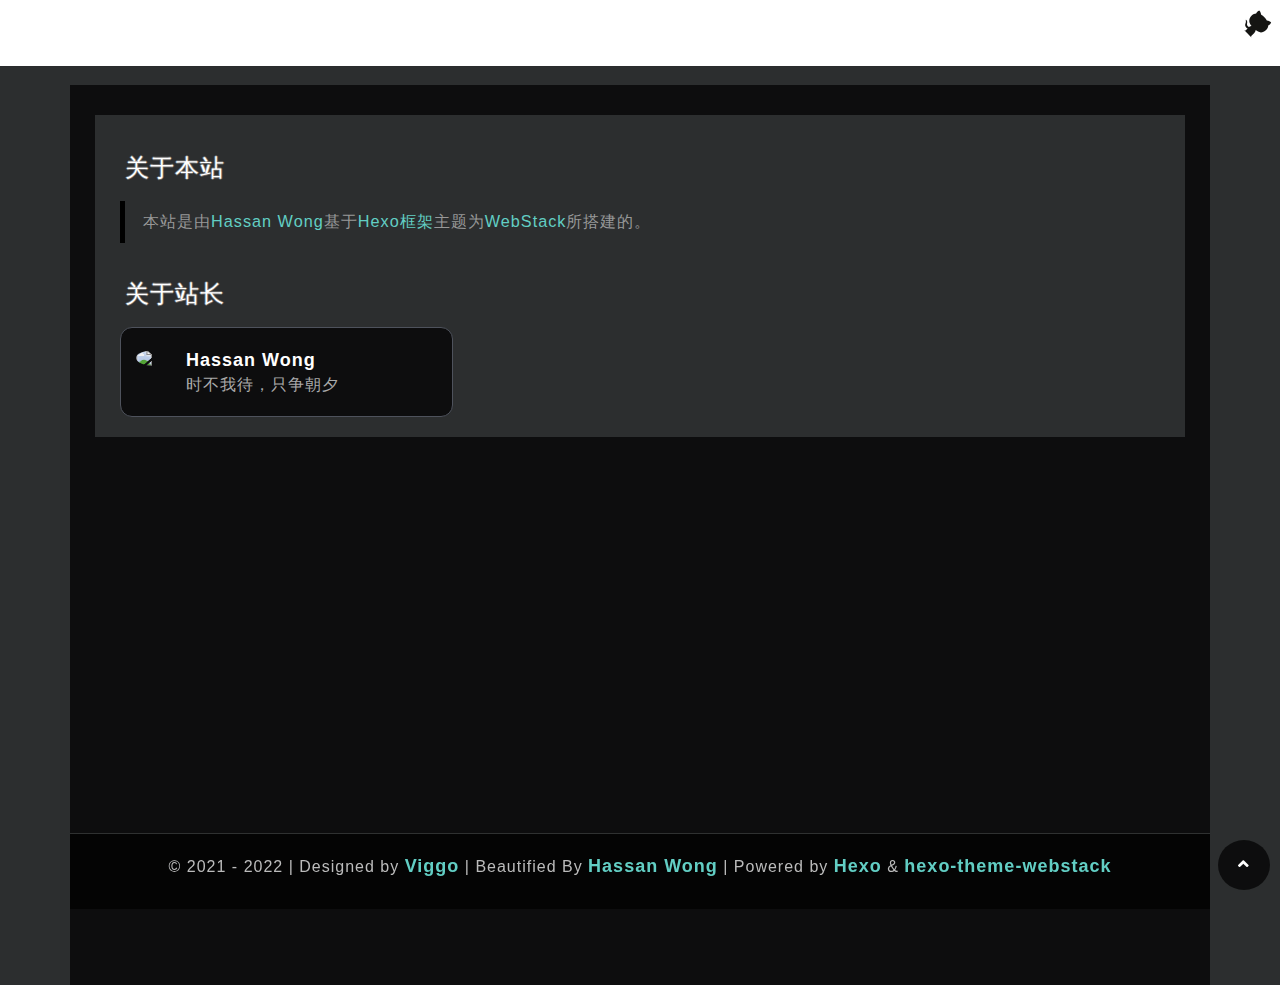
==== about_website/index.html @ 568fd417 "Site updated: 2022-05-25 13:49:47" ====
<!DOCTYPE html>
<html lang="en">

<head>
  <head>
  <meta charset="utf-8">
  <meta http-equiv="X-UA-Compatible" content="IE=edge">
  <meta name="viewport" content="width=device-width, initial-scale=1.0" />
  <meta name="author" content="viggo" />
  <title>诗颂的网址导航 - Hassan Wong</title>
  <meta name="keywords" content="网址收藏,常用网址,网址导航,网址大全,Hassan&#39;s Blog,常用网站,私人导航,诗颂,HassanWong">
  <meta name="description" content="网站包含 Hassan Wong 本人常用网站，同时提供多站点导航功能，若是喜欢赶紧收藏吧">
  <link rel="shortcut icon" href="https://npm.elemecdn.com/hassan-assets/navi/favicon.ico">
  
<link rel="stylesheet" href="/css/hclonely.css">
<link rel="stylesheet" href="/css/fonts/linecons/css/linecons.min.css">
<link rel="stylesheet" href="/css/fonts/fontawesome/css/all.min.css">
<link rel="stylesheet" href="/css/bootstrap.min.css">
<link rel="stylesheet" href="/css/xenon-core.min.css">
<link rel="stylesheet" href="/css/xenon-components.min.css">
<link rel="stylesheet" href="/css/xenon-skins.min.css">
<link rel="stylesheet" href="/css/nav.min.css">

  
<script src="/js/jquery-1.11.1.min.js"></script>

  
<script src="/js/header.js"></script>

  <!-- HTML5 shim and Respond.js IE8 support of HTML5 elements and media queries -->
  <!--[if lt IE 9]>
        
<script src="/js/html5shiv.min.js"></script>

        
<script src="/js/respond.min.js"></script>

    <![endif]-->
  <!-- / FB Open Graph -->
  <meta property="og:type" content="article">
  <meta property="og:url" content="https://navi.hassanwong.top/about_website/index.html">
  <meta property="og:title" content="诗颂的网址导航 - Hassan Wong">
  <meta property="og:description" content="网站包含 Hassan Wong 本人常用网站，同时提供多站点导航功能，若是喜欢赶紧收藏吧">
  <meta property="og:site_name" content="诗颂的网址导航 - Hassan Wong">
  
  <meta property="og:image" content="https://npm.elemecdn.com/hassan-assets/navi/webstack_banner_cn.png">
  
  <!-- / Twitter Cards -->
  <meta name="twitter:card" content="summary_large_image">
  <meta name="twitter:title" content="诗颂的网址导航 - Hassan Wong">
  <meta name="twitter:description" content="网站包含 Hassan Wong 本人常用网站，同时提供多站点导航功能，若是喜欢赶紧收藏吧">
  
  <meta name="twitter:image" content="https://npm.elemecdn.com/hassan-assets/navi/webstack_banner_cn.png">
  
  
  <link rel="stylesheet" type="text/css" href="/css/custom.css"> <link rel="stylesheet" type="text/css" href="//at.alicdn.com/t/font_2204525_jxth1d6fs6o.css"> <link rel="stylesheet" href="//s1.hdslb.com/bfs/static/jinkela/long/font/regular.css" media="all" onload="this.media='all'" />
  
<meta name="generator" content="Hexo 5.3.0"></head>

</head>

 <body class="page-body boxed-container">
  <nav class="navbar horizontal-menu navbar-fixed-top">
    <div class="navbar-inner">
      <div class="navbar-brand">
        <a href="/index.html" class="logo">
          <img src="https://npm.elemecdn.com/hassan-assets/navi/logo_dark@2x.png" width="180px" alt="" class="hidden-xs">
          <img src="https://npm.elemecdn.com/hassan-assets/navi/logo@2x.png" width="180px" alt="" class="visible-xs">
        </a>
      </div>
      <div class="navbar-mobile-clear"></div>
      
      <a target="_blank" rel="noopener" href="https://github.com/hassanblog/navigation" class="github-corner" aria-label="View source on GitHub"><svg width="66" height="66" viewBox="0 0 250 250" style="fill:#151513; color:#fff; position: absolute; top: 0; border: 0; right: 0;" aria-hidden="true"><path d="M0,0 L115,115 L130,115 L142,142 L250,250 L250,0 Z"></path><path d="M128.3,109.0 C113.8,99.7 119.0,89.6 119.0,89.6 C122.0,82.7 120.5,78.6 120.5,78.6 C119.2,72.0 123.4,76.3 123.4,76.3 C127.3,80.9 125.5,87.3 125.5,87.3 C122.9,97.6 130.6,101.9 134.4,103.2" fill="currentColor" style="transform-origin: 130px 106px;" class="octo-arm"></path><path d="M115.0,115.0 C114.9,115.1 118.7,116.5 119.8,115.4 L133.7,101.6 C136.9,99.2 139.9,98.4 142.2,98.6 C133.8,88.0 127.5,74.4 143.8,58.0 C148.5,53.4 154.0,51.2 159.7,51.0 C160.3,49.4 163.2,43.6 171.4,40.1 C171.4,40.1 176.1,42.5 178.8,56.2 C183.1,58.6 187.2,61.8 190.9,65.4 C194.5,69.0 197.7,73.2 200.1,77.6 C213.8,80.2 216.3,84.9 216.3,84.9 C212.7,93.1 206.9,96.0 205.4,96.6 C205.1,102.4 203.0,107.8 198.3,112.5 C181.9,128.9 168.3,122.5 157.7,114.1 C157.9,116.9 156.7,120.9 152.7,124.9 L141.0,136.5 C139.8,137.7 141.6,141.9 141.8,141.8 Z" fill="currentColor" class="octo-body"></path></svg></a><style>.github-corner:hover .octo-arm{animation:octocat-wave 560ms ease-in-out}@keyframes octocat-wave{0%,100%{transform:rotate(0)}20%,60%{transform:rotate(-25deg)}40%,80%{transform:rotate(10deg)}}@media (max-width:500px){.github-corner:hover .octo-arm{animation:none}.github-corner .octo-arm{animation:octocat-wave 560ms ease-in-out}}</style>
      
    </div>
  </nav>
  <div class="page-container">
    <div class="main-content">
      <div class="row">
        <div class="col-md-12">
          <div class="panel panel-default">
            
            <h4 class="text-gray">关于本站</h4>
            <div class="panel-body">
              <div class="row">
                <div class="col-sm-12">
                  <blockquote><p>本站是由<a target="_blank" rel="noopener" href="https://github.com/hassanblog">Hassan Wong</a>基于<a target="_blank" rel="noopener" href="https://hexo.io/">Hexo框架</a>主题为<a target="_blank" rel="noopener" href="https://github.com/HCLonely/hexo-theme-webstack">WebStack</a>所搭建的。</p></blockquote>
                </div>
              </div>
            
            
            <h4 class="text-gray">关于站长</h4>
            <div class="row">
              <div class="col-sm-4">
                <div class="xe-widget xe-conversations box2 label-info" onclick="window.open('https://hassanwong.top', '_blank')" data-toggle="tooltip" data-placement="bottom" title="" data-original-title="https://hassanwong.top">
                  <div class="xe-comment-entry">
                    <a class="xe-user-img">
                      <img src="https://npm.elemecdn.com/hassan-assets/navi/logos/myblog.png" class="img-circle" width="40">
                    </a>
                    <div class="xe-comment">
                      <a href="#" class="xe-user-name overflowClip_1">
                        <strong>Hassan Wong</strong>
                      </a>
                      <p class="overflowClip_2">时不我待，只争朝夕</p>
                    </div>
                  </div>
                </div>
              </div>
              <div class="col-md-8">
                <div class="row">
                  <div class="col-sm-12">
                    
                  </div>
                </div>
                <br>
              </div>
            </div>
            
            </div>
          </div>
        </div>
      </div>
 

  <footer class="main-footer sticky footer-type-1">
  <div class="footer-inner">
    <!-- Add your copyright text here -->
    <p>
      
      &copy; 2021 - 2022
      | Designed by <a href="http://viggoz.com" target="_blank"><strong>Viggo</strong></a> | Beautified By <a href="hassanwong.top"><strong>Hassan Wong</strong></a> | Powered by <a href="https://hexo.io/" target="_blank"><strong>Hexo</strong></a> & <a href="https://github.com/HCLonely/hexo-theme-webstack/" target="_blank"><strong>hexo-theme-webstack</strong></a>
    </p>
    
    <div class="go-up">
      <a href="#" rel="go-top">
        <i class="fas fa-angle-up"></i>
      </a>
    </div>
  </div>
</footer>
</div>
</div>

<script src="/js/bootstrap.min.js"></script>
<script src="/js/TweenMax.min.js"></script>
<script src="/js/resizeable.min.js"></script>
<script src="/js/joinable.js"></script>
<script src="/js/xenon-api.min.js"></script>
<script src="/js/xenon-toggles.min.js"></script>
<script src="/js/xenon-custom.min.js"></script>


<script async src="https://busuanzi.ibruce.info/busuanzi/2.3/busuanzi.pure.mini.js"></script>


<textarea tabindex="-1" style="position: absolute; top: -999px; left: 0px; right: auto; bottom: auto; border: 0px; padding: 0px; box-sizing: content-box; word-wrap: break-word; overflow: hidden; transition: none; height: 0px !important; min-height: 0px !important; font-family: Arimo, &quot;Helvetica Neue&quot;, Helvetica, Arial, sans-serif; font-size: 13px; font-weight: 400; font-style: normal; letter-spacing: 0px; text-transform: none; word-spacing: 0px; text-indent: 0px; line-height: 18.5714px; width: 53px;" class="autosizejs" id="autosizejs"></textarea>


  
  <div class="bg"></div> <script src="/js/custom.js"></script> <script src="/js/lozad.min.js"></script>
  
</body>

</html>
---- css/hclonely.css ----
.sousuo {
  padding: 25px 0 35px 0;
  max-width: 717px;
  margin: 0 auto;
}
.search {
  position: relative;
  width: 100%;
  margin: 0 auto;
}
.search-box {
  position: relative;
}
.search-icon {
  position: absolute;
  left: 3px;
  top: 5px;
  width: 40px;
  height: 40px;
  overflow: hidden;
  border-radius: 25px;
  cursor: pointer;
  opacity: 0;
}
.search-input {
  width: 100%;
  height: 50px;
  line-height: 50px;
  font-size: 16px;
  color: #999;
  border: none;
  outline: none;
  padding-left: 45px;
  border: 1px solid #e6e6e6;
  border-radius: 10px;
}
.search-input:focus {
  outline: none;
  border: 1px solid #2188ff;
  -webkit-box-shadow: 0 0 5px 0px rgba(71, 158, 245, 0.5);
  box-shadow: 0 0 5px 0px rgba(71, 158, 245, 0.5);
}
input::-webkit-input-placeholder {
  font-size: 12px;
  letter-spacing: 1px;
  color: #ccc;
}
.search-btn {
  position: absolute;
  right: 0;
  top: 0;
  width: 50px;
  line-height: 48px;
  background: transparent;
  border: none;
  font-size: 25px;
  color: #ddd;
  font-weight: bold;
  outline: none;
  padding: 0 10px;
}
.search-btn:hover {
  color: #6b7184;
}
.search-btn i {
  margin: 0;
}
.search-hot-text {
  position: absolute;
  z-index: 100;
  width: 100%;
  border-radius: 0 0 10px 10px;
  background: #fff;
  box-shadow: 0px 4px 5px 0px #cccccc94;
  overflow: hidden;
}
.search-hot-text ul {
  margin: 0;
  padding: 5px 0;
}
.search-hot-text ul li {
  border-top: 1px solid #f2f2f2;
  line-height: 30px;
  font-size: 14px;
  padding: 0px 25px;
  color: #777;
  cursor: pointer;
}
.search-hot-text ul li.current {
  background: #f1f1f1;
  color: #2196f3;
}
.search-hot-text ul li:hover {
  background: #f1f1f1;
  color: #2196f3;
  cursor: pointer;
}
.search-hot-text ul li span {
  display: inline-block;
  width: 20px;
  height: 20px;
  font-size: 12px;
  line-height: 20px;
  text-align: center;
  background: #e5e5e5;
  margin-right: 10px;
  border-radius: 10px;
  color: #999;
}
/* 搜索引擎 */
.search-engine {
  position: absolute;
  top: 60px;
  left: 0;
  width: 100%;
  background: #fff;
  padding: 15px 0 0 15px;
  border-radius: 5px;
  box-shadow: 0px 5px 20px 0px #d8d7d7;
  transition: all 0.3s;
  -moz-transition: all 0.3s;
  -webkit-transition: all 0.3s;
  -o-transition: all 0.3s;
  display: none;
  z-index: 999;
}
.search-engine-head {
  overflow: hidden;
  margin-bottom: 10px;
  padding-right: 15px;
}
.search-engine-tit {
  float: left;
  margin: 0;
  font-size: 14px;
  color: #999;
}
.search-engine-tool {
  float: right;
  font-size: 12px;
  color: #999;
}
.search-engine-tool > span {
  float: right;
  display: inline-block;
  width: 25px;
  height: 15px;
  background: url("https://npm.elemecdn.com/hassan-assets/navi//off_on.png")
    no-repeat 0px 0px;
  cursor: pointer;
}
.search-engine-tool > span.off {
  background-position: -30px 0px;
}

.search-engine ul::before {
  content: "";
  width: 0px;
  height: 0px;
  position: absolute;
  top: -15px;
  border-top: 8px solid transparent;
  border-right: 8px solid transparent;
  border-bottom: 8px solid #fff;
  border-left: 8px solid transparent;
}
.search-engine-list::after {
  content: "";
  width: 90px;
  height: 20px;
  position: absolute;
  top: -20px;
  left: 1px;
}
.search-engine-list li {
  float: left;
  width: 30%;
  line-height: 30px;
  font-size: 14px;
  padding: 5px 10px 5px 10px;
  margin: 0 10px 10px 0;
  background: #f9f9f9;
  color: #999;
  cursor: pointer;
  padding: 0;
}
.search-engine-list li span {
  width: 25px;
  height: 25px;
  border-radius: 15px;
  float: left;
  margin-right: 5px;
  margin-top: 2.5px;
}
body.night .board {
  background: #2c2e2f;
  box-shadow: 0px 0px 6px #00000061;
}

body.night .board a {
  color: #d6d6d6;
}

body.night .tpwidget_title_hook,
body.night .tpwidget_text_hook {
  color: #fdfdfd;
}

body.night .sidebar-menu {
  border-right: #7f8080 1px solid;
}

body.night .user-info-navbar {
  background-color: #232323 !important;
}
body.night .dropdown-menu {
  background-color: #232323 !important;
  border: 1px solid #888686 !important;
}

body.night .user-info-navbar .user-info-menu > li > a {
  border-bottom: 1px solid #232323 !important;
  border-right: 1px solid #232323 !important;
  border-left: 1px solid #232323 !important;
}

body.night .user-info-navbar .user-info-menu > li > a,
.user-info-navbar .user-info-menu > li > a {
  height: 76px !important;
}

body.night .user-info-navbar .user-info-menu > li > a:hover {
  border-right: 1px solid #888686 !important;
  border-left: 1px solid #888686 !important;
}

body.night .user-info-navbar .user-info-menu > li {
  border: 1px solid #232323 !important;
}

body.night
  .user-info-navbar
  .user-info-menu
  > li
  .dropdown-menu.languages
  li.active
  a {
  background-color: #232323 !important;
  color: #979898 !important;
}

body.night,
body.night #body {
  background-color: #2c2e2f !important;
  color: #a9a9a9 !important;
}

body.night .text-gray {
  color: #f8f8f8;
}

body.night .xe-widget.xe-conversations {
  background: #2c2e2f;
}

body.night .box2 {
  border: 1px solid #3f4142;
}

body.night .xe-comment a {
  color: #d8d8d8;
}

body.night .xe-comment p {
  color: #979898 !important;
}

body.night .box2:hover {
  box-shadow: 0 26px 40px -24px rgb(255, 255, 255);
  -webkit-box-shadow: 0 26px 40px -24px rgba(130, 130, 130, 0.13);
  -moz-box-shadow: 0 26px 40px -24px rgba(0, 36, 100, 0.3);
  -webkit-transition: all 0.3s cubic-bezier(0.25, 0.1, 0.14, 1.43);
  -moz-transition: all 0.3s ease;
  -o-transition: all 0.3s ease;
  transition: all 0.3s ease-out;
  background-color: #232323 !important;
}

body.night .tpwthwidt .front_37Zqj25,
body.night .tpwthwidt .widget_ctONpAN {
  background: #535656;
  color: red !important;
}

body.night .tpwthwidt .weakText_3SLbaEo {
  color: rgb(253, 253, 253);
}

body.night .tpwthwidt .baseText_31obwQ4 {
  color: #cccccc;
}

body.night footer.main-footer {
  border-top: 1px solid #414344b5;
  background-color: #2c2e2f;
}

body.night .footer-text a {
  color: #a9a9a9;
}

body.night .footer-text a:hover,
body.night footer-text a:focus {
  color: #ffffff;
  text-decoration: none;
}

body.night .panel {
  background: #2c2e2f;
}

body.night blockquote {
  border-left: 5px solid #000;
}

body.night .respond a {
  color: #cecece;
}

body.night .respond .textarea {
  background-color: #2b2b2b;
  margin-top: 50px;
  border-radius: 15px;
  padding: 10px;
}

body.night .submit {
  color: #a5a5a5;
  background-color: #0000008f;
  border: 0px;
  border-radius: 5px;
  padding: 5px 10px;
  font-size: 15px;
  float: right;
  margin-top: 10px;
}

body.night #search button i {
  color: #b1b1b1;
}

body.night #search-text {
  background-color: #464646;
  color: #bdbdbd;
}

body.night .search-type input:checked + label,
.search-type input:hover + label {
  background-color: #969696;
}

body.night .s-type-list {
  display: none;
  position: absolute;
  top: 31px;
  padding: 9pt 0;
  width: 20pc;
  background: #535656;
  border-radius: 4px;
  box-shadow: 0 0 6px rgba(0, 0, 0, 0.16);
}

body.night .xe-comment-entry img {
  filter: brightness(95%);
}

body.night .search-input {
  border: 1px solid #424242;
  border-radius: 10px;
  background-color: #424242;
}

body.night .search-engine {
  background: #424242;
  box-shadow: 0px 5px 20px 0px #2c2e2f;
}

body.night .search-engine-list li {
  background: #424242;
}

.go-up {
  right: 10px !important;
  position: fixed !important;
  bottom: 20px !important;
  height: 20px;
}

body.night .go-up a {
  background-color: rgba(0, 0, 0, 0.7) !important;
  padding: 15px 20px !important;
  border-radius: 50% !important;
}

body.night .go-up a:hover {
  background-color: rgb(123 123 123) !important;
}

.footer-inner #busuanzi_container_site_pv,
.footer-inner #busuanzi_container_site_uv {
  font-weight: bold;
}

.footer-inner #busuanzi_value_site_pv,
.footer-inner #busuanzi_value_site_uv {
  color: #373e4a;
}

.main-menu #busuanzi_value_site_pv,
.main-menu #busuanzi_value_site_uv {
  float: right;
}
---- css/fonts/linecons/css/linecons.min.css ----
@font-face{font-family:linecons;src:url(../font/linecons.eot?24293614);src:url(../font/linecons.eot?24293614#iefix) format('embedded-opentype'),url(../font/linecons.woff?24293614) format('woff'),url(../font/linecons.ttf?24293614) format('truetype'),url(../font/linecons.svg?24293614#linecons) format('svg');font-weight:400;font-style:normal}[class*=" linecons-"]:before,[class^=linecons-]:before{font-family:linecons;font-style:normal;font-weight:400;speak:none;display:inline-block;text-decoration:inherit;width:1em;margin-right:.2em;text-align:center;font-variant:normal;text-transform:none;line-height:1em;margin-left:.2em}.linecons-music:before{content:'\e800'}.linecons-search:before{content:'\e801'}.linecons-mail:before{content:'\e802'}.linecons-heart:before{content:'\e803'}.linecons-star:before{content:'\e804'}.linecons-user:before{content:'\e805'}.linecons-videocam:before{content:'\e806'}.linecons-camera:before{content:'\e807'}.linecons-photo:before{content:'\e808'}.linecons-attach:before{content:'\e809'}.linecons-lock:before{content:'\e80a'}.linecons-eye:before{content:'\e80b'}.linecons-tag:before{content:'\e80c'}.linecons-thumbs-up:before{content:'\e80d'}.linecons-pencil:before{content:'\e80e'}.linecons-comment:before{content:'\e80f'}.linecons-location:before{content:'\e810'}.linecons-cup:before{content:'\e811'}.linecons-trash:before{content:'\e812'}.linecons-doc:before{content:'\e813'}.linecons-note:before{content:'\e814'}.linecons-cog:before{content:'\e815'}.linecons-params:before{content:'\e816'}.linecons-calendar:before{content:'\e817'}.linecons-sound:before{content:'\e818'}.linecons-clock:before{content:'\e819'}.linecons-lightbulb:before{content:'\e81a'}.linecons-tv:before{content:'\e81b'}.linecons-desktop:before{content:'\e81c'}.linecons-mobile:before{content:'\e81d'}.linecons-cd:before{content:'\e81e'}.linecons-inbox:before{content:'\e81f'}.linecons-globe:before{content:'\e820'}.linecons-cloud:before{content:'\e821'}.linecons-paper-plane:before{content:'\e822'}.linecons-fire:before{content:'\e823'}.linecons-graduation-cap:before{content:'\e824'}.linecons-megaphone:before{content:'\e825'}.linecons-database:before{content:'\e826'}.linecons-key:before{content:'\e827'}.linecons-beaker:before{content:'\e828'}.linecons-truck:before{content:'\e829'}.linecons-money:before{content:'\e82a'}.linecons-food:before{content:'\e82b'}.linecons-shop:before{content:'\e82c'}.linecons-diamond:before{content:'\e82d'}.linecons-t-shirt:before{content:'\e82e'}.linecons-wallet:before{content:'\e82f'}
---- css/xenon-core.min.css ----
.ps-container .ps-scrollbar-x-rail{position:absolute;bottom:3px;height:5px;zoom:1;-webkit-opacity:0;-moz-opacity:0;opacity:0;-webkit-transition:background-color .2s linear,opacity .2s linear;-moz-transition:background-color .2s linear,opacity .2s linear;-o-transition:background-color .2s linear,opacity .2s linear;transition:background-color .2s linear,opacity .2s linear}.ps-container.hover .ps-scrollbar-x-rail,.ps-container:hover .ps-scrollbar-x-rail{zoom:1;-webkit-opacity:.6;-moz-opacity:.6;opacity:.6}.ps-container .ps-scrollbar-x-rail.hover,.ps-container .ps-scrollbar-x-rail:hover{background-color:rgba(255,255,255,.5)}.ps-container .ps-scrollbar-x-rail.in-scrolling{background-color:rgba(255,255,255,.9)}.ps-container .ps-scrollbar-y-rail{position:absolute;right:2px;width:5px;zoom:1;-webkit-opacity:0;-moz-opacity:0;opacity:0;-webkit-transition:background-color .2s linear,opacity .2s linear;-moz-transition:background-color .2s linear,opacity .2s linear;-o-transition:background-color .2s linear,opacity .2s linear;transition:background-color .2s linear,opacity .2s linear}.ps-container.hover .ps-scrollbar-y-rail,.ps-container:hover .ps-scrollbar-y-rail{zoom:1;-webkit-opacity:.6;-moz-opacity:.6;opacity:.6}.ps-container .ps-scrollbar-y-rail.hover,.ps-container .ps-scrollbar-y-rail:hover{background-color:rgba(255,255,255,.5)}.ps-container .ps-scrollbar-y-rail.in-scrolling{background-color:#eee;zoom:1;-webkit-opacity:.9;-moz-opacity:.9;opacity:.9}.ps-container .ps-scrollbar-x{position:absolute;bottom:0;height:5px;background-color:#aaa;-o-transition:background-color .2s linear;-webkit-transition:background-color .2s linear;-moz-transition:background-color .2s linear;transition:background-color .2s linear}.ps-container.ie6 .ps-scrollbar-x{font-size:0}.ps-container .ps-scrollbar-x-rail.hover .ps-scrollbar-x,.ps-container .ps-scrollbar-x-rail:hover .ps-scrollbar-x{background-color:#999}.ps-container .ps-scrollbar-y{position:absolute;right:0;width:5px;background-color:#aaa;-webkit-transition:background-color .2s linear;-moz-transition:background-color .2s linear;-o-transition:background-color .2s linear;transition:background-color .2s linear}.ps-container.ie6 .ps-scrollbar-y{font-size:0}.ps-container .ps-scrollbar-y-rail.hover .ps-scrollbar-y,.ps-container .ps-scrollbar-y-rail:hover .ps-scrollbar-y{background-color:#fafafa}.ps-container.ie .ps-scrollbar-x,.ps-container.ie .ps-scrollbar-y{visibility:hidden}.ps-container.ie.hover .ps-scrollbar-x,.ps-container.ie.hover .ps-scrollbar-y,.ps-container.ie:hover .ps-scrollbar-x,.ps-container.ie:hover .ps-scrollbar-y{visibility:visible}.cbp_tmtimeline{margin:30px 0 0 0;padding:0;list-style:none;position:relative}.cbp_tmtimeline:before{content:'';position:absolute;top:0;bottom:0;width:10px;background:#afdcf8;left:20%;margin-left:-10px}.cbp_tmtimeline>li{position:relative}.cbp_tmtimeline>li .cbp_tmtime{display:block;width:25%;padding-right:100px;position:absolute}.cbp_tmtimeline>li .cbp_tmtime span{display:block;text-align:right}.cbp_tmtimeline>li .cbp_tmtime span:first-child{font-size:.9em;color:#bdd0db}.cbp_tmtimeline>li .cbp_tmtime span:last-child{font-size:2.9em;color:#3594cb}.cbp_tmtimeline>li:nth-child(odd) .cbp_tmtime span:last-child{color:#6cbfee}.cbp_tmtimeline>li .cbp_tmlabel{margin:0 0 15px 25%;background:#3594cb;color:#fff;padding:2em;font-size:1.2em;font-weight:300;line-height:1.4;position:relative;border-radius:5px}.cbp_tmtimeline>li:nth-child(odd) .cbp_tmlabel{background:#6cbfee}.cbp_tmtimeline>li .cbp_tmlabel h2{margin-top:0;padding:0 0 10px 0;border-bottom:1px solid rgba(255,255,255,.4)}.cbp_tmtimeline>li .cbp_tmlabel:after{right:100%;border:solid transparent;content:" ";height:0;width:0;position:absolute;pointer-events:none;border-right-color:#3594cb;border-width:10px;top:10px}.cbp_tmtimeline>li:nth-child(odd) .cbp_tmlabel:after{border-right-color:#6cbfee}.cbp_tmtimeline>li .cbp_tmicon{width:40px;height:40px;speak:none;font-style:normal;font-weight:400;font-variant:normal;text-transform:none;font-size:1.4em;line-height:40px;-webkit-font-smoothing:antialiased;position:absolute;color:#fff;background:#46a4da;border-radius:50%;box-shadow:0 0 0 8px #afdcf8;text-align:center;left:20%;top:0;margin:0 0 0 -25px}@media screen and (max-width:65.375em){.cbp_tmtimeline>li .cbp_tmtime span:last-child{font-size:1.5em}}@media screen and (max-width:47.2em){.cbp_tmtimeline:before{display:none}.cbp_tmtimeline>li .cbp_tmtime{width:100%;position:relative;padding:0 0 20px 0}.cbp_tmtimeline>li .cbp_tmtime span{text-align:left}.cbp_tmtimeline>li .cbp_tmlabel{margin:0 0 30px 0;padding:1em;font-weight:400;font-size:95%}.cbp_tmtimeline>li .cbp_tmlabel:after{right:auto;left:20px;border-right-color:transparent;border-bottom-color:#3594cb;top:-20px}.cbp_tmtimeline>li:nth-child(odd) .cbp_tmlabel:after{border-right-color:transparent;border-bottom-color:#6cbfee}.cbp_tmtimeline>li .cbp_tmicon{position:relative;float:right;left:auto;margin:-55px 5px 0 0}}.dropdown-menu>li.checkbox-row{padding:5px 20px}.dropdown-menu li.checkbox-row{display:block;clear:both;font-weight:400;line-height:18px;color:#333;white-space:nowrap}.dropdown-menu li.checkbox-row label{font-weight:400}.dropdown-menu li.checkbox-row input:hover,.dropdown-menu li.checkbox-row label:hover,.dropdown-menu li.checkbox-row:hover{cursor:pointer}.no-touch .dropdown-menu>.checkbox-row:active,.no-touch .dropdown-menu>.checkbox-row:hover{text-decoration:none;color:#262626;background-color:#f5f5f5}.btn-toolbar{margin-bottom:5px}.btn-toolbar .btn-default{background-color:#68b828;color:#fff;border:1px solid transparent}.btn-toolbar .btn-default.dropdown-toggle{-webkit-box-shadow:none;-moz-box-shadow:none;box-shadow:none;border-color:transparent}.btn-toolbar .btn-primary{background-color:#508e1f}.btn-toolbar .btn-group.open .dropdown-toggle{background-color:#508e1f;color:#fff}.btn-toolbar .dropdown-menu{margin-top:0}.btn-toolbar .dropdown-menu .checkbox-row{-webkit-user-select:none;-moz-user-select:none;-ms-user-select:none;user-select:none}.btn-toolbar .dropdown-menu .checkbox-row .cbr-replaced{margin:0;margin-right:5px}.btn-toolbar .dropdown-menu .checkbox-row label{color:#979898;font-size:12px;margin:0}.lt-ie8 .btn-toolbar{display:none}.table-responsive{border-radius:0;border:1px solid #eee;margin-bottom:18px}.table-responsive>.table{margin-bottom:0}.table-responsive>.table-bordered{border:0}.table-responsive>.table-bordered>tbody>tr>td:first-child,.table-responsive>.table-bordered>tbody>tr>th:first-child,.table-responsive>.table-bordered>tfoot>tr>td:first-child,.table-responsive>.table-bordered>tfoot>tr>th:first-child,.table-responsive>.table-bordered>thead>tr>td:first-child,.table-responsive>.table-bordered>thead>tr>th:first-child{border-left:0}.table-responsive>.table-bordered>tbody>tr>td:last-child,.table-responsive>.table-bordered>tbody>tr>th:last-child,.table-responsive>.table-bordered>tfoot>tr>td:last-child,.table-responsive>.table-bordered>tfoot>tr>th:last-child,.table-responsive>.table-bordered>thead>tr>td:last-child,.table-responsive>.table-bordered>thead>tr>th:last-child{border-right:0}.table-responsive>.table-bordered>tbody>tr:last-child>td,.table-responsive>.table-bordered>tbody>tr:last-child>th,.table-responsive>.table-bordered>tfoot>tr:last-child>td,.table-responsive>.table-bordered>tfoot>tr:last-child>th{border-bottom:0}.table-responsive[data-pattern=priority-columns]{position:relative;width:100%;margin-bottom:18px;overflow-y:hidden;overflow-x:auto;-ms-overflow-style:-ms-autohiding-scrollbar;border-radius:0;border:1px solid #eee;-webkit-overflow-scrolling:touch}.table-responsive[data-pattern=priority-columns]>.table{margin-bottom:0}.table-responsive[data-pattern=priority-columns]>.table>tbody>tr>td,.table-responsive[data-pattern=priority-columns]>.table>tbody>tr>th,.table-responsive[data-pattern=priority-columns]>.table>tfoot>tr>td,.table-responsive[data-pattern=priority-columns]>.table>tfoot>tr>th,.table-responsive[data-pattern=priority-columns]>.table>thead>tr>td,.table-responsive[data-pattern=priority-columns]>.table>thead>tr>th{white-space:nowrap}.table-responsive[data-pattern=priority-columns]>.table-bordered{border:0}.table-responsive[data-pattern=priority-columns]>.table-bordered>tbody>tr>td:first-child,.table-responsive[data-pattern=priority-columns]>.table-bordered>tbody>tr>th:first-child,.table-responsive[data-pattern=priority-columns]>.table-bordered>tfoot>tr>td:first-child,.table-responsive[data-pattern=priority-columns]>.table-bordered>tfoot>tr>th:first-child,.table-responsive[data-pattern=priority-columns]>.table-bordered>thead>tr>td:first-child,.table-responsive[data-pattern=priority-columns]>.table-bordered>thead>tr>th:first-child{border-left:0}.table-responsive[data-pattern=priority-columns]>.table-bordered>tbody>tr>td:last-child,.table-responsive[data-pattern=priority-columns]>.table-bordered>tbody>tr>th:last-child,.table-responsive[data-pattern=priority-columns]>.table-bordered>tfoot>tr>td:last-child,.table-responsive[data-pattern=priority-columns]>.table-bordered>tfoot>tr>th:last-child,.table-responsive[data-pattern=priority-columns]>.table-bordered>thead>tr>td:last-child,.table-responsive[data-pattern=priority-columns]>.table-bordered>thead>tr>th:last-child{border-right:0}.table-responsive[data-pattern=priority-columns]>.table-bordered>tbody>tr:last-child>td,.table-responsive[data-pattern=priority-columns]>.table-bordered>tbody>tr:last-child>th,.table-responsive[data-pattern=priority-columns]>.table-bordered>tfoot>tr:last-child>td,.table-responsive[data-pattern=priority-columns]>.table-bordered>tfoot>tr:last-child>th{border-bottom:0}.mq.js .table-responsive[data-pattern=priority-columns] td[data-priority],.mq.js .table-responsive[data-pattern=priority-columns] th[data-priority],.mq.js.lt-ie10 .sticky-table-header td[data-priority],.mq.js.lt-ie10 .sticky-table-header th[data-priority]{display:none}.lt-ie9.mq.js .table-responsive[data-pattern=priority-columns] td[data-priority="1"],.lt-ie9.mq.js .table-responsive[data-pattern=priority-columns] th[data-priority="1"],.lt-ie9.mq.js.lt-ie10 .sticky-table-header td[data-priority="1"],.lt-ie9.mq.js.lt-ie10 .sticky-table-header th[data-priority="1"]{display:inline}.mq.js .table-responsive[data-pattern=priority-columns] td[data-priority="1"],.mq.js .table-responsive[data-pattern=priority-columns] th[data-priority="1"],.mq.js.lt-ie10 .sticky-table-header td[data-priority="1"],.mq.js.lt-ie10 .sticky-table-header th[data-priority="1"]{display:table-cell}@media screen and (min-width:480px){.lt-ie9.mq.js .table-responsive[data-pattern=priority-columns] td[data-priority="2"],.lt-ie9.mq.js .table-responsive[data-pattern=priority-columns] th[data-priority="2"],.lt-ie9.mq.js.lt-ie10 .sticky-table-header td[data-priority="2"],.lt-ie9.mq.js.lt-ie10 .sticky-table-header th[data-priority="2"]{display:inline}.mq.js .table-responsive[data-pattern=priority-columns] td[data-priority="2"],.mq.js .table-responsive[data-pattern=priority-columns] th[data-priority="2"],.mq.js.lt-ie10 .sticky-table-header td[data-priority="2"],.mq.js.lt-ie10 .sticky-table-header th[data-priority="2"]{display:table-cell}}@media screen and (min-width:640px){.lt-ie9.mq.js .table-responsive[data-pattern=priority-columns] td[data-priority="3"],.lt-ie9.mq.js .table-responsive[data-pattern=priority-columns] th[data-priority="3"],.lt-ie9.mq.js.lt-ie10 .sticky-table-header td[data-priority="3"],.lt-ie9.mq.js.lt-ie10 .sticky-table-header th[data-priority="3"]{display:inline}.mq.js .table-responsive[data-pattern=priority-columns] td[data-priority="3"],.mq.js .table-responsive[data-pattern=priority-columns] th[data-priority="3"],.mq.js.lt-ie10 .sticky-table-header td[data-priority="3"],.mq.js.lt-ie10 .sticky-table-header th[data-priority="3"]{display:table-cell}}@media screen and (min-width:800px){.lt-ie9.mq.js .table-responsive[data-pattern=priority-columns] td[data-priority="4"],.lt-ie9.mq.js .table-responsive[data-pattern=priority-columns] th[data-priority="4"],.lt-ie9.mq.js.lt-ie10 .sticky-table-header td[data-priority="4"],.lt-ie9.mq.js.lt-ie10 .sticky-table-header th[data-priority="4"]{display:inline}.mq.js .table-responsive[data-pattern=priority-columns] td[data-priority="4"],.mq.js .table-responsive[data-pattern=priority-columns] th[data-priority="4"],.mq.js.lt-ie10 .sticky-table-header td[data-priority="4"],.mq.js.lt-ie10 .sticky-table-header th[data-priority="4"]{display:table-cell}}@media screen and (min-width:960px){.lt-ie9.mq.js .table-responsive[data-pattern=priority-columns] td[data-priority="5"],.lt-ie9.mq.js .table-responsive[data-pattern=priority-columns] th[data-priority="5"],.lt-ie9.mq.js.lt-ie10 .sticky-table-header td[data-priority="5"],.lt-ie9.mq.js.lt-ie10 .sticky-table-header th[data-priority="5"]{display:inline}.mq.js .table-responsive[data-pattern=priority-columns] td[data-priority="5"],.mq.js .table-responsive[data-pattern=priority-columns] th[data-priority="5"],.mq.js.lt-ie10 .sticky-table-header td[data-priority="5"],.mq.js.lt-ie10 .sticky-table-header th[data-priority="5"]{display:table-cell}}@media screen and (min-width:1120px){.lt-ie9.mq.js .table-responsive[data-pattern=priority-columns] td[data-priority="6"],.lt-ie9.mq.js .table-responsive[data-pattern=priority-columns] th[data-priority="6"],.lt-ie9.mq.js.lt-ie10 .sticky-table-header td[data-priority="6"],.lt-ie9.mq.js.lt-ie10 .sticky-table-header th[data-priority="6"]{display:inline}.mq.js .table-responsive[data-pattern=priority-columns] td[data-priority="6"],.mq.js .table-responsive[data-pattern=priority-columns] th[data-priority="6"],.mq.js.lt-ie10 .sticky-table-header td[data-priority="6"],.mq.js.lt-ie10 .sticky-table-header th[data-priority="6"]{display:table-cell}}table.table-small-font{font-size:12px;-webkit-text-size-adjust:none;line-height:1.5em}table.focus-on tbody tr:hover{cursor:pointer}table.focus-on tbody tr.unfocused td,table.focus-on tbody tr.unfocused th{color:#777;color:rgba(0,0,0,.4)}table.focus-on tbody tr.focused td,table.focus-on tbody tr.focused th{background-color:#68b828;color:#fff;border-color:#63b026}table td.col-hide,table th.col-hide{display:none}table td.col-show,table th.col-show{display:inline}.lt-ie9 table td.col-show,.lt-ie9 table th.col-show{display:table-cell}.lt-ie9 table.display-all td,.lt-ie9 table.display-all th{display:inline!important}table.display-all td,table.display-all th{display:table-cell!important}.sticky-table-header{background-color:#fff;border:none;border-radius:0;border-top:1px solid #eee;border-bottom:1px solid #eee;position:absolute;top:0;visibility:hidden;z-index:990;overflow:hidden;min-width:100%}.sticky-table-header.fixed-solution{min-width:0;position:fixed}.lt-ie10 .sticky-table-header.fixed-solution{border-left:1px solid #eee;border-right:1px solid #eee;box-sizing:content-box;border-bottom:none}.sticky-table-header.border-radius-fix{border-bottom-left-radius:3px;border-bottom-right-radius:3px}.sticky-table-header>.table{margin-bottom:0}.sticky-table-header>.table>tbody>tr>td,.sticky-table-header>.table>tbody>tr>th,.sticky-table-header>.table>tfoot>tr>td,.sticky-table-header>.table>tfoot>tr>th,.sticky-table-header>.table>thead>tr>td,.sticky-table-header>.table>thead>tr>th{white-space:nowrap}.sticky-table-header>.table-bordered{border:0}.sticky-table-header>.table-bordered>tbody>tr>td:first-child,.sticky-table-header>.table-bordered>tbody>tr>th:first-child,.sticky-table-header>.table-bordered>tfoot>tr>td:first-child,.sticky-table-header>.table-bordered>tfoot>tr>th:first-child,.sticky-table-header>.table-bordered>thead>tr>td:first-child,.sticky-table-header>.table-bordered>thead>tr>th:first-child{border-left:0}.sticky-table-header>.table-bordered>tbody>tr>td:last-child,.sticky-table-header>.table-bordered>tbody>tr>th:last-child,.sticky-table-header>.table-bordered>tfoot>tr>td:last-child,.sticky-table-header>.table-bordered>tfoot>tr>th:last-child,.sticky-table-header>.table-bordered>thead>tr>td:last-child,.sticky-table-header>.table-bordered>thead>tr>th:last-child{border-right:0}.sticky-table-header>.table-bordered>tbody>tr:last-child>td,.sticky-table-header>.table-bordered>tbody>tr:last-child>th,.sticky-table-header>.table-bordered>tfoot>tr:last-child>td,.sticky-table-header>.table-bordered>tfoot>tr:last-child>th{border-bottom:0}.breadcrumb.auto-hidden li a,.footer-sticked-chat .chat-conversations>li .chat-user,.footer-sticked-chat .chat-conversations>li.browse-more .other-conversations-list li a span,.footer-sticked-chat .chat-conversations>li.open .conversation-window,.icon-collection .fontawesome-icon-list .fa-hover .icon-str>i,.icon-collection .fontawesome-icon-list .fa-hover .icon-str>span,.navbar.horizontal-menu .navbar-inner .navbar-brand a[data-toggle=settings-pane],.navbar.horizontal-menu .navbar-inner .navbar-brand a[data-toggle=settings-pane] i,.sidebar-menu .main-menu a,.transall,.user-info-navbar .user-info-menu>li>a,footer.main-footer .go-up a{-webkit-transition:all 220ms ease-in-out;-moz-transition:all 220ms ease-in-out;-o-transition:all 220ms ease-in-out;transition:all 220ms ease-in-out}#chat .chat-conversation .conversation-body>li:after,#chat .chat-conversation .conversation-body>li:before,.breadcrumb.auto-hidden:after,.breadcrumb.auto-hidden:before,.clearfix:after,.clearfix:before,.dataTables_wrapper .DTTT_container:after,.dataTables_wrapper .DTTT_container:before,.dataTables_wrapper .dataTables_filter:after,.dataTables_wrapper .dataTables_filter:before,.dataTables_wrapper .dataTables_length:after,.dataTables_wrapper .dataTables_length:before,.highlights li:after,.highlights li:before,.icon-collection .fontawesome-icon-list .fa-hover .icon-str:after,.icon-collection .fontawesome-icon-list .fa-hover .icon-str:before,.icon-collection .fontawesome-icon-list:after,.icon-collection .fontawesome-icon-list:before,.navbar.horizontal-menu .navbar-inner:after,.navbar.horizontal-menu .navbar-inner:before,.navbar.horizontal-menu .navbar-inner>.nav>li .dropdown-menu>.external a:after,.navbar.horizontal-menu .navbar-inner>.nav>li .dropdown-menu>.external a:before,.page-container .main-content .page-title:after,.page-container .main-content .page-title:before,.panel .panel-heading:after,.panel .panel-heading:before,.sidebar-menu .logo-env:after,.sidebar-menu .logo-env:before,.skin-color-palette:after,.skin-color-palette:before,.user-info-navbar .user-info-menu>li .dropdown-menu>.external a:after,.user-info-navbar .user-info-menu>li .dropdown-menu>.external a:before,footer.main-footer .footer-inner:after,footer.main-footer .footer-inner:before{content:" ";display:table}#chat .chat-conversation .conversation-body>li:after,.breadcrumb.auto-hidden:after,.clearfix:after,.dataTables_wrapper .DTTT_container:after,.dataTables_wrapper .dataTables_filter:after,.dataTables_wrapper .dataTables_length:after,.highlights li:after,.icon-collection .fontawesome-icon-list .fa-hover .icon-str:after,.icon-collection .fontawesome-icon-list:after,.navbar.horizontal-menu .navbar-inner:after,.navbar.horizontal-menu .navbar-inner>.nav>li .dropdown-menu>.external a:after,.page-container .main-content .page-title:after,.panel .panel-heading:after,.sidebar-menu .logo-env:after,.skin-color-palette:after,.user-info-navbar .user-info-menu>li .dropdown-menu>.external a:after,footer.main-footer .footer-inner:after{clear:both}body{background-color:#f9f9f9}a{outline:0!important}p{color:#979898}body,html{height:100%;margin:0;padding:0;border:none}.boxed-container{background:#f9f9f9}.boxed-container #chat .chat-inner{position:absolute!important}.page-container{display:table;width:100%;height:100%;vertical-align:top;border-collapse:collapse;border-spacing:0;table-layout:fixed}.boxed-container .page-container{max-width:1140px;margin:20px auto}@media screen and (max-width:768px){.boxed-container .page-container{margin:0}}.page-container.container{max-width:1140px;table-layout:auto}.page-container .main-content{display:table-cell;position:relative;z-index:1;padding:30px;padding-bottom:0;vertical-align:top;word-break:break-word;width:100%;-webkit-transition:opacity .1s ease-in-out;-moz-transition:opacity .1s ease-in-out;-o-transition:opacity .1s ease-in-out;transition:opacity .1s ease-in-out}.page-container .main-content.is-loading{zoom:1;-webkit-opacity:.5;-moz-opacity:.5;opacity:.5;-webkit-transition:opacity .3s ease-in-out;-moz-transition:opacity .3s ease-in-out;-o-transition:opacity .3s ease-in-out;transition:opacity .3s ease-in-out}.boxed-container .page-container .main-content{background-color:#f9f9f9}.page-container .main-content:hover{z-index:15}.page-container .main-content .page-title{background:#f8f8f8;margin:-30px;margin-bottom:30px;padding:20px 0;-webkit-box-shadow:0 1px 0 rgba(0,1,1,.08),inset 0 1px 0 #ededed;-moz-box-shadow:0 1px 0 rgba(0,1,1,.08),inset 0 1px 0 #ededed;box-shadow:0 1px 0 rgba(0,1,1,.08),inset 0 1px 0 #ededed}@media screen and (max-width:768px){.page-container .main-content .page-title{padding:15px 0}}.page-container .main-content .page-title.full-width .title-env{width:100%;padding-right:30px}.page-container .main-content .page-title .breadcrumb-env,.page-container .main-content .page-title .title-env{display:block}.page-container .main-content .page-title .title-env{float:left;padding-left:30px}.page-container .main-content .page-title .title-env .title{margin:0;font-size:27px}@media screen and (max-width:768px){.page-container .main-content .page-title .title-env .title{font-size:23px}.page-container .main-content .page-title .title-env .title+p{font-size:12px}}@media screen and (max-width:480px){.page-container .main-content .page-title .title-env .title{font-size:19px}}.page-container .main-content .page-title .title-env .title+p{margin:0;margin-top:5px;color:#979898}.page-container .main-content .page-title .breadcrumb-env{float:right;padding-right:30px}@media screen and (max-width:480px){.page-container .main-content .page-title .breadcrumb-env{clear:both;float:none;padding:0 10px}}.page-container .main-content .page-title .breadcrumb-env .breadcrumb{margin-bottom:0;margin-top:8px}@media screen and (max-width:768px){.page-container .main-content .page-title .breadcrumb-env .breadcrumb{margin-top:4px}.page-container .main-content .page-title .breadcrumb-env .breadcrumb li a{font-size:12px}}.sidebar-menu{display:table-cell;position:relative;width:280px;background:#2c2e2f;z-index:1}.sidebar-menu .logo-env{padding:19px 45px;border-bottom:1px solid #313437}.sidebar-menu .logo-env .logo{float:left}.sidebar-menu .logo-env .logo .logo-collapsed{display:none}.sidebar-menu .logo-env .settings-icon{float:right;position:relative;top:1px}.sidebar-menu .logo-env .settings-icon a{color:#979898;line-height:1}.sidebar-menu .logo-env .settings-icon a i{line-height:1;font-size:18px}.sidebar-menu .logo-env .settings-icon a:hover{color:#fff}.sidebar-menu .main-menu{padding-left:40px;padding-right:40px;margin-top:20px;margin-bottom:20px;list-style:none}@media screen and (max-width:768px){.sidebar-menu .main-menu{margin-top:10px;margin-bottom:10px}}.sidebar-menu .main-menu a{color:#979898;text-decoration:none;display:block;padding:13px 5px;border-bottom:1px solid #313437}.sidebar-menu .main-menu a>i{display:inline-block;margin-right:10px}.sidebar-menu .main-menu a>i+span{padding-right:10px}.sidebar-menu .main-menu a>span{display:inline-block}.sidebar-menu .main-menu a>.label{margin-top:1px}.sidebar-menu .main-menu a>.badge{font-size:75%;line-height:1.2}.sidebar-menu .main-menu a:hover{color:#fff}.sidebar-menu .main-menu li.active>a{color:#fff}.sidebar-menu .main-menu li.has-sub>a:before{position:relative;display:inline-block;font-family:"Font Awesome 5 Free";content:'\f107';float:right;color:#6d747a;margin-left:10px;-webkit-transform:rotate(-90deg);-moz-transform:rotate(-90deg);-o-transform:rotate(-90deg);-ms-transform:rotate(-90deg);transform:rotate(-90deg);-webkit-transition:all 150ms ease-in-out;-moz-transition:all 150ms ease-in-out;-o-transition:all 150ms ease-in-out;transition:all 150ms ease-in-out}.sidebar-menu .main-menu li.has-sub.expanded>a:before,.sidebar-menu .main-menu li.has-sub.opened>a:before{-webkit-transform:rotate(0);-moz-transform:rotate(0);-o-transform:rotate(0);-ms-transform:rotate(0);transform:rotate(0)}.sidebar-menu .main-menu>li.opened>ul{display:block}.sidebar-menu .main-menu>li.opened .opened>ul{display:block}.sidebar-menu .main-menu ul{display:none;margin:0;padding:0;overflow:hidden;list-style:none}.sidebar-menu .main-menu ul li{position:relative}@media screen and (min-width:768px){.sidebar-menu .main-menu ul li.is-hidden{left:-20px;zoom:1;-webkit-opacity:0;-moz-opacity:0;opacity:0}}.sidebar-menu .main-menu ul li.is-shown{left:0;zoom:1;-webkit-opacity:1;-moz-opacity:1;opacity:1;-webkit-transition:all .2s ease-in-out;-moz-transition:all .2s ease-in-out;-o-transition:all .2s ease-in-out;transition:all .2s ease-in-out}.sidebar-menu .main-menu ul li.is-shown+.is-shown{-webkit-transition-delay:80ms;-moz-transition-delay:80ms;-o-transition-delay:80ms;transition-delay:80ms}.sidebar-menu .main-menu ul li.is-shown+.is-shown+.is-shown{-webkit-transition-delay:120ms;-moz-transition-delay:120ms;-o-transition-delay:120ms;transition-delay:120ms}.sidebar-menu .main-menu ul li.is-shown+.is-shown+.is-shown+.is-shown{-webkit-transition-delay:160ms;-moz-transition-delay:160ms;-o-transition-delay:160ms;transition-delay:160ms}.sidebar-menu .main-menu ul li.is-shown+.is-shown+.is-shown+.is-shown+.is-shown{-webkit-transition-delay:.2s;-moz-transition-delay:.2s;-o-transition-delay:.2s;transition-delay:.2s}.sidebar-menu .main-menu ul li.is-shown+.is-shown+.is-shown+.is-shown+.is-shown+.is-shown{-webkit-transition-delay:240ms;-moz-transition-delay:240ms;-o-transition-delay:240ms;transition-delay:240ms}.sidebar-menu .main-menu ul li.is-shown+.is-shown+.is-shown+.is-shown+.is-shown+.is-shown+.is-shown{-webkit-transition-delay:280ms;-moz-transition-delay:280ms;-o-transition-delay:280ms;transition-delay:280ms}.sidebar-menu .main-menu ul li.is-shown+.is-shown+.is-shown+.is-shown+.is-shown+.is-shown+.is-shown+.is-shown{-webkit-transition-delay:320ms;-moz-transition-delay:320ms;-o-transition-delay:320ms;transition-delay:320ms}.sidebar-menu .main-menu ul li.is-shown+.is-shown+.is-shown+.is-shown+.is-shown+.is-shown+.is-shown+.is-shown+.is-shown{-webkit-transition-delay:360ms;-moz-transition-delay:360ms;-o-transition-delay:360ms;transition-delay:360ms}.sidebar-menu .main-menu ul li.is-shown+.is-shown+.is-shown+.is-shown+.is-shown+.is-shown+.is-shown+.is-shown+.is-shown+.is-shown{-webkit-transition-delay:.4s;-moz-transition-delay:.4s;-o-transition-delay:.4s;transition-delay:.4s}.sidebar-menu .main-menu ul li.is-shown+.is-shown+.is-shown+.is-shown+.is-shown+.is-shown+.is-shown+.is-shown+.is-shown+.is-shown+.is-shown{-webkit-transition-delay:440ms;-moz-transition-delay:440ms;-o-transition-delay:440ms;transition-delay:440ms}.sidebar-menu .main-menu ul li.hidden-item{visibility:hidden;zoom:1;-webkit-opacity:0;-moz-opacity:0;opacity:0;-webkit-transition:all 250ms ease-in-out;-moz-transition:all 250ms ease-in-out;-o-transition:all 250ms ease-in-out;transition:all 250ms ease-in-out}.sidebar-menu .main-menu ul li a{padding-left:35px}.sidebar-menu .main-menu ul li ul li a{padding-left:60px}.sidebar-menu .main-menu ul li ul li ul li a{padding-left:85px}.sidebar-menu .main-menu ul li ul li ul li ul li a{padding-left:110px}.sidebar-menu .ps-scrollbar-x-rail .ps-scrollbar-x,.sidebar-menu .ps-scrollbar-y-rail .ps-scrollbar-y{background-color:rgba(255,255,255,.6)}.sidebar-menu.fixed{height:100%}.sidebar-menu.fixed .sidebar-menu-inner{position:fixed;left:0;top:0;bottom:0;width:inherit;overflow:hidden}.page-body.right-sidebar .sidebar-menu.fixed .sidebar-menu-inner{left:auto;right:0}@media screen and (min-width:768px){.sidebar-menu.collapsed{width:80px;z-index:10;overflow:visible}.sidebar-menu.collapsed .hidden-collapsed{display:none!important}.sidebar-menu.collapsed+.main-content .user-info-navbar .user-info-menu a[data-toggle=sidebar]{color:#606161}.sidebar-menu.collapsed+.main-content .main-footer{left:80px}.sidebar-menu.collapsed .sidebar-menu-inner{overflow:visible;position:relative}.sidebar-menu.collapsed .logo-env{padding:18px 0}.sidebar-menu.collapsed .logo-env .logo-collapsed{display:block;text-align:center}.sidebar-menu.collapsed .logo-env .logo-collapsed img{display:inline-block}.sidebar-menu.collapsed .logo-env .logo-expanded,.sidebar-menu.collapsed .logo-env .settings-icon{display:none}.sidebar-menu.collapsed .logo-env .logo{float:none}.sidebar-menu.collapsed .main-menu{padding-left:0;padding-right:0}.sidebar-menu.collapsed .main-menu>li{text-align:center;position:relative}.sidebar-menu.collapsed .main-menu>li li.active,.sidebar-menu.collapsed .main-menu>li.active{background-color:#252627}.sidebar-menu.collapsed .main-menu>li>a>i{margin-right:0;font-size:16px}.sidebar-menu.collapsed .main-menu>li>a>span{display:none!important}.sidebar-menu.collapsed .main-menu>li>a>span.label{display:block;position:absolute;right:0;top:0}.sidebar-menu.collapsed .main-menu>li.has-sub>a:before{display:none}.sidebar-menu.collapsed .main-menu>li.opened>ul{display:none}.sidebar-menu.collapsed .main-menu>li>ul{position:absolute;background:#2c2e2f;width:250px;top:0;left:100%;text-align:left}.page-body.right-sidebar .sidebar-menu.collapsed .main-menu>li>ul{left:auto;right:100%}.sidebar-menu.collapsed .main-menu>li>ul>li>a{padding-left:20px}.sidebar-menu.collapsed .main-menu>li>ul>li>ul>li>a{padding-left:35px}.sidebar-menu.collapsed .main-menu>li>ul>li>ul>li>ul>li>a{padding-left:50px}.sidebar-menu.collapsed .main-menu>li>ul>li>ul>li>ul>li>ul>li>a{padding-left:65px}.sidebar-menu.collapsed .main-menu>li>ul>li>ul>li>ul>li>ul>li>ul>li>a{padding-left:80px}.sidebar-menu.collapsed .main-menu>li>ul li.has-sub>a:before{margin-right:10px}.sidebar-menu.collapsed .main-menu>li:hover>ul{display:block}}.page-body.right-sidebar .page-container{direction:rtl}.page-body.right-sidebar .page-container>*{direction:ltr}.navbar.horizontal-menu{position:relative;height:85px;background:#fff;margin:0;padding:0;z-index:101;min-height:0;-webkit-box-shadow:0 0 1px rgba(0,0,0,.15);-moz-box-shadow:0 0 1px rgba(0,0,0,.15);box-shadow:0 0 1px rgba(0,0,0,.15)}.navbar.horizontal-menu.navbar-fixed-top{position:fixed;left:0;right:0;top:0}.navbar.horizontal-menu.navbar-fixed-top+.page-container{margin-top:85px}.navbar.horizontal-menu.navbar-fixed-top+.page-container>.sidebar-menu.fixed .sidebar-menu-inner{top:85px}.settings-pane-open .navbar.horizontal-menu.navbar-fixed-top{position:relative}.settings-pane-open .navbar.horizontal-menu.navbar-fixed-top+.page-container{margin-top:0}.settings-pane-open .navbar.horizontal-menu.navbar-fixed-top+.page-container>.sidebar-menu.fixed .sidebar-menu-inner{top:0}.settings-pane-open .navbar.horizontal-menu.navbar-minimal+.page-container{margin-top:0!important}.navbar.horizontal-menu+.page-container>.sidebar-menu.fixed .sidebar-menu-inner{top:85px}.navbar.horizontal-menu .navbar-inner .navbar-brand{padding:0 30px;margin:0;float:left;height:85px;display:table}.navbar.horizontal-menu .navbar-inner .navbar-brand:hover a[data-toggle=settings-pane]{zoom:1;-webkit-opacity:1;-moz-opacity:1;opacity:1}.settings-pane-open .navbar.horizontal-menu .navbar-inner .navbar-brand a[data-toggle=settings-pane]{zoom:1;-webkit-opacity:1;-moz-opacity:1;opacity:1}.settings-pane-open .navbar.horizontal-menu .navbar-inner .navbar-brand a[data-toggle=settings-pane] i{color:#2c2e2f}.navbar.horizontal-menu .navbar-inner .navbar-brand a{display:table-cell;vertical-align:middle}.navbar.horizontal-menu .navbar-inner .navbar-brand a.logo img{margin:0}.navbar.horizontal-menu .navbar-inner .navbar-brand a[data-toggle=settings-pane]{padding-left:10px;zoom:1;-webkit-opacity:0;-moz-opacity:0;opacity:0}.navbar.horizontal-menu .navbar-inner .navbar-brand a[data-toggle=settings-pane] i{display:block;line-height:1;font-size:12px;color:#979898;margin-top:1px}.navbar.horizontal-menu .navbar-inner .navbar-brand a[data-toggle=settings-pane]:hover i{color:#2c2e2f}@media screen and (min-width:768px){.navbar.horizontal-menu .navbar-inner .navbar-nav{list-style:none;padding:0;margin:0}.navbar.horizontal-menu .navbar-inner .navbar-nav.click-to-expand .has-sub:hover>a:before{-webkit-transform:rotate(0);-moz-transform:rotate(0);-o-transform:rotate(0);-ms-transform:rotate(0);transform:rotate(0)}.navbar.horizontal-menu .navbar-inner .navbar-nav.click-to-expand .has-sub.expanded>a:before{-webkit-transform:rotate(90deg);-moz-transform:rotate(90deg);-o-transform:rotate(90deg);-ms-transform:rotate(90deg);transform:rotate(90deg)}.navbar.horizontal-menu .navbar-inner .navbar-nav a{position:relative;display:inline-block;line-height:1;color:#7d7f7f;z-index:1}.navbar.horizontal-menu .navbar-inner .navbar-nav a>i{display:inline-block;margin-right:5px}.navbar.horizontal-menu .navbar-inner .navbar-nav a>.label.pull-right{margin-top:0}.navbar.horizontal-menu .navbar-inner .navbar-nav a>.title{display:inline-block}.navbar.horizontal-menu .navbar-inner .navbar-nav a>.title+.badge{margin-left:7px}.navbar.horizontal-menu .navbar-inner .navbar-nav li.active>a,.navbar.horizontal-menu .navbar-inner .navbar-nav li:hover>a{color:#313232}.navbar.horizontal-menu .navbar-inner .navbar-nav>li{position:relative;z-index:1;line-height:85px;border:1px solid transparent;border-top:0;border-bottom:0}.navbar.horizontal-menu .navbar-inner .navbar-nav>li:hover{z-index:2}.navbar.horizontal-menu .navbar-inner .navbar-nav>li.active,.navbar.horizontal-menu .navbar-inner .navbar-nav>li:hover{border-color:#f3f3f3;background-color:#fafafa}.navbar.horizontal-menu .navbar-inner .navbar-nav>li.active{margin-left:-1px}.navbar.horizontal-menu .navbar-inner .navbar-nav>li.active+li:hover{border-left-color:transparent}.navbar.horizontal-menu .navbar-inner .navbar-nav>li>a{padding:0 15px;line-height:85px}.navbar.horizontal-menu .navbar-inner .navbar-nav>li>ul{position:absolute;min-width:270px;border:1px solid #eee;visibility:hidden;display:block;left:-1px;-webkit-border-radius:0;-webkit-background-clip:padding-box;-moz-border-radius:0;-moz-background-clip:padding;border-radius:0;background-clip:padding-box;-webkit-box-shadow:0 2px 8px rgba(0,1,1,.05);-moz-box-shadow:0 2px 8px rgba(0,1,1,.05);box-shadow:0 2px 8px rgba(0,1,1,.05);-webkit-transition:opacity 180ms linear,visibility 180ms linear;-moz-transition:opacity 180ms linear,visibility 180ms linear;-o-transition:opacity 180ms linear,visibility 180ms linear;transition:opacity 180ms linear,visibility 180ms linear;zoom:1;-webkit-opacity:0;-moz-opacity:0;opacity:0}.navbar.horizontal-menu .navbar-inner .navbar-nav>li.hover>ul{visibility:visible;zoom:1;-webkit-opacity:1;-moz-opacity:1;opacity:1}.navbar.horizontal-menu .navbar-inner .navbar-nav ul{position:relative;display:none;list-style:none;padding:0;margin:0;top:100%;min-width:100%;background:#fff;z-index:2}.navbar.horizontal-menu .navbar-inner .navbar-nav ul ul{display:block;height:0;overflow:hidden;visibility:hidden;zoom:1;-webkit-opacity:0;-moz-opacity:0;opacity:0;-webkit-transition:opacity 350ms linear;-moz-transition:opacity 350ms linear;-o-transition:opacity 350ms linear;transition:opacity 350ms linear}.navbar.horizontal-menu .navbar-inner .navbar-nav ul ul.is-visible{height:auto;visibility:visible;zoom:1;-webkit-opacity:1;-moz-opacity:1;opacity:1}.navbar.horizontal-menu .navbar-inner .navbar-nav ul>li:last-child>a:after{display:none}.navbar.horizontal-menu .navbar-inner .navbar-nav ul>li{line-height:1;margin:0}.navbar.horizontal-menu .navbar-inner .navbar-nav ul>li>a{position:relative;display:block;white-space:nowrap;padding:15px 25px;color:#979898}.navbar.horizontal-menu .navbar-inner .navbar-nav ul>li>a:after{content:'';position:absolute;left:25px;right:25px;bottom:0;background:#eee;height:1px}.navbar.horizontal-menu .navbar-inner .navbar-nav ul>li.active>a{color:#313232;background:#fafafa;border-top:1px solid #eee;margin-top:-2px}.navbar.horizontal-menu .navbar-inner .navbar-nav ul>li.active>a:after{left:0;right:0}.navbar.horizontal-menu .navbar-inner .navbar-nav ul>li.has-sub>a:before{content:'\f105';font-family:"Font Awesome 5 Free";display:block;float:right;color:#979898;position:relative;margin-left:10px;line-height:1.3;-webkit-transform-origin:center center;-moz-transform-origin:center center;-o-transform-origin:center center;-ms-transform-origin:center center;transform-origin:center center}.navbar.horizontal-menu .navbar-inner .navbar-nav ul>li.has-sub.expanded>a:before,.navbar.horizontal-menu .navbar-inner .navbar-nav ul>li.has-sub:hover>a:before{-webkit-transform:rotate(90deg);-moz-transform:rotate(90deg);-o-transform:rotate(90deg);-ms-transform:rotate(90deg);transform:rotate(90deg)}.navbar.horizontal-menu .navbar-inner .navbar-nav ul>li ul{background:#f6f6f6;border-top:1px solid #eee;border-bottom:1px solid #eee;margin-top:-1px}.navbar.horizontal-menu .navbar-inner .navbar-nav ul>li ul ul{background:#f1f1f1;border-top-color:#e7e7e7;border-bottom-color:#e7e7e7}.navbar.horizontal-menu .navbar-inner .navbar-nav ul>li ul ul a:after{background-color:#e7e7e7}.navbar.horizontal-menu .navbar-inner .navbar-nav ul>li ul ul ul{background:#ececec;border-top-color:#e2e2e2;border-bottom-color:#e2e2e2}.navbar.horizontal-menu .navbar-inner .navbar-nav ul>li ul ul ul a:after{background-color:#e2e2e2}}.navbar.horizontal-menu .navbar-inner .navbar-mobile-clear{display:block}.navbar.horizontal-menu .navbar-inner>.nav{list-style:none;margin:0;padding:0}.navbar.horizontal-menu .navbar-inner>.nav.navbar-mobile{display:none}.navbar.horizontal-menu .navbar-inner>.nav>li{line-height:85px;display:inline-block}.navbar.horizontal-menu .navbar-inner>.nav>li i{font-size:15px;color:#979898;line-height:1}.navbar.horizontal-menu .navbar-inner>.nav>li>a{position:relative;padding:0 15px;margin:0;border:1px solid transparent;border-top:0;border-bottom:0;z-index:2}.navbar.horizontal-menu .navbar-inner>.nav>li>a:hover{background:#fafafa}.navbar.horizontal-menu .navbar-inner>.nav>li>a:hover i{color:#717272}.navbar.horizontal-menu .navbar-inner>.nav>li>a.notification-icon{padding:0 20px}.navbar.horizontal-menu .navbar-inner>.nav>li>a.notification-icon:before{content:'';position:absolute;height:2px;top:0;left:0;right:0;background:#68b828;display:none}.navbar.horizontal-menu .navbar-inner>.nav>li>a.notification-icon:hover:before{display:block}.navbar.horizontal-menu .navbar-inner>.nav>li>a.notification-icon i{margin-right:2px}.navbar.horizontal-menu .navbar-inner>.nav>li>a.notification-icon .badge{font-size:9px;position:absolute;top:50%;right:10px;padding:4px;min-width:18px;font-weight:400;line-height:1;margin-top:-20px}.navbar.horizontal-menu .navbar-inner>.nav>li>a.notification-icon.notification-icon-messages:before{background-color:#7c38bc}.navbar.horizontal-menu .navbar-inner>.nav>li>a[data-toggle=chat]{padding:0 20px}.chat-open .navbar.horizontal-menu .navbar-inner>.nav>li>a[data-toggle=chat] i{color:#717272}.navbar.horizontal-menu .navbar-inner>.nav>li.open>a.notification-icon{background-color:#fff;border-color:#f3f3f3;color:#717272}.navbar.horizontal-menu .navbar-inner>.nav>li.open>a.notification-icon i{color:#717272}.navbar.horizontal-menu .navbar-inner>.nav>li.open>a.notification-icon:before{display:block}.navbar.horizontal-menu .navbar-inner>.nav>li>ul{z-index:1;border-color:#f3f3f3}.navbar.horizontal-menu .navbar-inner>.nav>li.search-form{padding:0 20px}.navbar.horizontal-menu .navbar-inner>.nav>li.user-profile>a{border:1px solid transparent;border-top:0;border-bottom:0}.navbar.horizontal-menu .navbar-inner>.nav>li.user-profile>a:focus{background-color:#fff}.navbar.horizontal-menu .navbar-inner>.nav>li.user-profile.open>a{background-color:#fff;border-color:#f3f3f3}.navbar.horizontal-menu .navbar-inner>.nav>li.user-profile.open>.dropdown-menu{margin-left:-1px}.navbar.horizontal-menu .navbar-inner>.nav>li .dropdown-menu{line-height:1.42857143}.navbar.horizontal-menu .navbar-inner>.nav>li .dropdown-menu.messages,.navbar.horizontal-menu .navbar-inner>.nav>li .dropdown-menu.notifications,.navbar.horizontal-menu .navbar-inner>.nav>li .dropdown-menu.user-profile-menu{z-index:1;margin-top:-1px}.navbar.horizontal-menu .navbar-inner>.nav>li .dropdown-menu.user-profile-menu{right:0!important}@media screen and (min-width:767px) and (max-width:992px){.navbar.horizontal-menu .navbar-inner .navbar-brand{padding:0 15px}.navbar.horizontal-menu .navbar-inner .navbar-nav>li{line-height:84px}.navbar.horizontal-menu .navbar-inner .navbar-nav>li>a{padding:0 10px;font-size:12px}.navbar.horizontal-menu .navbar-inner .navbar-nav>li>a>.badge{display:none}.navbar.horizontal-menu .navbar-inner>.nav>li i{font-size:13px}.navbar.horizontal-menu .navbar-inner>.nav>li>a.notification-icon{padding-left:15px;padding-right:15px}.navbar.horizontal-menu .navbar-inner>.nav>li.user-profile>a>span{display:none!important}}.navbar.horizontal-menu.click-to-expand .has-sub:hover>a:before{-webkit-transform:rotate(0)!important;-moz-transform:rotate(0)!important;-o-transform:rotate(0)!important;-ms-transform:rotate(0)!important;transform:rotate(0)!important}.navbar.horizontal-menu.click-to-expand .has-sub.expanded>a:before{-webkit-transform:rotate(90deg)!important;-moz-transform:rotate(90deg)!important;-o-transform:rotate(90deg)!important;-ms-transform:rotate(90deg)!important;transform:rotate(90deg)!important}@media screen and (min-width:768px){.navbar.horizontal-menu.navbar-minimal{height:55px}}.navbar.horizontal-menu.navbar-minimal.navbar-fixed-top+.page-container{margin-top:55px}@media screen and (max-width:768px){.navbar.horizontal-menu.navbar-minimal.navbar-fixed-top+.page-container{margin-top:0}}.navbar.horizontal-menu.navbar-minimal.navbar-fixed-top+.page-container>.sidebar-menu.fixed .sidebar-menu-inner{top:55px}.navbar.horizontal-menu.navbar-minimal+.page-container>.sidebar-menu.fixed .sidebar-menu-inner{top:55px}@media screen and (min-width:768px){.navbar.horizontal-menu.navbar-minimal .navbar-inner .navbar-brand{height:55px}.navbar.horizontal-menu.navbar-minimal .navbar-inner .navbar-nav>li{line-height:55px}.navbar.horizontal-menu.navbar-minimal .navbar-inner .navbar-nav>li>a{line-height:55px}}.navbar.horizontal-menu.navbar-minimal .navbar-inner>.nav>li{line-height:55px}@media screen and (min-width:767px) and (max-width:992px){.navbar.horizontal-menu.navbar-minimal .navbar-inner .navbar-nav>li{line-height:54px}}@media screen and (max-width:768px){.navbar.horizontal-menu{background:#2c2e2f;color:#fff;height:auto}.chat-open .navbar.horizontal-menu{left:-340px}.navbar.horizontal-menu.navbar-fixed-top{position:relative}.navbar.horizontal-menu.navbar-fixed-top+.page-container{margin-top:0}.navbar.horizontal-menu.navbar-fixed-top+.page-container>.sidebar-menu.fixed .sidebar-menu-inner{top:0}.settings-pane-open .navbar.horizontal-menu.navbar-fixed-top{position:relative}.settings-pane-open .navbar.horizontal-menu.navbar-fixed-top+.page-container{margin-top:0}.settings-pane-open .navbar.horizontal-menu.navbar-fixed-top+.page-container>.sidebar-menu.fixed .sidebar-menu-inner{top:0}.navbar.horizontal-menu+.page-container>.sidebar-menu.fixed .sidebar-menu-inner{top:85px}.navbar.horizontal-menu .navbar-inner{padding:20px 0}.navbar.horizontal-menu .navbar-inner .navbar-brand{height:auto;padding-left:20px}.navbar.horizontal-menu .navbar-inner .navbar-brand a[data-toggle=settings-pane]{display:none}.navbar.horizontal-menu .navbar-inner .navbar-mobile-clear{display:block;clear:both}.navbar.horizontal-menu .navbar-inner .navbar-nav{display:none;padding-left:40px;padding-right:40px;margin-top:20px;margin-bottom:20px;list-style:none;margin-bottom:0}.navbar.horizontal-menu .navbar-inner .navbar-nav a{color:#979898;text-decoration:none;display:block;padding:13px 5px;border-bottom:1px solid #313437}.navbar.horizontal-menu .navbar-inner .navbar-nav a>i{display:inline-block;margin-right:10px}.navbar.horizontal-menu .navbar-inner .navbar-nav a>i+span{padding-right:10px}.navbar.horizontal-menu .navbar-inner .navbar-nav a>span{display:inline-block}.navbar.horizontal-menu .navbar-inner .navbar-nav a>.label{margin-top:1px}.navbar.horizontal-menu .navbar-inner .navbar-nav a>.badge{font-size:75%;line-height:1.2}.navbar.horizontal-menu .navbar-inner .navbar-nav a:hover{color:#fff}.navbar.horizontal-menu .navbar-inner .navbar-nav li.active>a{color:#fff}.navbar.horizontal-menu .navbar-inner .navbar-nav li.has-sub>a:before{position:relative;display:inline-block;font-family:"Font Awesome 5 Free";content:'\f107';float:right;color:#6d747a;margin-left:10px;-webkit-transform:rotate(-90deg);-moz-transform:rotate(-90deg);-o-transform:rotate(-90deg);-ms-transform:rotate(-90deg);transform:rotate(-90deg);-webkit-transition:all 150ms ease-in-out;-moz-transition:all 150ms ease-in-out;-o-transition:all 150ms ease-in-out;transition:all 150ms ease-in-out}.navbar.horizontal-menu .navbar-inner .navbar-nav li.has-sub.expanded>a:before,.navbar.horizontal-menu .navbar-inner .navbar-nav li.has-sub.opened>a:before{-webkit-transform:rotate(0);-moz-transform:rotate(0);-o-transform:rotate(0);-ms-transform:rotate(0);transform:rotate(0)}.navbar.horizontal-menu .navbar-inner .navbar-nav>li.opened>ul{display:block}.navbar.horizontal-menu .navbar-inner .navbar-nav>li.opened .opened>ul{display:block}.navbar.horizontal-menu .navbar-inner .navbar-nav ul{display:none;margin:0;padding:0;overflow:hidden;list-style:none}.navbar.horizontal-menu .navbar-inner .navbar-nav ul li{position:relative}.navbar.horizontal-menu .navbar-inner .navbar-nav ul li.is-shown{left:0;zoom:1;-webkit-opacity:1;-moz-opacity:1;opacity:1;-webkit-transition:all .2s ease-in-out;-moz-transition:all .2s ease-in-out;-o-transition:all .2s ease-in-out;transition:all .2s ease-in-out}.navbar.horizontal-menu .navbar-inner .navbar-nav ul li.is-shown+.is-shown{-webkit-transition-delay:80ms;-moz-transition-delay:80ms;-o-transition-delay:80ms;transition-delay:80ms}.navbar.horizontal-menu .navbar-inner .navbar-nav ul li.is-shown+.is-shown+.is-shown{-webkit-transition-delay:120ms;-moz-transition-delay:120ms;-o-transition-delay:120ms;transition-delay:120ms}.navbar.horizontal-menu .navbar-inner .navbar-nav ul li.is-shown+.is-shown+.is-shown+.is-shown{-webkit-transition-delay:160ms;-moz-transition-delay:160ms;-o-transition-delay:160ms;transition-delay:160ms}.navbar.horizontal-menu .navbar-inner .navbar-nav ul li.is-shown+.is-shown+.is-shown+.is-shown+.is-shown{-webkit-transition-delay:.2s;-moz-transition-delay:.2s;-o-transition-delay:.2s;transition-delay:.2s}.navbar.horizontal-menu .navbar-inner .navbar-nav ul li.is-shown+.is-shown+.is-shown+.is-shown+.is-shown+.is-shown{-webkit-transition-delay:240ms;-moz-transition-delay:240ms;-o-transition-delay:240ms;transition-delay:240ms}.navbar.horizontal-menu .navbar-inner .navbar-nav ul li.is-shown+.is-shown+.is-shown+.is-shown+.is-shown+.is-shown+.is-shown{-webkit-transition-delay:280ms;-moz-transition-delay:280ms;-o-transition-delay:280ms;transition-delay:280ms}.navbar.horizontal-menu .navbar-inner .navbar-nav ul li.is-shown+.is-shown+.is-shown+.is-shown+.is-shown+.is-shown+.is-shown+.is-shown{-webkit-transition-delay:320ms;-moz-transition-delay:320ms;-o-transition-delay:320ms;transition-delay:320ms}.navbar.horizontal-menu .navbar-inner .navbar-nav ul li.is-shown+.is-shown+.is-shown+.is-shown+.is-shown+.is-shown+.is-shown+.is-shown+.is-shown{-webkit-transition-delay:360ms;-moz-transition-delay:360ms;-o-transition-delay:360ms;transition-delay:360ms}.navbar.horizontal-menu .navbar-inner .navbar-nav ul li.is-shown+.is-shown+.is-shown+.is-shown+.is-shown+.is-shown+.is-shown+.is-shown+.is-shown+.is-shown{-webkit-transition-delay:.4s;-moz-transition-delay:.4s;-o-transition-delay:.4s;transition-delay:.4s}.navbar.horizontal-menu .navbar-inner .navbar-nav ul li.is-shown+.is-shown+.is-shown+.is-shown+.is-shown+.is-shown+.is-shown+.is-shown+.is-shown+.is-shown+.is-shown{-webkit-transition-delay:440ms;-moz-transition-delay:440ms;-o-transition-delay:440ms;transition-delay:440ms}.navbar.horizontal-menu .navbar-inner .navbar-nav ul li.hidden-item{visibility:hidden;zoom:1;-webkit-opacity:0;-moz-opacity:0;opacity:0;-webkit-transition:all 250ms ease-in-out;-moz-transition:all 250ms ease-in-out;-o-transition:all 250ms ease-in-out;transition:all 250ms ease-in-out}.navbar.horizontal-menu .navbar-inner .navbar-nav ul li a{padding-left:35px}.navbar.horizontal-menu .navbar-inner .navbar-nav ul li ul li a{padding-left:60px}.navbar.horizontal-menu .navbar-inner .navbar-nav ul li ul li ul li a{padding-left:85px}.navbar.horizontal-menu .navbar-inner .navbar-nav ul li ul li ul li ul li a{padding-left:110px}.navbar.horizontal-menu .navbar-inner .navbar-nav.mobile-is-visible{display:block}.navbar.horizontal-menu .navbar-inner>.nav{display:none}.navbar.horizontal-menu .navbar-inner>.nav>li{line-height:65px}.navbar.horizontal-menu .navbar-inner>.nav.nav-userinfo{float:none;width:100%;display:none;background:#fff;position:relative;top:20px;text-align:right}.navbar.horizontal-menu .navbar-inner>.nav.nav-userinfo.mobile-is-visible{display:block}.navbar.horizontal-menu .navbar-inner>.nav.nav-userinfo>.xs-left{float:left}.navbar.horizontal-menu .navbar-inner>.nav.nav-userinfo>.xs-left.open>.dropdown-menu{left:1px}.navbar.horizontal-menu .navbar-inner>.nav.nav-userinfo .notification-icon .badge{top:50%}.navbar.horizontal-menu .navbar-inner>.nav.nav-userinfo .user-profile>a span{display:none}.navbar.horizontal-menu .navbar-inner>.nav.nav-userinfo .user-profile.open>a{background-color:#fafafa}.navbar.horizontal-menu .navbar-inner>.nav.navbar-mobile{display:block;float:right;padding-right:20px}.navbar.horizontal-menu .navbar-inner>.nav.navbar-mobile a{position:relative;display:inline-block;color:#979898;line-height:1;margin-left:20px}.navbar.horizontal-menu .navbar-inner>.nav.navbar-mobile a i{line-height:1;font-size:18px;position:relative;top:1px}.navbar.horizontal-menu .navbar-inner>.nav.navbar-mobile a:active,.navbar.horizontal-menu .navbar-inner>.nav.navbar-mobile a:focus,.navbar.horizontal-menu .navbar-inner>.nav.navbar-mobile a:hover{color:#fff}.navbar.horizontal-menu .navbar-inner>.nav.navbar-mobile a .badge{position:absolute;right:-3px;top:-8px;font-size:8px;padding:1px 2px;min-width:14px}}@media screen and (max-width:768px) and screen and (max-width:768px){.navbar.horizontal-menu .navbar-inner .navbar-nav{margin-top:10px;margin-bottom:10px}}@media screen and (max-width:768px) and screen and (min-width:768px){.navbar.horizontal-menu .navbar-inner .navbar-nav ul li.is-hidden{left:-20px;zoom:1;-webkit-opacity:0;-moz-opacity:0;opacity:0}}footer.main-footer{padding:20px 30px;border-top:1px solid #ddd;font-size:12px;margin-left:-30px;margin-right:-30px;margin-top:10px;background-color:#f9f9f9}footer.main-footer:after,footer.main-footer:before{content:" ";display:table}footer.main-footer:after{clear:both}footer.main-footer:after,footer.main-footer:before{content:" ";display:table}footer.main-footer:after{clear:both}.page-container+footer.main-footer{margin-left:0;margin-right:0}.page-container+footer.main-footer .footer-inner{max-width:1080px;margin-left:auto;margin-right:auto}footer.main-footer .footer-text{float:left}footer.main-footer .go-up{float:right;margin-bottom:20px}footer.main-footer .go-up a{display:inline-block;background-color:rgb(210 211 212);padding:15px 20px;border-radius:50%;}footer.main-footer .go-up a:hover{background-color:rgb(123 123 123)}footer.main-footer.footer-type-2{background-color:#252729;border-top:0;color:#fff}footer.main-footer.footer-type-2 a{color:#fff}footer.main-footer.footer-type-2 .go-up a{background-color:rgba(255,255,255,.05)}footer.main-footer.footer-type-2 .go-up a:hover{background-color:rgba(255,255,255,.1)}footer.main-footer.fixed{position:fixed;left:0;right:0;bottom:0;margin-left:0;margin-right:0;margin-top:10px!important}body.chat-open .user-info-navbar a[data-toggle=chat]{color:#606161}.user-info-navbar{background-color:#fff;min-height:0;border:0;padding:0;margin:-30px;margin-bottom:30px}.user-info-navbar .user-info-menu{margin:0}.user-info-navbar .user-info-menu.left-links{float:left}.user-info-navbar .user-info-menu.right-links{float:right}.user-info-navbar .user-info-menu li{line-height:1}.user-info-navbar .user-info-menu li a{line-height:1}.user-info-navbar .user-info-menu li a img{line-height:1}.user-info-navbar .user-info-menu>li{position:relative;margin:0;padding:0;border:1px solid #fff;border-top:0;border-bottom:0;display:block;float:left}.user-info-navbar .user-info-menu>li.hover-line:before{content:'';position:absolute;display:block;height:2px;top:0;left:0;right:0;background:#68b828;display:none}.user-info-navbar .user-info-menu>li.hover-line.open:before,.user-info-navbar .user-info-menu>li.hover-line:hover:before{display:block}.user-info-navbar .user-info-menu>li>a{position:relative;display:block;padding:30px 20px;color:#979898;border-bottom:1px solid #fff;top:1px;z-index:5;text-decoration:none}.user-info-navbar .user-info-menu>li>a i{font-size:15px;line-height:1}.user-info-navbar .user-info-menu>li>a:hover{color:#606161}.user-info-navbar .user-info-menu>li>a .badge{font-size:9px;position:absolute;top:20px;right:10px;padding:4px;min-width:18px;font-weight:400;line-height:1}.user-info-navbar .user-info-menu>li>form{position:relative;display:block;padding:30px 20px;padding-bottom:26px;margin:0;border-bottom:1px solid #fff}.user-info-navbar .user-info-menu>li a[data-toggle=sidebar]{padding-left:25px}.user-info-navbar .user-info-menu>li.fullscreen{position:relative;z-index:1}.user-info-navbar .user-info-menu>li.fullscreen:hover a{background-color:#fafafa;color:#2c2e2f}.navbar.horizontal-menu .navbar-inner>.nav>li.search-form,.user-info-navbar .user-info-menu>li.search-form{position:relative;z-index:5}.navbar.horizontal-menu .navbar-inner>.nav>li.search-form .btn,.user-info-navbar .user-info-menu>li.search-form .btn{position:relative;padding:0;margin:0;height:auto;color:#979898;z-index:2}.navbar.horizontal-menu .navbar-inner>.nav>li.search-form .btn:hover,.user-info-navbar .user-info-menu>li.search-form .btn:hover{color:#606161}.navbar.horizontal-menu .navbar-inner>.nav>li.search-form .btn:active,.navbar.horizontal-menu .navbar-inner>.nav>li.search-form .btn:focus,.user-info-navbar .user-info-menu>li.search-form .btn:active,.user-info-navbar .user-info-menu>li.search-form .btn:focus{-webkit-box-shadow:none;-moz-box-shadow:none;box-shadow:none}.navbar.horizontal-menu .navbar-inner>.nav>li.search-form .search-field,.user-info-navbar .user-info-menu>li.search-form .search-field{position:absolute;top:50%;right:15px;margin-top:-15.5px;line-height:1;height:31px;border:1px solid #ddd;border:0;padding:0 10px;width:170px;padding-right:30px;font-size:12px;z-index:1;visibility:hidden;background:#f3f3f3;zoom:1;-webkit-opacity:0;-moz-opacity:0;opacity:0}.navbar.horizontal-menu .navbar-inner>.nav>li.search-form .search-field::-moz-placeholder,.user-info-navbar .user-info-menu>li.search-form .search-field::-moz-placeholder{color:#979898;opacity:1}.navbar.horizontal-menu .navbar-inner>.nav>li.search-form .search-field:-ms-input-placeholder,.user-info-navbar .user-info-menu>li.search-form .search-field:-ms-input-placeholder{color:#979898}.navbar.horizontal-menu .navbar-inner>.nav>li.search-form .search-field::-webkit-input-placeholder,.user-info-navbar .user-info-menu>li.search-form .search-field::-webkit-input-placeholder{color:#979898}.navbar.horizontal-menu .navbar-inner>.nav>li.search-form .search-field::-webkit-input-placeholder,.user-info-navbar .user-info-menu>li.search-form .search-field::-webkit-input-placeholder{color:#979898}.navbar.horizontal-menu .navbar-inner>.nav>li.search-form .search-field:-moz-placeholder,.user-info-navbar .user-info-menu>li.search-form .search-field:-moz-placeholder{color:#979898}.navbar.horizontal-menu .navbar-inner>.nav>li.search-form .search-field::-moz-placeholder,.user-info-navbar .user-info-menu>li.search-form .search-field::-moz-placeholder{color:#979898}.navbar.horizontal-menu .navbar-inner>.nav>li.search-form .search-field:-ms-input-placeholder,.user-info-navbar .user-info-menu>li.search-form .search-field:-ms-input-placeholder{color:#979898}.navbar.horizontal-menu .navbar-inner>.nav>li.search-form .search-field:focus+.btn,.user-info-navbar .user-info-menu>li.search-form .search-field:focus+.btn{color:#606161}.navbar.horizontal-menu .navbar-inner>.nav>li.search-form.focused .search-field,.user-info-navbar .user-info-menu>li.search-form.focused .search-field{visibility:visible;zoom:1;-webkit-opacity:1;-moz-opacity:1;opacity:1;-webkit-transition:all .1s ease-in-out;-moz-transition:all .1s ease-in-out;-o-transition:all .1s ease-in-out;transition:all .1s ease-in-out}.navbar.horizontal-menu .navbar-inner>.nav>li.search-form.always-visible .search-field,.user-info-navbar .user-info-menu>li.search-form.always-visible .search-field{visibility:visible;zoom:1;-webkit-opacity:1;-moz-opacity:1;opacity:1}.navbar.horizontal-menu .navbar-inner>.nav>li.user-profile>a,.user-info-navbar .user-info-menu>li.user-profile>a{text-decoration:none}.navbar.horizontal-menu .navbar-inner>.nav>li.user-profile>a>img,.user-info-navbar .user-info-menu>li.user-profile>a>img{position:relative}.navbar.horizontal-menu .navbar-inner>.nav>li.user-profile>a>img+span,.user-info-navbar .user-info-menu>li.user-profile>a>img+span{margin-left:5px}.navbar.horizontal-menu .navbar-inner>.nav>li.user-profile>a span,.user-info-navbar .user-info-menu>li.user-profile>a span{display:inline-block}.navbar.horizontal-menu .navbar-inner>.nav>li.user-profile .userpic-32,.user-info-navbar .user-info-menu>li.user-profile .userpic-32{margin-top:-17px;top:8px}.user-info-navbar .user-info-menu>li.language-switcher a>img{display:inline-block;margin-right:5px;position:relative;top:-2px}.user-info-navbar .user-info-menu>li.open{border-left-color:#ddd;border-right-color:#ddd;z-index:15}.user-info-navbar .user-info-menu>li.open>a{color:#606161}.navbar.horizontal-menu .navbar-inner>.nav>li .dropdown-menu,.user-info-navbar .user-info-menu>li .dropdown-menu{margin:0;padding:0;margin-top:0;margin-left:-1px;z-index:3;-webkit-box-shadow:0 2px 8px rgba(0,1,1,.05);-moz-box-shadow:0 2px 8px rgba(0,1,1,.05);box-shadow:0 2px 8px rgba(0,1,1,.05)}.navbar.horizontal-menu .navbar-inner>.nav>li .dropdown-menu .dropdown-menu-list,.user-info-navbar .user-info-menu>li .dropdown-menu .dropdown-menu-list{position:relative;max-height:300px;overflow:auto}.navbar.horizontal-menu .navbar-inner>.nav>li .dropdown-menu .dropdown-menu-list.ps-scrollbar,.user-info-navbar .user-info-menu>li .dropdown-menu .dropdown-menu-list.ps-scrollbar{overflow:hidden}.navbar.horizontal-menu .navbar-inner>.nav>li .dropdown-menu .dropdown-menu-list li,.user-info-navbar .user-info-menu>li .dropdown-menu .dropdown-menu-list li{position:relative}.navbar.horizontal-menu .navbar-inner>.nav>li .dropdown-menu .dropdown-menu-list li a,.user-info-navbar .user-info-menu>li .dropdown-menu .dropdown-menu-list li a{position:relative;display:block;padding:20px 30px;color:#979898}.navbar.horizontal-menu .navbar-inner>.nav>li .dropdown-menu .dropdown-menu-list li a .line,.user-info-navbar .user-info-menu>li .dropdown-menu .dropdown-menu-list li a .line{display:block}.navbar.horizontal-menu .navbar-inner>.nav>li .dropdown-menu .dropdown-menu-list li a .line.desc,.user-info-navbar .user-info-menu>li .dropdown-menu .dropdown-menu-list li a .line.desc{margin-top:10px;overflow:hidden;text-overflow:ellipsis;white-space:nowrap;max-width:100%;margin-right:10px}.navbar.horizontal-menu .navbar-inner>.nav>li .dropdown-menu .dropdown-menu-list li a .line .light,.user-info-navbar .user-info-menu>li .dropdown-menu .dropdown-menu-list li a .line .light{zoom:1;-webkit-opacity:.6;-moz-opacity:.6;opacity:.6}.navbar.horizontal-menu .navbar-inner>.nav>li .dropdown-menu .dropdown-menu-list li a .line .small,.navbar.horizontal-menu .navbar-inner>.nav>li .dropdown-menu .dropdown-menu-list li a .line.small,.user-info-navbar .user-info-menu>li .dropdown-menu .dropdown-menu-list li a .line .small,.user-info-navbar .user-info-menu>li .dropdown-menu .dropdown-menu-list li a .line.small{font-size:12px}.navbar.horizontal-menu .navbar-inner>.nav>li .dropdown-menu .dropdown-menu-list li a .line.time,.user-info-navbar .user-info-menu>li .dropdown-menu .dropdown-menu-list li a .line.time{font-size:11px;margin-top:5px}.navbar.horizontal-menu .navbar-inner>.nav>li .dropdown-menu .dropdown-menu-list li a:after,.user-info-navbar .user-info-menu>li .dropdown-menu .dropdown-menu-list li a:after{content:'';display:block;position:absolute;height:1px;background:#ededed;bottom:0;left:30px;right:30px}.navbar.horizontal-menu .navbar-inner>.nav>li .dropdown-menu .dropdown-menu-list li a:hover,.user-info-navbar .user-info-menu>li .dropdown-menu .dropdown-menu-list li a:hover{color:#606161}.navbar.horizontal-menu .navbar-inner>.nav>li .dropdown-menu .dropdown-menu-list li.active a,.user-info-navbar .user-info-menu>li .dropdown-menu .dropdown-menu-list li.active a{color:#606161}.navbar.horizontal-menu .navbar-inner>.nav>li .dropdown-menu>.top,.user-info-navbar .user-info-menu>li .dropdown-menu>.top{padding:20px 30px;padding-bottom:0}.navbar.horizontal-menu .navbar-inner>.nav>li .dropdown-menu>.top a,.user-info-navbar .user-info-menu>li .dropdown-menu>.top a{color:#979898}.navbar.horizontal-menu .navbar-inner>.nav>li .dropdown-menu>.top a:hover,.user-info-navbar .user-info-menu>li .dropdown-menu>.top a:hover{color:#606161}.navbar.horizontal-menu .navbar-inner>.nav>li .dropdown-menu>.top p,.user-info-navbar .user-info-menu>li .dropdown-menu>.top p{margin:0;color:#979898;padding-bottom:15px;border-bottom:1px solid #ededed}.navbar.horizontal-menu .navbar-inner>.nav>li .dropdown-menu>.external,.user-info-navbar .user-info-menu>li .dropdown-menu>.external{position:relative}.navbar.horizontal-menu .navbar-inner>.nav>li .dropdown-menu>.external:after,.user-info-navbar .user-info-menu>li .dropdown-menu>.external:after{content:'';display:block;position:absolute;left:0;right:0;top:-1px;background-color:none;height:1px;background-color:#ededed}.navbar.horizontal-menu .navbar-inner>.nav>li .dropdown-menu>.external a,.user-info-navbar .user-info-menu>li .dropdown-menu>.external a{display:block;padding:20px 30px;color:#979898;background-color:#f5f5f5}.navbar.horizontal-menu .navbar-inner>.nav>li .dropdown-menu>.external a span,.user-info-navbar .user-info-menu>li .dropdown-menu>.external a span{float:left}.navbar.horizontal-menu .navbar-inner>.nav>li .dropdown-menu>.external a i,.user-info-navbar .user-info-menu>li .dropdown-menu>.external a i{float:right}.navbar.horizontal-menu .navbar-inner>.nav>li .dropdown-menu>.external a:hover,.user-info-navbar .user-info-menu>li .dropdown-menu>.external a:hover{color:#6a6b6c}.navbar.horizontal-menu .navbar-inner>.nav>li .dropdown-menu.messages,.user-info-navbar .user-info-menu>li .dropdown-menu.messages{width:370px}.navbar.horizontal-menu .navbar-inner>.nav>li .dropdown-menu.messages .dropdown-menu-list li:after,.user-info-navbar .user-info-menu>li .dropdown-menu.messages .dropdown-menu-list li:after{content:'';display:block;position:absolute;background-color:#ccc;top:50%;margin-top:-2.5px;right:30px;width:5px;height:5px;-webkit-border-radius:50%;-webkit-background-clip:padding-box;-moz-border-radius:50%;-moz-background-clip:padding;border-radius:50%;background-clip:padding-box}.navbar.horizontal-menu .navbar-inner>.nav>li .dropdown-menu.messages .dropdown-menu-list li.active:after,.user-info-navbar .user-info-menu>li .dropdown-menu.messages .dropdown-menu-list li.active:after{background-color:#8dc63f}.navbar.horizontal-menu .navbar-inner>.nav>li .dropdown-menu.notifications,.user-info-navbar .user-info-menu>li .dropdown-menu.notifications{width:370px}.navbar.horizontal-menu .navbar-inner>.nav>li .dropdown-menu.notifications .dropdown-menu-list,.user-info-navbar .user-info-menu>li .dropdown-menu.notifications .dropdown-menu-list{max-height:276px}.navbar.horizontal-menu .navbar-inner>.nav>li .dropdown-menu.notifications .dropdown-menu-list>li>a>i,.user-info-navbar .user-info-menu>li .dropdown-menu.notifications .dropdown-menu-list>li>a>i{float:left;background:#ddd;color:#fff;padding:5px;line-height:17px;width:27px;text-align:center;-webkit-border-radius:50%;-webkit-background-clip:padding-box;-moz-border-radius:50%;-moz-background-clip:padding;border-radius:50%;background-clip:padding-box}.navbar.horizontal-menu .navbar-inner>.nav>li .dropdown-menu.notifications .dropdown-menu-list>li>a .line,.user-info-navbar .user-info-menu>li .dropdown-menu.notifications .dropdown-menu-list>li>a .line{padding-left:45px}.navbar.horizontal-menu .navbar-inner>.nav>li .dropdown-menu.notifications .dropdown-menu-list>li.notification-primary>a>i,.user-info-navbar .user-info-menu>li .dropdown-menu.notifications .dropdown-menu-list>li.notification-primary>a>i{background-color:#2c2e2f}.navbar.horizontal-menu .navbar-inner>.nav>li .dropdown-menu.notifications .dropdown-menu-list>li.notification-success>a>i,.user-info-navbar .user-info-menu>li .dropdown-menu.notifications .dropdown-menu-list>li.notification-success>a>i{background-color:#8dc63f}.navbar.horizontal-menu .navbar-inner>.nav>li .dropdown-menu.notifications .dropdown-menu-list>li.notification-danger>a>i,.user-info-navbar .user-info-menu>li .dropdown-menu.notifications .dropdown-menu-list>li.notification-danger>a>i{background-color:#cc3f44}.navbar.horizontal-menu .navbar-inner>.nav>li .dropdown-menu.notifications .dropdown-menu-list>li.notification-warning>a>i,.user-info-navbar .user-info-menu>li .dropdown-menu.notifications .dropdown-menu-list>li.notification-warning>a>i{background-color:#ffba00}.navbar.horizontal-menu .navbar-inner>.nav>li .dropdown-menu.notifications .dropdown-menu-list>li.notification-info>a>i,.user-info-navbar .user-info-menu>li .dropdown-menu.notifications .dropdown-menu-list>li.notification-info>a>i{background-color:#40bbea}.navbar.horizontal-menu .navbar-inner>.nav>li .dropdown-menu.notifications .dropdown-menu-list>li.notification-secondary>a>i,.user-info-navbar .user-info-menu>li .dropdown-menu.notifications .dropdown-menu-list>li.notification-secondary>a>i{background-color:#fff;color:#444;-webkit-box-shadow:0 0 0 1px #eee;-moz-box-shadow:0 0 0 1px #eee;box-shadow:0 0 0 1px #eee}.navbar.horizontal-menu .navbar-inner>.nav>li .dropdown-menu.user-profile-menu,.user-info-navbar .user-info-menu>li .dropdown-menu.user-profile-menu{right:-1px;left:auto;width:250px}.navbar.horizontal-menu .navbar-inner>.nav>li .dropdown-menu.user-profile-menu li,.user-info-navbar .user-info-menu>li .dropdown-menu.user-profile-menu li{position:relative;display:block;padding:0;margin:0;padding:15px 20px;padding-bottom:0}.navbar.horizontal-menu .navbar-inner>.nav>li .dropdown-menu.user-profile-menu li a,.user-info-navbar .user-info-menu>li .dropdown-menu.user-profile-menu li a{display:block;color:#979898;padding:0;padding-bottom:15px;border-bottom:1px solid #f0f0f0}.navbar.horizontal-menu .navbar-inner>.nav>li .dropdown-menu.user-profile-menu li a:hover,.user-info-navbar .user-info-menu>li .dropdown-menu.user-profile-menu li a:hover{background:0 0}.navbar.horizontal-menu .navbar-inner>.nav>li .dropdown-menu.user-profile-menu li a:hover,.user-info-navbar .user-info-menu>li .dropdown-menu.user-profile-menu li a:hover{color:#606161}.navbar.horizontal-menu .navbar-inner>.nav>li .dropdown-menu.user-profile-menu li.last,.user-info-navbar .user-info-menu>li .dropdown-menu.user-profile-menu li.last{background:#fafafa}.navbar.horizontal-menu .navbar-inner>.nav>li .dropdown-menu.user-profile-menu li.last:after,.user-info-navbar .user-info-menu>li .dropdown-menu.user-profile-menu li.last:after{content:'';display:block;position:absolute;height:1px;background:#f0f0f0;top:-1px;left:0;right:0}.navbar.horizontal-menu .navbar-inner>.nav>li .dropdown-menu.user-profile-menu li.last>a,.user-info-navbar .user-info-menu>li .dropdown-menu.user-profile-menu li.last>a{border-bottom:0}.navbar.horizontal-menu .navbar-inner>.nav>li .dropdown-menu.languages,.user-info-navbar .user-info-menu>li .dropdown-menu.languages{width:200px}@media screen and (max-width:991px){.navbar.horizontal-menu .navbar-inner>.nav>li .dropdown-menu.languages,.user-info-navbar .user-info-menu>li .dropdown-menu.languages{width:auto}}.navbar.horizontal-menu .navbar-inner>.nav>li .dropdown-menu.languages li a,.user-info-navbar .user-info-menu>li .dropdown-menu.languages li a{padding-top:10px;padding-bottom:10px;color:#777879}.navbar.horizontal-menu .navbar-inner>.nav>li .dropdown-menu.languages li:hover a,.user-info-navbar .user-info-menu>li .dropdown-menu.languages li:hover a{background-color:#fbfbfb}.navbar.horizontal-menu .navbar-inner>.nav>li .dropdown-menu.languages li.active a,.user-info-navbar .user-info-menu>li .dropdown-menu.languages li.active a{background-color:#f6f6f6;color:#2c2e2f}.navbar.horizontal-menu .navbar-inner>.nav>li .dropdown-menu.languages li+li,.user-info-navbar .user-info-menu>li .dropdown-menu.languages li+li{border-top:1px solid #eee}.badge{position:relative;font-size:9px;line-height:12px}.badge.pull-right{margin-top:4px;margin-left:5px}.badge.pull-left{margin-top:4px;margin-right:5px}.badge.badge-default{background-color:#777}.badge.badge-danger,.badge.badge-red{background-color:#cc3f44}.badge.badge-blue,.badge.badge-info{background-color:#40bbea}.badge.badge-warning,.badge.badge-yellow{background-color:#ffba00}.badge.badge-green,.badge.badge-success{background-color:#8dc63f}.badge.badge-primary{background-color:#2c2e2f}.badge.badge-secondary{background-color:#68b828}.badge.badge-purple{background-color:#7c38bc}.badge.badge-pink{background-color:#ff6264}.badge.badge-yellow{background-color:#fcd036}.badge.badge-orange{background-color:#f7aa47}.badge.badge-turquoise{background-color:#00b19d}.badge.badge-red{background-color:#d5080f}.badge.badge-blue{background-color:#0e62c7}.badge.badge-black{background-color:#222}.badge.badge-white{background-color:#fff;color:#333;-webkit-box-shadow:0 0 0 1px #ddd;-moz-box-shadow:0 0 0 1px #ddd;box-shadow:0 0 0 1px #ddd}#chat{display:table-cell;position:relative;z-index:100;width:280px;background:#fff;vertical-align:top;display:none}body.chat-open #chat{display:table-cell}#chat.fixed .chat-inner{position:fixed;right:0;width:inherit}.page-body.right-sidebar #chat.fixed .chat-inner{right:auto;left:0}#chat .chat-inner{overflow:auto;height:100%;border-left:1px solid #ddd}.page-body.right-sidebar #chat .chat-inner{border-left:0;border-right:1px solid #ddd}#chat .chat-inner.ps-container{overflow:hidden}#chat .chat-header{font-size:16px;color:#979898;padding:29px 35px;padding-bottom:0;line-height:1;margin:0;position:relative}#chat .chat-header .badge{position:relative;top:-1px;margin-left:5px;-webkit-transform:scale(1);-moz-transform:scale(1);-o-transform:scale(1);-ms-transform:scale(1);transform:scale(1);zoom:1;-webkit-opacity:1;-moz-opacity:1;opacity:1;-webkit-transition:all 220ms ease-in-out;-moz-transition:all 220ms ease-in-out;-o-transition:all 220ms ease-in-out;transition:all 220ms ease-in-out}#chat .chat-header .badge.is-hidden{zoom:1;-webkit-opacity:0;-moz-opacity:0;opacity:0;-webkit-transform:scale(0);-moz-transform:scale(0);-o-transform:scale(0);-ms-transform:scale(0);transform:scale(0)}#chat .chat-header .chat-close{position:absolute;right:0;font-size:15px;right:25px;margin-top:0;color:#ddd;font-weight:400;zoom:1;-webkit-opacity:.8;-moz-opacity:.8;opacity:.8}#chat .chat-header .chat-close:hover{zoom:1;-webkit-opacity:1;-moz-opacity:1;opacity:1}#chat .chat-group{margin-top:24px}#chat .chat-group>a,#chat .chat-group>strong{display:block;padding:6px 35px;font-weight:400;font-size:12px}#chat .chat-group>strong{text-transform:uppercase;color:#979898}#chat .chat-group>a{position:relative;color:#979898;-webkit-transition:background 250ms ease-in-out;-moz-transition:background 250ms ease-in-out;-o-transition:background 250ms ease-in-out;transition:background 250ms ease-in-out}#chat .chat-group>a.active,#chat .chat-group>a:hover{color:#717272}#chat .chat-group>a:before{content:'';display:block;position:absolute;width:0;height:0;border-style:solid;border-width:4px 0 4px 4px;border-color:transparent transparent transparent #111;left:0;top:50%;margin-top:-4px;zoom:1;-webkit-opacity:0;-moz-opacity:0;opacity:0;-webkit-transition:all 220ms ease-in-out;-moz-transition:all 220ms ease-in-out;-o-transition:all 220ms ease-in-out;transition:all 220ms ease-in-out}#chat .chat-group>a.active:before{zoom:1;-webkit-opacity:1;-moz-opacity:1;opacity:1}#chat .chat-group>a .badge{font-size:9px;margin-left:5px;-webkit-transform:scale(1);-moz-transform:scale(1);-o-transform:scale(1);-ms-transform:scale(1);transform:scale(1);zoom:1;-webkit-opacity:1;-moz-opacity:1;opacity:1;-webkit-transition:all 220ms ease-in-out;-moz-transition:all 220ms ease-in-out;-o-transition:all 220ms ease-in-out;transition:all 220ms ease-in-out}#chat .chat-group>a .badge.is-hidden{zoom:1;-webkit-opacity:0;-moz-opacity:0;opacity:0;-webkit-transform:scale(0);-moz-transform:scale(0);-o-transform:scale(0);-ms-transform:scale(0);transform:scale(0)}#chat .chat-group>a em{font-style:normal}#chat .user-status{display:inline-block;background:#b7b7b7;margin-right:5px;width:8px;height:8px;-webkit-border-radius:8px;-webkit-background-clip:padding-box;-moz-border-radius:8px;-moz-background-clip:padding;border-radius:8px;background-clip:padding-box;-webkit-transition:all 220ms ease-in-out;-moz-transition:all 220ms ease-in-out;-o-transition:all 220ms ease-in-out;transition:all 220ms ease-in-out}#chat .user-status.is-online{background-color:#8dc63f}#chat .user-status.is-offline{background-color:#b7b7b7}#chat .user-status.is-idle{background-color:#ffba00}#chat .user-status.is-busy{background-color:#cc3f44}#chat .chat-conversation{position:absolute;right:279px;width:340px;background:#fff;border:1px solid #dedede;top:166px;display:none}.page-body.right-sidebar #chat .chat-conversation{right:auto;left:279px}#chat .chat-conversation.is-open{display:block}#chat .chat-conversation .conversation-header{position:relative;padding:20px 24px;font-size:14px;color:#979898;border-bottom:1px solid #ededed}#chat .chat-conversation .conversation-header small{color:rgba(151,152,152,.6);font-size:12px;padding-left:8px}#chat .chat-conversation .conversation-header .conversation-close{float:right;color:#979898;zoom:1;-webkit-opacity:1;-moz-opacity:1;opacity:1;position:relative;top:-2px}#chat .chat-conversation .conversation-header:after{position:absolute;display:block;content:'';width:0;height:0;border-style:solid;border-width:7px 0 7px 9.1px;border-color:transparent transparent transparent #dedede;right:-9.1px;top:50%;margin-top:-3.5px}.page-body.right-sidebar #chat .chat-conversation .conversation-header:after{right:auto;left:-8.1px;border-width:7px 7px 9.1px 0;border-color:transparent #dedede transparent transparent}#chat .chat-conversation .conversation-body{list-style:none;margin:0;padding:0;overflow:auto;height:245px}#chat .chat-conversation .conversation-body::-webkit-scrollbar{width:5px}#chat .chat-conversation .conversation-body::-webkit-scrollbar-track{width:5px;background-color:#fff}#chat .chat-conversation .conversation-body::-webkit-scrollbar-thumb{background-color:#dedede}#chat .chat-conversation .conversation-body>li{padding:0 30px;margin:0;padding-top:15px;padding-bottom:15px;border-bottom:1px solid #f1f1f1;color:#979898}#chat .chat-conversation .conversation-body>li.odd{background:rgba(250,250,250,.55)}#chat .chat-conversation .conversation-body>li .user{font-weight:700;color:#7d7f7f}#chat .chat-conversation .conversation-body>li .time{float:right;color:rgba(151,152,152,.8);font-size:10px;position:relative;top:3px}#chat .chat-conversation .conversation-body>li p{padding-top:5px}#chat .chat-conversation .conversation-body>li:last-child{border-bottom:0}#chat .chat-conversation .chat-textarea{padding:20px 24px;background:#fafafa;position:relative;border-top:1px solid #ededed;padding:0}#chat .chat-conversation .chat-textarea:after{content:'\f075';font-family:"Font Awesome 5 Free";color:#979898;right:15px;top:10px;font-size:15px;position:absolute}#chat .chat-conversation .chat-textarea textarea{background:#fafafa;border:0;max-height:100px!important;padding-right:35px;padding-top:10px;height:32px;resize:none}#chat .chat-conversation .chat-textarea textarea::-moz-placeholder{color:rgba(151,152,152,.85);opacity:1}#chat .chat-conversation .chat-textarea textarea:-ms-input-placeholder{color:rgba(151,152,152,.85)}#chat .chat-conversation .chat-textarea textarea::-webkit-input-placeholder{color:rgba(151,152,152,.85)}#chat .chat-conversation .chat-textarea textarea::-webkit-input-placeholder{color:rgba(151,152,152,.85)}#chat .chat-conversation .chat-textarea textarea:-moz-placeholder{color:rgba(151,152,152,.85)}#chat .chat-conversation .chat-textarea textarea::-moz-placeholder{color:rgba(151,152,152,.85)}#chat .chat-conversation .chat-textarea textarea:-ms-input-placeholder{color:rgba(151,152,152,.85)}#chat .chat-conversation .chat-textarea textarea::-webkit-scrollbar{width:5px}#chat .chat-conversation .chat-textarea textarea::-webkit-scrollbar-track{width:5px;background-color:#ededed}#chat .chat-conversation .chat-textarea textarea::-webkit-scrollbar-thumb{background-color:#ccc}.chat-history{display:none}@media (max-width:767px){.chat-visible #chat,.chat-visible #chat.fixed{display:none}.chat-visible.toggle-click #chat,.chat-visible.toggle-click #chat.fixed{display:block}#chat,#chat.fixed{position:fixed;width:auto;top:0;left:0;right:0;bottom:0;margin:10px}#chat .chat-conversation,#chat.fixed .chat-conversation{position:fixed;width:auto;left:0;right:0;top:0!important;bottom:0;margin:10px;overflow:auto}#chat .chat-conversation .conversation-body,#chat.fixed .chat-conversation .conversation-body{height:auto;max-height:450px}#chat .chat-conversation::-webkit-scrollbar,#chat.fixed .chat-conversation::-webkit-scrollbar{width:5px}#chat .chat-conversation::-webkit-scrollbar-track,#chat.fixed .chat-conversation::-webkit-scrollbar-track{width:5px;background-color:#343a45}#chat .chat-conversation::-webkit-scrollbar-thumb,#chat.fixed .chat-conversation::-webkit-scrollbar-thumb{background-color:#4a5262}}.footer-sticked-chat{position:fixed;right:30px;bottom:0;z-index:1000}.chat-open .footer-sticked-chat{right:310px}@media screen and (max-width:768px){.chat-open .footer-sticked-chat{right:30px}}.right-sidebar .footer-sticked-chat{left:30px;right:auto}@media screen and (max-width:768px){.footer-sticked-chat.mobile-is-visible .chat-conversations{display:block!important}}@media screen and (max-width:768px){.footer-sticked-chat{left:0;right:0}}.footer-sticked-chat .chat-conversations{display:block;margin:0;padding:0;z-index:5;position:relative}@media screen and (max-width:768px){.footer-sticked-chat .chat-conversations{padding:15px 30px;background:#fff;border-top:1px solid #e4e4e4;display:none}}.footer-sticked-chat .chat-conversations>li{display:block;position:relative;float:left;margin:0}@media screen and (max-width:768px){.footer-sticked-chat .chat-conversations>li{float:none;width:100%}}.footer-sticked-chat .chat-conversations>li .chat-user{display:block;position:relative;z-index:5;background-color:#fff;border:1px solid #e4e4e4;color:#888;font-size:12px;line-height:1;padding:8px 10px;width:150px;text-decoration:none;overflow:hidden;text-overflow:ellipsis;white-space:nowrap;max-width:100%}@media screen and (max-width:768px){.footer-sticked-chat .chat-conversations>li .chat-user{width:100%}}.footer-sticked-chat .chat-conversations>li .chat-user .user-status{display:inline-block;vertical-align:middle;background:#b7b7b7;margin-right:5px;position:relative;top:-1px;width:8px;height:8px;-webkit-border-radius:8px;-webkit-background-clip:padding-box;-moz-border-radius:8px;-moz-background-clip:padding;border-radius:8px;background-clip:padding-box;-webkit-transition:all 220ms ease-in-out;-moz-transition:all 220ms ease-in-out;-o-transition:all 220ms ease-in-out;transition:all 220ms ease-in-out}.footer-sticked-chat .chat-conversations>li .chat-user .user-status.is-online{background-color:#8dc63f}.footer-sticked-chat .chat-conversations>li .chat-user .user-status.is-offline{background-color:#b7b7b7}.footer-sticked-chat .chat-conversations>li .chat-user .user-status.is-idle{background-color:#ffba00}.footer-sticked-chat .chat-conversations>li .chat-user .user-status.is-busy{background-color:#cc3f44}.footer-sticked-chat .chat-conversations>li .chat-user:hover{color:#2c2e2f}.footer-sticked-chat .chat-conversations>li .badge{position:absolute;top:0;right:0;z-index:15;-webkit-transform:translate(25%,-25%);-moz-transform:translate(25%,-25%);-o-transform:translate(25%,-25%);-ms-transform:translate(25%,-25%);transform:translate(25%,-25%)}.footer-sticked-chat .chat-conversations>li .conversation-window{position:absolute;bottom:0;left:0;right:0;background:#fff;border:1px solid #fff;z-index:20;border:1px solid #e4e4e4;visibility:hidden;zoom:1;-webkit-opacity:0;-moz-opacity:0;opacity:0}.footer-sticked-chat .chat-conversations>li .conversation-window>.chat-user{width:100%;border:0;background:#f5f5f5}.footer-sticked-chat .chat-conversations>li .conversation-window>.chat-user .close{position:absolute;right:0;top:50%;font-size:15px;-webkit-transform:translate(-100%,-50%);-moz-transform:translate(-100%,-50%);-o-transform:translate(-100%,-50%);-ms-transform:translate(-100%,-50%);transform:translate(-100%,-50%)}.footer-sticked-chat .chat-conversations>li .conversation-window .conversation-messages{list-style:none;margin:0;padding:0;border-top:1px solid #e4e4e4;border-bottom:1px solid #e4e4e4;max-height:250px;overflow:hidden;position:relative}.footer-sticked-chat .chat-conversations>li .conversation-window .conversation-messages.full-height{overflow:visible}.footer-sticked-chat .chat-conversations>li .conversation-window .conversation-messages li{display:table;width:100%;table-layout:auto}.footer-sticked-chat .chat-conversations>li .conversation-window .conversation-messages li .message-entry,.footer-sticked-chat .chat-conversations>li .conversation-window .conversation-messages li .user-info{display:table-cell;vertical-align:top;padding:10px 0}.footer-sticked-chat .chat-conversations>li .conversation-window .conversation-messages li .user-info{padding-left:10px;padding-right:10px}.footer-sticked-chat .chat-conversations>li .conversation-window .conversation-messages li .user-info+.message-entry{padding-left:0}.footer-sticked-chat .chat-conversations>li .conversation-window .conversation-messages li .message-entry{width:99%;color:#666;font-size:11px;padding-right:10px;padding-left:10px;word-break:break-all;white-space:normal}.footer-sticked-chat .chat-conversations>li .conversation-window .conversation-messages li .message-entry>p{color:#666}.footer-sticked-chat .chat-conversations>li .conversation-window .conversation-messages li .message-entry>p:last-child{margin-bottom:0}.footer-sticked-chat .chat-conversations>li .conversation-window .conversation-messages li.me{background-color:#f4f4f4}.footer-sticked-chat .chat-conversations>li .conversation-window .conversation-messages li.time{text-align:center;display:block;font-size:9px;background:#f0f0f0;text-transform:uppercase;color:#888;padding:4px 0 2px 0;line-height:1;margin-bottom:1px}.footer-sticked-chat .chat-conversations>li .conversation-window .chat-form .form-control{border:0;font-size:12px}.footer-sticked-chat .chat-conversations>li.open>a{width:250px}@media screen and (max-width:768px){.footer-sticked-chat .chat-conversations>li.open>a{width:100%}}.footer-sticked-chat .chat-conversations>li.open .conversation-window{bottom:0;visibility:visible;zoom:1;-webkit-opacity:1;-moz-opacity:1;opacity:1;-webkit-transition-delay:120ms;-moz-transition-delay:120ms;-o-transition-delay:120ms;transition-delay:120ms}.footer-sticked-chat .chat-conversations>li.open .badge{display:none}.right-sidebar .footer-sticked-chat .chat-conversations>li.browse-more{float:right;margin-right:0;margin-left:10px}.footer-sticked-chat .chat-conversations>li.browse-more>a{width:auto;-webkit-transition:none;-moz-transition:none;-o-transition:none;transition:none}@media screen and (max-width:768px){.footer-sticked-chat .chat-conversations>li.browse-more>a{background-color:#f4f4f4}}.footer-sticked-chat .chat-conversations>li.browse-more .other-conversations-list{position:absolute;bottom:100%;right:0;margin:0;padding:0;list-style:none;background-color:#fff;border:1px solid #e4e4e4;margin-bottom:-2px;z-index:1;display:none}.right-sidebar .footer-sticked-chat .chat-conversations>li.browse-more .other-conversations-list{right:auto;left:auto}@media screen and (max-width:768px){.footer-sticked-chat .chat-conversations>li.browse-more .other-conversations-list{position:relative;width:100%;border-top:0}}.footer-sticked-chat .chat-conversations>li.browse-more .other-conversations-list li{display:block;text-align:right}@media screen and (max-width:768px){.footer-sticked-chat .chat-conversations>li.browse-more .other-conversations-list li{text-align:left}}.footer-sticked-chat .chat-conversations>li.browse-more .other-conversations-list li a{display:block;font-size:11px;font-weight:700;padding:5px 10px;white-space:nowrap;color:#888}.footer-sticked-chat .chat-conversations>li.browse-more .other-conversations-list li a span{position:relative;left:2px;zoom:1;-webkit-opacity:0;-moz-opacity:0;opacity:0}@media screen and (max-width:768px){.footer-sticked-chat .chat-conversations>li.browse-more .other-conversations-list li a span{float:right;left:0}}.footer-sticked-chat .chat-conversations>li.browse-more .other-conversations-list li a:hover{color:#2c2e2f}.footer-sticked-chat .chat-conversations>li.browse-more .other-conversations-list li a:hover span{zoom:1;-webkit-opacity:.5;-moz-opacity:.5;opacity:.5}.footer-sticked-chat .chat-conversations>li.browse-more .other-conversations-list li+li{border-top:1px solid rgba(228,228,228,.15)}@media screen and (min-width:768px){.footer-sticked-chat .chat-conversations>li.browse-more:hover>a{border-top:0;top:1px}}.footer-sticked-chat .chat-conversations>li.browse-more:hover .other-conversations-list{display:block}.footer-sticked-chat .chat-conversations>li+li{margin-left:10px}@media screen and (max-width:768px){.footer-sticked-chat .chat-conversations>li+li{margin-left:0;margin-top:5px}}.footer-sticked-chat .mobile-chat-toggle{position:absolute;right:30px;bottom:100%;border:1px solid #e4e4e4;background-color:#fff;font-size:12px;line-height:1;padding:10px 12px;text-decoration:none;z-index:1;border-bottom:0;display:none}.footer-sticked-chat .mobile-chat-toggle i{font-size:14px}@media screen and (max-width:768px){.footer-sticked-chat .mobile-chat-toggle{display:block}}.footer-sticked-chat .mobile-chat-toggle .badge{position:absolute;top:0;left:0;z-index:15;-webkit-transform:translate(-25%,-25%);-moz-transform:translate(-25%,-25%);-o-transform:translate(-25%,-25%);-ms-transform:translate(-25%,-25%);transform:translate(-25%,-25%)}@media screen and (max-width:768px){.page-container{display:block}.page-container .main-content,.page-container .sidebar-menu{display:block;width:100%;height:auto}.page-container .sidebar-menu{position:relative}.page-container .sidebar-menu .sidebar-menu-inner{position:relative}.page-container .sidebar-menu .sidebar-menu-inner .logo-env,.page-container .sidebar-menu .sidebar-menu-inner .main-menu{padding-left:20px;padding-right:20px}.page-container .sidebar-menu .sidebar-menu-inner .logo-env{margin-bottom:0;padding-top:20px;padding-bottom:20px}.page-container .sidebar-menu .sidebar-menu-inner .logo-env .mobile-menu-toggle{float:right}.page-container .sidebar-menu .sidebar-menu-inner .logo-env .mobile-menu-toggle a{position:relative;display:inline-block;color:#979898;line-height:1;margin-left:20px}.page-container .sidebar-menu .sidebar-menu-inner .logo-env .mobile-menu-toggle a i{line-height:1;font-size:18px;position:relative;top:1px}.page-container .sidebar-menu .sidebar-menu-inner .logo-env .mobile-menu-toggle a:active,.page-container .sidebar-menu .sidebar-menu-inner .logo-env .mobile-menu-toggle a:focus,.page-container .sidebar-menu .sidebar-menu-inner .logo-env .mobile-menu-toggle a:hover{color:#fff}.page-container .sidebar-menu .sidebar-menu-inner .logo-env .mobile-menu-toggle a .badge{position:absolute;right:-3px;top:-8px;font-size:8px;padding:1px 2px;min-width:14px}.page-container .sidebar-menu .sidebar-menu-inner .main-menu{display:none;margin-bottom:0}.page-container .sidebar-menu .sidebar-menu-inner .main-menu.mobile-is-visible{display:block}.page-container .sidebar-menu .sidebar-menu-inner .main-menu.mobile-is-visible.both-menus-visible{margin-top:0;padding-top:0}.page-container .sidebar-menu .sidebar-menu-inner .main-menu>li:last-child>a{border-bottom:0}.page-container .main-content .navbar.user-info-navbar{display:none}.page-container .main-content .navbar.user-info-navbar.mobile-is-visible{display:block}.page-container .main-content .navbar.user-info-navbar .user-info-menu>li{min-height:0!important}.page-container .main-content .navbar.user-info-navbar .user-info-menu>li>a,.page-container .main-content .navbar.user-info-navbar .user-info-menu>li>form{padding-top:20px;padding-bottom:20px}.page-container .main-content .navbar.navbar.horizontal-menu .navbar-inner>.nav>li.user-profile>a>span,.page-container .main-content .navbar.user-info-navbar .user-info-menu>li.user-profile>a>span{display:none}.page-container .main-content .navbar.user-info-navbar .user-info-menu>li a>.badge{top:10px}.page-container .main-content .main-footer{position:relative;left:0;right:auto;margin-left:-30px;margin-right:-30px}.page-container{position:relative}.page-container #chat{left:auto;margin:0;width:340px}.page-container #chat .chat-conversation{bottom:auto;position:absolute;left:0;top:0}.chat-open .page-container{left:-340px}}.panel{position:relative;background:#fff;padding:20px 30px;border:0;margin-bottom:30px;-webkit-box-shadow:none;-moz-box-shadow:none;box-shadow:none}.panel.panel-headerless .panel-body{padding-top:0}.panel .panel-heading{position:relative;padding:0;margin:0;background:0 0;font-size:17px;padding-bottom:15px;border-bottom:2px solid #f5f5f5}.panel .panel-heading>.panel-title{float:left;font-size:17px}.panel .panel-heading>.panel-title>a{color:inherit}.panel .panel-heading>.panel-options{float:right;font-size:13px}.panel .panel-heading>.panel-options a{display:inline-block;color:#979898;margin-left:7px;line-height:1}.panel .panel-heading>.panel-options a i{line-height:1}.panel .panel-heading>.panel-options a[data-toggle=panel] span{display:block;font-size:16px;width:10px;text-align:center}.panel .panel-heading>.panel-options a[data-toggle=panel] span.expand-icon{display:none;font-size:18px}.panel .panel-heading>.panel-options a[data-toggle=remove]{font-size:18px}.panel .panel-heading>.panel-options a:first-child{margin-left:0}.panel .panel-heading>.panel-options .nav-tabs{border:0}.panel .panel-heading>.panel-options .nav-tabs>li{border:0}.panel .panel-heading>.panel-options .nav-tabs>li>a{padding:0;border:0;margin-left:15px;color:#979898;background:0 0}.panel .panel-heading>.panel-options .nav-tabs>li>a:hover{background:0 0}.panel .panel-heading>.panel-options .nav-tabs>li.active>a{color:#4b4b4b}.panel .panel-body{padding:0;padding-top:20px;color:#979898}.panel .panel-body.no-padding{padding:0;margin-top:-2px;margin-left:-30px;margin-right:-30px;margin-bottom:-20px}.panel .panel-body.panel-border{border-top:1px solid #f5f5f5;padding-top:30px}.panel .panel-body p{margin-bottom:0}.panel .panel-body p+p{margin-top:15px}.panel .panel-disabled{position:absolute;left:0;right:0;top:0;bottom:0;background:rgba(255,255,255,.7)}.panel.collapsed .panel-heading .panel-options a[data-toggle=panel] .collapse-icon{display:none}.panel.collapsed .panel-heading .panel-options a[data-toggle=panel] .expand-icon{display:block}.panel.collapsed>.panel-body,.panel.collapsed>.table{display:none}.panel.panel-border{border:1px solid #ccc}.panel.panel-shadow{-webkit-box-shadow:0 1px 1px rgba(0,1,1,.08);-moz-box-shadow:0 1px 1px rgba(0,1,1,.08);box-shadow:0 1px 1px rgba(0,1,1,.08)}.panel.panel-inverted{background:#2c2e2f;color:#fff}.panel.panel-inverted>.panel-heading{border-bottom-color:#393c3e}.panel.panel-inverted>.panel-disabled{background:rgba(44,46,47,.5)}.panel.panel-tabs{background:0 0;padding-left:0;padding-right:0;margin-bottom:10px;padding-top:7px}.panel.panel-tabs>.panel-heading{border-bottom:0}.panel.panel-tabs>.panel-heading .nav-tabs{position:relative;margin-bottom:-21px;margin-right:-2px}.panel.panel-tabs>.panel-heading .nav-tabs>li>a{position:relative;background-color:#f5f5f5;padding:15px 20px;margin-left:5px;top:-6px}.panel.panel-tabs>.panel-heading .nav-tabs>li.active>a,.panel.panel-tabs>.panel-heading .nav-tabs>li:hover>a{background-color:#fff}.panel.panel-tabs>.panel-body{background:#fff;padding:20px 30px}.panel.panel-flat{background:0 0;padding-top:0;padding-left:0;padding-right:0}.panel.panel-flat .panel-heading{border-bottom-color:#ddd}.panel.panel-flat .panel-disabled{background:rgba(238,238,238,.6)}.panel.panel-success .panel-heading{background-color:#8dc63f;color:#fff}.panel.panel-success .panel-heading>.panel-title{color:#fff}.panel.panel-success .panel-heading>.panel-title>a{color:inherit}.panel.panel-success .panel-heading>.panel-options{color:#fff}.panel.panel-success .panel-heading>.panel-options a{color:rgba(255,255,255,.6)}.panel.panel-success .panel-heading>.panel-options a:hover{color:#fff}.panel.panel-success>.panel-disabled{background-color:rgba(141,198,63,.15)}.panel.panel-info .panel-heading{background-color:#40bbea;color:#fff}.panel.panel-info .panel-heading>.panel-title{color:#fff}.panel.panel-info .panel-heading>.panel-title>a{color:inherit}.panel.panel-info .panel-heading>.panel-options{color:#fff}.panel.panel-info .panel-heading>.panel-options a{color:rgba(255,255,255,.6)}.panel.panel-info .panel-heading>.panel-options a:hover{color:#fff}.panel.panel-info>.panel-disabled{background-color:rgba(64,187,234,.15)}.panel.panel-warning .panel-heading{background-color:#ffba00;color:#fff}.panel.panel-warning .panel-heading>.panel-title{color:#fff}.panel.panel-warning .panel-heading>.panel-title>a{color:inherit}.panel.panel-warning .panel-heading>.panel-options{color:#fff}.panel.panel-warning .panel-heading>.panel-options a{color:rgba(255,255,255,.6)}.panel.panel-warning .panel-heading>.panel-options a:hover{color:#fff}.panel.panel-warning>.panel-disabled{background-color:rgba(255,186,0,.15)}.panel.panel-danger .panel-heading{background-color:#cc3f44;color:#fff}.panel.panel-danger .panel-heading>.panel-title{color:#fff}.panel.panel-danger .panel-heading>.panel-title>a{color:inherit}.panel.panel-danger .panel-heading>.panel-options{color:#fff}.panel.panel-danger .panel-heading>.panel-options a{color:rgba(255,255,255,.6)}.panel.panel-danger .panel-heading>.panel-options a:hover{color:#fff}.panel.panel-danger>.panel-disabled{background-color:rgba(204,63,68,.15)}.panel.panel-red .panel-heading{background-color:#d5080f;color:#fff}.panel.panel-red .panel-heading>.panel-title{color:#fff}.panel.panel-red .panel-heading>.panel-title>a{color:inherit}.panel.panel-red .panel-heading>.panel-options{color:#fff}.panel.panel-red .panel-heading>.panel-options a{color:rgba(255,255,255,.6)}.panel.panel-red .panel-heading>.panel-options a:hover{color:#fff}.panel.panel-red>.panel-disabled{background-color:rgba(213,8,15,.15)}.panel.panel-black .panel-heading{background-color:#222;color:#fff}.panel.panel-black .panel-heading>.panel-title{color:#fff}.panel.panel-black .panel-heading>.panel-title>a{color:inherit}.panel.panel-black .panel-heading>.panel-options{color:#fff}.panel.panel-black .panel-heading>.panel-options a{color:rgba(255,255,255,.6)}.panel.panel-black .panel-heading>.panel-options a:hover{color:#fff}.panel.panel-black>.panel-disabled{background-color:rgba(34,34,34,.15)}.panel.panel-purple .panel-heading{background-color:#7c38bc;color:#fff}.panel.panel-purple .panel-heading>.panel-title{color:#fff}.panel.panel-purple .panel-heading>.panel-title>a{color:inherit}.panel.panel-purple .panel-heading>.panel-options{color:#fff}.panel.panel-purple .panel-heading>.panel-options a{color:rgba(255,255,255,.6)}.panel.panel-purple .panel-heading>.panel-options a:hover{color:#fff}.panel.panel-purple>.panel-disabled{background-color:rgba(124,56,188,.15)}.panel.panel-blue .panel-heading{background-color:#0e62c7;color:#fff}.panel.panel-blue .panel-heading>.panel-title{color:#fff}.panel.panel-blue .panel-heading>.panel-title>a{color:inherit}.panel.panel-blue .panel-heading>.panel-options{color:#fff}.panel.panel-blue .panel-heading>.panel-options a{color:rgba(255,255,255,.6)}.panel.panel-blue .panel-heading>.panel-options a:hover{color:#fff}.panel.panel-blue>.panel-disabled{background-color:rgba(14,98,199,.15)}.panel.panel-light-blue .panel-heading{background-color:#4fcdfc;color:#fff}.panel.panel-light-blue .panel-heading>.panel-title{color:#fff}.panel.panel-light-blue .panel-heading>.panel-title>a{color:inherit}.panel.panel-light-blue .panel-heading>.panel-options{color:#fff}.panel.panel-light-blue .panel-heading>.panel-options a{color:rgba(255,255,255,.6)}.panel.panel-light-blue .panel-heading>.panel-options a:hover{color:#fff}.panel.panel-light-blue>.panel-disabled{background-color:rgba(79,205,252,.15)}.panel.panel-gray .panel-heading{background-color:#e1e1e1;color:#717272}.panel.panel-gray .panel-heading>.panel-title{color:#717272}.panel.panel-gray .panel-heading>.panel-title>a{color:inherit}.panel.panel-gray .panel-heading>.panel-options{color:#717272}.panel.panel-gray .panel-heading>.panel-options a{color:rgba(113,114,114,.6)}.panel.panel-gray .panel-heading>.panel-options a:hover{color:#717272}.panel.panel-gray>.panel-disabled{background-color:rgba(225,225,225,.15)}.panel.panel-color .panel-heading{margin-top:-20px;margin-left:-30px;margin-right:-30px;padding:20px 30px;border-bottom:0}.panel.panel-color.collapsed>.panel-heading{margin-bottom:-20px}.breadcrumb{background:0 0}.breadcrumb li i{margin-right:4px}.breadcrumb li a{color:#979898}.breadcrumb li.active>*{color:#646565}.breadcrumb.bc-2{background-color:#eee}.breadcrumb.bc-3{border:1px solid #ddd}.breadcrumb.auto-hidden li{display:block;float:left}.breadcrumb.auto-hidden li:before{display:block;float:left}.breadcrumb.auto-hidden li a{display:block;float:left;white-space:nowrap;overflow:hidden}.breadcrumb.auto-hidden li a.collapsed{width:45px!important;overflow:hidden;text-overflow:ellipsis;white-space:nowrap;max-width:100%}@media screen and (max-width:768px){body.chat-open .settings-pane{left:-340px}}.settings-pane{background:#27292a;color:#fff;display:none;position:relative;overflow:hidden;-webkit-perspective:500px;-moz-perspective:500px;perspective:500px;-webkit-transform-origin:center bottom;-moz-transform-origin:center bottom;-o-transform-origin:center bottom;-ms-transform-origin:center bottom;transform-origin:center bottom}@media screen and (max-width:768px){.settings-pane{padding:30px}}.settings-pane .settings-pane-inner{position:relative;padding:50px}@media screen and (max-width:768px){.settings-pane .settings-pane-inner{padding:0}}.settings-pane .settings-pane-inner.with-animation{zoom:1;-webkit-opacity:0;-moz-opacity:0;opacity:0;-webkit-transition:all 350ms cubic-bezier(.785,.135,.15,.86);-moz-transition:all 350ms cubic-bezier(.785,.135,.15,.86);-o-transition:all 350ms cubic-bezier(.785,.135,.15,.86);transition:all 350ms cubic-bezier(.785,.135,.15,.86)}.settings-pane .settings-pane-inner.with-animation.visible{zoom:1;-webkit-opacity:1;-moz-opacity:1;opacity:1;-webkit-transition-delay:.2s;-moz-transition-delay:.2s;-o-transition-delay:.2s;transition-delay:.2s}.settings-pane .settings-pane-inner.with-animation.closing{zoom:1;-webkit-opacity:0;-moz-opacity:0;opacity:0;-webkit-transition-delay:0s;-moz-transition-delay:0s;-o-transition-delay:0s;transition-delay:0s}.settings-pane>a[data-toggle=settings-pane]{display:block;color:#979898;position:absolute;right:0;top:0;padding:10px 12px;font-size:18px;line-height:1;z-index:100}.settings-pane>a[data-toggle=settings-pane]:hover{color:#fff}.settings-pane .user-info{display:table;width:100%;border-spacing:0;border-collapse:collapse}@media screen and (min-width:768px) and (max-width:992px){.settings-pane .user-info{width:auto;margin:0 auto;margin-bottom:20px}}@media screen and (max-width:768px){.settings-pane .user-info{width:auto;margin:0 auto;margin-bottom:20px}}.settings-pane .user-info .user-details,.settings-pane .user-info .user-image{display:table-cell;vertical-align:middle}.settings-pane .user-info .user-image{width:130px}.settings-pane .user-info .user-image a{display:block;position:relative}.settings-pane .user-info .user-details{padding-left:20px}.settings-pane .user-info .user-details h3{margin:0}.settings-pane .user-info .user-details h3 a{color:#fff}.settings-pane .user-info .user-details h3 .user-status{position:relative;display:inline-block;background:#fff;top:-3px;margin-left:5px;width:8px;height:8px;-webkit-border-radius:50%;-webkit-background-clip:padding-box;-moz-border-radius:50%;-moz-background-clip:padding;border-radius:50%;background-clip:padding-box}.settings-pane .user-info .user-details h3 .user-status.is-online{background-color:#8dc63f}.settings-pane .user-info .user-details h3 .user-status.is-idle{background-color:#ffba00}.settings-pane .user-info .user-details h3 .user-status.is-busy{background-color:#d5080f}.settings-pane .user-info .user-details h3 .user-status.is-offline{background-color:#ccc}.settings-pane .user-info .user-details .user-title{color:rgba(255,255,255,.65);margin:0;margin-top:5px}.settings-pane .user-info .user-details .user-links{margin-top:15px}.settings-pane .user-info .user-details .user-links a{display:inline-block}.settings-pane .user-info .user-details .user-links a+a{margin-left:8px}.settings-pane .links-block{display:inline-block;padding-right:85px;text-align:left}@media screen and (max-width:991px){.settings-pane .links-block{padding-right:40px;margin-top:10px}}.settings-pane .links-block.left-sep{border-left:1px solid #323435;padding-left:75px}@media screen and (max-width:991px){.settings-pane .links-block.left-sep{padding-left:40px}.settings-pane .links-block.left-sep:first-child{border-left:0}}@media screen and (max-width:599px){.settings-pane .links-block.left-sep{padding:0 25px}}.settings-pane .links-block h4{color:#fff;margin:0;margin-bottom:15px}.settings-pane .links-block h4 span{display:inline-block;border-bottom:1px solid #323435;padding-bottom:5px}.settings-pane .links-block h4 a{color:#fff}.settings-pane .links-block h4 a:hover{color:#979898}.settings-pane .links-block ul li label{display:inline-block;padding-left:5px;-webkit-user-select:none;-moz-user-select:none;-ms-user-select:none;user-select:none}.settings-pane .links-block ul li a{color:#979898;display:block}.settings-pane .links-block ul li a:hover{color:#fff}.settings-pane .links-block ul li+li a{margin-top:5px}.settings-pane .link-blocks-env{text-align:center}.settings-pane-open .settings-pane{display:block}.settings-pane-open .sidebar-menu .sidebar-menu-inner{position:relative!important}.settings-pane-open .sidebar-menu .sidebar-menu-inner .logo-env .settings-icon{background:#27292a;-webkit-box-shadow:0 0 0 10px #27292a,0 -10px 0 10px #27292a,0 -20px 0 10px #27292a,0 -30px 0 10px #27292a;-moz-box-shadow:0 0 0 10px #27292a,0 -10px 0 10px #27292a,0 -20px 0 10px #27292a,0 -30px 0 10px #27292a;box-shadow:0 0 0 10px #27292a,0 -10px 0 10px #27292a,0 -20px 0 10px #27292a,0 -30px 0 10px #27292a}.cbr-replaced{position:relative;display:inline-block;vertical-align:middle;top:-1px;-webkit-user-select:none;-moz-user-select:none;-ms-user-select:none;user-select:none}.cbr-replaced .cbr-input{display:none}.cbr-replaced .cbr-state{position:relative;display:block;background:#fff;border:1px solid #ddd;line-height:1;width:15px;height:15px}.cbr-replaced .cbr-state span{display:block;background:url(../images/ok.png) no-repeat center center;background-image:none;position:absolute;left:0;right:0;bottom:0;top:0;cursor:pointer}.cbr-replaced.cbr-checked span{background-image:url(../images/ok.png)}.cbr-replaced.cbr-disabled{zoom:1;-webkit-opacity:.4;-moz-opacity:.4;opacity:.4}.cbr-replaced.cbr-radio .cbr-state{-webkit-border-radius:50%;-webkit-background-clip:padding-box;-moz-border-radius:50%;-moz-background-clip:padding;border-radius:50%;background-clip:padding-box}.cbr-replaced.cbr-radio .cbr-state span{background:#fff;left:2px;right:2px;top:2px;bottom:2px;-webkit-border-radius:50%;-webkit-background-clip:padding-box;-moz-border-radius:50%;-moz-background-clip:padding;border-radius:50%;background-clip:padding-box}.cbr-replaced.cbr-radio.cbr-checked .cbr-state span{background:#ddd}.cbr-replaced.cbr-primary .cbr-state{background:#2c2e2f;border-color:#323435}.cbr-replaced.cbr-primary.cbr-checked span{background-image:url(../images/ok-white-full.png)}.cbr-replaced.cbr-primary.cbr-radio .cbr-state{background:#fff}.cbr-replaced.cbr-primary.cbr-radio .cbr-state span{background-color:#fff}.cbr-replaced.cbr-primary.cbr-radio.cbr-checked .cbr-state span{background:#2c2e2f}.cbr-replaced.cbr-secondary .cbr-state{background:#68b828;border-color:#68b828}.cbr-replaced.cbr-secondary.cbr-checked span{background-image:url(../images/ok-white-full.png)}.cbr-replaced.cbr-secondary.cbr-checked.cbr-radio .cbr-state span{background:#68b828}.cbr-replaced.cbr-secondary.cbr-radio .cbr-state{background:#fff}.cbr-replaced.cbr-success .cbr-state{background:#8dc63f;border-color:#8dc63f}.cbr-replaced.cbr-success.cbr-checked span{background-image:url(../images/ok-white-full.png)}.cbr-replaced.cbr-success.cbr-checked.cbr-radio .cbr-state span{background:#8dc63f}.cbr-replaced.cbr-success.cbr-radio .cbr-state{background:#fff}.cbr-replaced.cbr-info .cbr-state{background:#40bbea;border-color:#40bbea}.cbr-replaced.cbr-info.cbr-checked span{background-image:url(../images/ok-white-full.png)}.cbr-replaced.cbr-info.cbr-checked.cbr-radio .cbr-state span{background:#40bbea}.cbr-replaced.cbr-info.cbr-radio .cbr-state{background:#fff}.cbr-replaced.cbr-danger .cbr-state{background:#cc3f44;border-color:#cc3f44}.cbr-replaced.cbr-danger.cbr-checked span{background-image:url(../images/ok-white-full.png)}.cbr-replaced.cbr-danger.cbr-checked.cbr-radio .cbr-state span{background:#cc3f44}.cbr-replaced.cbr-danger.cbr-radio .cbr-state{background:#fff}.cbr-replaced.cbr-warning .cbr-state{background:#ffba00;border-color:#ffba00}.cbr-replaced.cbr-warning.cbr-checked span{background-image:url(../images/ok-white-full.png)}.cbr-replaced.cbr-warning.cbr-checked.cbr-radio .cbr-state span{background:#ffba00}.cbr-replaced.cbr-warning.cbr-radio .cbr-state{background:#fff}.cbr-replaced.cbr-red .cbr-state{background:#d5080f;border-color:#d5080f}.cbr-replaced.cbr-red.cbr-checked span{background-image:url(../images/ok-white-full.png)}.cbr-replaced.cbr-red.cbr-checked.cbr-radio .cbr-state span{background:#d5080f}.cbr-replaced.cbr-red.cbr-radio .cbr-state{background:#fff}.cbr-replaced.cbr-blue .cbr-state{background:#0e62c7;border-color:#0e62c7}.cbr-replaced.cbr-blue.cbr-checked span{background-image:url(../images/ok-white-full.png)}.cbr-replaced.cbr-blue.cbr-checked.cbr-radio .cbr-state span{background:#0e62c7}.cbr-replaced.cbr-blue.cbr-radio .cbr-state{background:#fff}.cbr-replaced.cbr-purple .cbr-state{background:#7c38bc;border-color:#7c38bc}.cbr-replaced.cbr-purple.cbr-checked span{background-image:url(../images/ok-white-full.png)}.cbr-replaced.cbr-purple.cbr-checked.cbr-radio .cbr-state span{background:#7c38bc}.cbr-replaced.cbr-purple.cbr-radio .cbr-state{background:#fff}.cbr-replaced.cbr-pink .cbr-state{background:#ff6264;border-color:#ff6264}.cbr-replaced.cbr-pink.cbr-checked span{background-image:url(../images/ok-white-full.png)}.cbr-replaced.cbr-pink.cbr-checked.cbr-radio .cbr-state span{background:#ff6264}.cbr-replaced.cbr-pink.cbr-radio .cbr-state{background:#fff}.cbr-replaced.cbr-orange .cbr-state{background:#f7aa47;border-color:#f7aa47}.cbr-replaced.cbr-orange.cbr-checked span{background-image:url(../images/ok-white-full.png)}.cbr-replaced.cbr-orange.cbr-checked.cbr-radio .cbr-state span{background:#f7aa47}.cbr-replaced.cbr-orange.cbr-radio .cbr-state{background:#fff}.cbr-replaced.cbr-turquoise .cbr-state{background:#00b19d;border-color:#00b19d}.cbr-replaced.cbr-turquoise.cbr-checked span{background-image:url(../images/ok-white-full.png)}.cbr-replaced.cbr-turquoise.cbr-checked.cbr-radio .cbr-state span{background:#00b19d}.cbr-replaced.cbr-turquoise.cbr-radio .cbr-state{background:#fff}.cbr-replaced.cbr-yellow .cbr-state{background:#fcd036;border-color:#fcd036}.cbr-replaced.cbr-yellow.cbr-checked span{background-image:url(../images/ok-white-full.png)}.cbr-replaced.cbr-yellow.cbr-checked.cbr-radio .cbr-state span{background:#fcd036}.cbr-replaced.cbr-yellow.cbr-radio .cbr-state{background:#fff}.cbr-replaced.cbr-gray .cbr-state{background:#c8c8c8;border-color:#c8c8c8}.cbr-replaced.cbr-gray.cbr-checked span{background-image:url(../images/ok-white-full.png)}.cbr-replaced.cbr-gray.cbr-checked.cbr-radio .cbr-state span{background:#c8c8c8}.cbr-replaced.cbr-gray.cbr-radio .cbr-state{background:#fff}.cbr-replaced.cbr-gray.cbr-checked span{background-image:url(../images/ok.png)}.cbr-replaced+label{padding-left:5px}label .cbr-replaced{margin-right:4px}label.cbr-inline{padding-top:7px}label.cbr-inline+.cbr-inline{margin-left:10px}.btn{outline:0;border:1px solid transparent;margin-bottom:10px}.btn.text-left{text-align:left}.btn.text-right{text-align:right}.btn:active,.btn:focus{outline:0!important}.btn.active,.btn:active{-webkit-box-shadow:inset 0 0 5px 2px rgba(0,0,0,.08);-moz-box-shadow:inset 0 0 5px 2px rgba(0,0,0,.08);box-shadow:inset 0 0 5px 2px rgba(0,0,0,.08)}.btn+.btn{margin-left:5px}.btn+.btn.btn-block{margin-left:0}.btn.btn-single{margin-bottom:0}.btn.btn-icon{line-height:1}.btn.btn-icon i{vertical-align:middle;display:inline-block;padding:5px 0}.btn.btn-icon span{display:inline-block}.btn.btn-icon-standalone{padding:0;border:0;line-height:1}.btn.btn-icon-standalone i,.btn.btn-icon-standalone span{display:block;padding:12px 12px}.btn.btn-icon-standalone i{border-right:1px solid transparent;float:left}.btn.btn-icon-standalone span{padding-left:55px;padding-right:13px}.btn.btn-icon-standalone.btn-icon-standalone-right i{float:right;border-left:1px solid transparent;border-right:0}.btn.btn-icon-standalone.btn-icon-standalone-right span{padding-left:13px;padding-right:55px}.btn.btn-icon-standalone.btn-lg i,.btn.btn-icon-standalone.btn-lg span{padding:15px 16px}.btn.btn-icon-standalone.btn-lg span{padding-left:75px}.btn.btn-icon-standalone.btn-lg.btn-icon-standalone-right span{padding-left:17px;padding-right:75px}.btn.btn-icon-standalone.btn-sm i,.btn.btn-icon-standalone.btn-sm span{padding:8px 10px}.btn.btn-icon-standalone.btn-sm span{padding-left:50px}.btn.btn-icon-standalone.btn-sm.btn-icon-standalone-right span{padding-left:12px;padding-right:50px}.btn.btn-icon-standalone.btn-xs i,.btn.btn-icon-standalone.btn-xs span{padding:5px 5px}.btn.btn-icon-standalone.btn-xs span{padding-left:34px}.btn.btn-icon-standalone.btn-xs.btn-icon-standalone-right span{padding-left:10px;padding-right:34px}.btn.btn-secondary{background-color:#68b828;color:#fff}.btn.btn-secondary:hover{background-color:#5ca323;text-color:#fff}.btn.btn-secondary:active,.btn.btn-secondary:focus{background-color:#5ca323;border-color:#579b22}.btn.btn-purple{background-color:#7c38bc;color:#fff}.btn.btn-purple:hover{background-color:#6f32a8;text-color:#fff}.btn.btn-purple:active,.btn.btn-purple:focus{background-color:#6f32a8;border-color:#6a30a0}.btn.btn-orange{background-color:#f7aa47;color:#fff}.btn.btn-orange:hover{background-color:#f69f2f;text-color:#fff}.btn.btn-orange:active,.btn.btn-orange:focus{background-color:#f69f2f;border-color:#f69a25}.btn.btn-pink{background-color:#ff6264;color:#fff}.btn.btn-pink:hover{background-color:#ff484b;text-color:#fff}.btn.btn-pink:active,.btn.btn-pink:focus{background-color:#ff484b;border-color:#ff3e41}.btn.btn-turquoise{background-color:#00b19d;color:#fff}.btn.btn-turquoise:hover{background-color:#009886;text-color:#fff}.btn.btn-turquoise:active,.btn.btn-turquoise:focus{background-color:#009886;border-color:#008d7d}.btn.btn-blue{background-color:#0e62c7;color:#fff}.btn.btn-blue:hover{background-color:#0c56af;text-color:#fff}.btn.btn-blue:active,.btn.btn-blue:focus{background-color:#0c56af;border-color:#0c52a6}.btn.btn-red{background-color:#d5080f;color:#fff}.btn.btn-red:hover{background-color:#bc070d;text-color:#fff}.btn.btn-red:active,.btn.btn-red:focus{background-color:#bc070d;border-color:#b3070d}.btn.btn-gray{background-color:#eee;color:#333}.btn.btn-gray:hover{background-color:#e1e1e1;text-color:#333}.btn.btn-gray:active,.btn.btn-gray:focus{background-color:#e1e1e1;border-color:#dcdcdc}.btn.btn-black{background-color:#222;color:#fff}.btn.btn-black:hover{background-color:#151515;text-color:#fff}.btn.btn-black:active,.btn.btn-black:focus{background-color:#151515;border-color:#101010}.btn.btn-black:hover{background-color:#3c3c3c}.btn.btn-white{background-color:#fff;color:#333;border:1px solid #ddd}.btn.btn-white:hover{background-color:#f2f2f2;text-color:#333}.btn.btn-white:active,.btn.btn-white:focus{background-color:#f2f2f2;border-color:#ededed}.btn.btn-primary.btn-icon-standalone i{background-color:#383b3c;border-right-color:#454849}.btn.btn-primary.btn-icon-standalone.btn-icon-standalone-right i{border-left-color:#454849}.btn.btn-primary.btn-icon-standalone.btn-icon-standalone-right:hover i{border-left-color:#1d1f1f}.btn.btn-primary.btn-icon-standalone:hover i{border-right-color:#1d1f1f}.btn.btn-secondary.btn-icon-standalone i{background-color:#63b026;border-right-color:#5fa724}.btn.btn-secondary.btn-icon-standalone.btn-icon-standalone-right i{border-left-color:#5fa724}.btn.btn-secondary.btn-icon-standalone.btn-icon-standalone-right:hover i{border-left-color:#5a9f23}.btn.btn-secondary.btn-icon-standalone:hover i{border-right-color:#5a9f23}.btn.btn-info.btn-icon-standalone i{background-color:#2eb4e8;border-right-color:#1baee6}.btn.btn-info.btn-icon-standalone.btn-icon-standalone-right i{border-left-color:#1baee6}.btn.btn-info.btn-icon-standalone.btn-icon-standalone-right:hover i{border-left-color:#24b1e7}.btn.btn-info.btn-icon-standalone:hover i{border-right-color:#24b1e7}.btn.btn-danger.btn-icon-standalone i{background-color:#c33439;border-right-color:#b32f34}.btn.btn-danger.btn-icon-standalone.btn-icon-standalone-right i{border-left-color:#b32f34}.btn.btn-danger.btn-icon-standalone.btn-icon-standalone-right:hover i{border-left-color:#bb3236}.btn.btn-danger.btn-icon-standalone:hover i{border-right-color:#bb3236}.btn.btn-warning.btn-icon-standalone i{background-color:#f0af00;border-right-color:#e6a700}.btn.btn-warning.btn-icon-standalone.btn-icon-standalone-right i{border-left-color:#e6a700}.btn.btn-warning.btn-icon-standalone.btn-icon-standalone-right:hover i{border-left-color:#e0a400}.btn.btn-warning.btn-icon-standalone:hover i{border-right-color:#e0a400}.btn.btn-red.btn-icon-standalone i{background-color:#c1070e;border-right-color:#b8070d}.btn.btn-red.btn-icon-standalone.btn-icon-standalone-right i{border-left-color:#b8070d}.btn.btn-red.btn-icon-standalone.btn-icon-standalone-right:hover i{border-left-color:#b8070d}.btn.btn-red.btn-icon-standalone:hover i{border-right-color:#b8070d}.btn.btn-purple.btn-icon-standalone i{background-color:#7233ac;border-right-color:#NaNNaNNaN}.btn.btn-purple.btn-icon-standalone.btn-icon-standalone-right i{border-left-color:#NaNNaNNaN}.btn.btn-purple.btn-icon-standalone.btn-icon-standalone-right:hover i{border-left-color:#6c31a4}.btn.btn-purple.btn-icon-standalone:hover i{border-right-color:#6c31a4}.btn.btn-blue.btn-icon-standalone i{background-color:#0d59b4;border-right-color:#0c54aa}.btn.btn-blue.btn-icon-standalone.btn-icon-standalone-right i{border-left-color:#0c54aa}.btn.btn-blue.btn-icon-standalone.btn-icon-standalone-right:hover i{border-left-color:#0c54aa}.btn.btn-blue.btn-icon-standalone:hover i{border-right-color:#0c54aa}.btn.btn-white.btn-icon-standalone i{background-color:#f5f5f5;border-right-color:#e6e6e6}.btn.btn-white.btn-icon-standalone.btn-icon-standalone-right i{border-left-color:#e6e6e6}.btn.btn-white.btn-icon-standalone.btn-icon-standalone-right:hover i{border-left-color:#e0e0e0}.btn.btn-white.btn-icon-standalone:hover i{border-right-color:#e0e0e0}.btn.btn-gray.btn-icon-standalone i{background-color:#e4e4e4;border-right-color:#d5d5d5}.btn.btn-gray.btn-icon-standalone.btn-icon-standalone-right i{border-left-color:#d5d5d5}.btn.btn-gray.btn-icon-standalone.btn-icon-standalone-right:hover i{border-left-color:#cfcfcf}.btn.btn-gray.btn-icon-standalone:hover i{border-right-color:#cfcfcf}.btn.btn-black.btn-icon-standalone i{background-color:#2f2f2f;border-right-color:#3c3c3c}.btn.btn-black.btn-icon-standalone.btn-icon-standalone-right i{border-left-color:#3c3c3c}.btn.btn-black.btn-icon-standalone.btn-icon-standalone-right:hover i{border-left-color:#414141}.btn.btn-black.btn-icon-standalone:hover i{border-right-color:#414141}.btn-group .btn.btn-purple:hover{border-color:#552681}.btn-group .btn.btn-red:hover{border-color:#8b050a}.btn-group .btn.btn-blue:hover{border-color:#093f80}.btn-group .btn.btn-white:hover{border-color:#d9d9d9}.btn-group .btn.btn-gray:hover{border-color:#c8c8c8}.btn-group .btn.btn-black:hover{border-color:#484848}.btn-unstyled{margin:0;padding:0;background:0 0;border:0;height:auto;line-height:1}.btn-unstyled:active,.btn-unstyled:focus{background:0 0;-webkit-box-shadow:none;-moz-box-shadow:none;box-shadow:none}.dropdown-menu.no-spacing{margin-top:-10px}.dropdown-menu.dropdown-primary{background:#2c2e2f;border-color:#2c2e2f}.dropdown-menu.dropdown-primary .divider{height:1px;margin:8px 0;overflow:hidden;background-color:#454849}.dropdown-menu.dropdown-primary>li>a{color:#fff}.dropdown-menu.dropdown-primary>li>a:hover{background-color:#454849}.dropdown-menu.dropdown-secondary{background:#68b828;border-color:#68b828}.dropdown-menu.dropdown-secondary .divider{height:1px;margin:8px 0;overflow:hidden;background-color:#5ca323}.dropdown-menu.dropdown-secondary>li>a{color:#fff}.dropdown-menu.dropdown-secondary>li>a:hover{background-color:#5ca323}.dropdown-menu.dropdown-info{background:#40bbea;border-color:#40bbea}.dropdown-menu.dropdown-info .divider{height:1px;margin:8px 0;overflow:hidden;background-color:#1baee6}.dropdown-menu.dropdown-info>li>a{color:#fff}.dropdown-menu.dropdown-info>li>a:hover{background-color:#1baee6}.dropdown-menu.dropdown-success{background:#8dc63f;border-color:#8dc63f}.dropdown-menu.dropdown-success .divider{height:1px;margin:8px 0;overflow:hidden;background-color:#80b636}.dropdown-menu.dropdown-success>li>a{color:#fff}.dropdown-menu.dropdown-success>li>a:hover{background-color:#80b636}.dropdown-menu.dropdown-warning{background:#ffba00;border-color:#ffba00}.dropdown-menu.dropdown-warning .divider{height:1px;margin:8px 0;overflow:hidden;background-color:#e6a700}.dropdown-menu.dropdown-warning>li>a{color:#fff}.dropdown-menu.dropdown-warning>li>a:hover{background-color:#e6a700}.dropdown-menu.dropdown-danger{background:#cc3f44;border-color:#cc3f44}.dropdown-menu.dropdown-danger .divider{height:1px;margin:8px 0;overflow:hidden;background-color:#b32f34}.dropdown-menu.dropdown-danger>li>a{color:#fff}.dropdown-menu.dropdown-danger>li>a:hover{background-color:#b32f34}.dropdown-menu.dropdown-red{background:#d5080f;border-color:#d5080f}.dropdown-menu.dropdown-red .divider{height:1px;margin:8px 0;overflow:hidden;background-color:#bc070d}.dropdown-menu.dropdown-red>li>a{color:#fff}.dropdown-menu.dropdown-red>li>a:hover{background-color:#bc070d}.dropdown-menu.dropdown-purple{background:#7c38bc;border-color:#7c38bc}.dropdown-menu.dropdown-purple .divider{height:1px;margin:8px 0;overflow:hidden;background-color:#672f9d}.dropdown-menu.dropdown-purple>li>a{color:#fff}.dropdown-menu.dropdown-purple>li>a:hover{background-color:#672f9d}.dropdown-menu.dropdown-blue{background:#0e62c7;border-color:#0e62c7}.dropdown-menu.dropdown-blue .divider{height:1px;margin:8px 0;overflow:hidden;background-color:#0b4fa1}.dropdown-menu.dropdown-blue>li>a{color:#fff}.dropdown-menu.dropdown-blue>li>a:hover{background-color:#0b4fa1}.dropdown-menu.dropdown-black{background:#222;border-color:#222}.dropdown-menu.dropdown-black .divider{height:1px;margin:8px 0;overflow:hidden;background-color:#363636}.dropdown-menu.dropdown-black>li>a{color:#fff}.dropdown-menu.dropdown-black>li>a:hover{background-color:#363636}.dropdown-menu.dropdown-white.no-spacing{margin-top:-11px}.nav.nav-tabs{border-bottom:0}.nav.nav-tabs>li{display:inline-block;float:none;margin-bottom:0}.nav.nav-tabs>li>a{border:none;background-color:#f4f4f4;margin-right:5px;padding-left:20px;padding-right:20px;cursor:pointer}.nav.nav-tabs>li>a:hover{border:none;background-color:#fff}.nav.nav-tabs>li.active>a{border:0;background-color:#fff}.nav.nav-tabs.right-aligned,.right-aligned .nav.nav-tabs{text-align:right}.nav.nav-tabs.right-aligned>li,.right-aligned .nav.nav-tabs>li{float:none;display:inline-block}.nav.nav-tabs.right-aligned>li>a,.right-aligned .nav.nav-tabs>li>a{margin-right:0;margin-left:5px}.nav-tabs-justified .nav.nav-tabs,.nav.nav-tabs.nav-tabs-justified{display:table;width:100%;table-layout:fixed;border-collapse:separate}.nav-tabs-justified .nav.nav-tabs:after,.nav-tabs-justified .nav.nav-tabs:before,.nav.nav-tabs.nav-tabs-justified:after,.nav.nav-tabs.nav-tabs-justified:before{display:none}.nav-tabs-justified .nav.nav-tabs>li,.nav.nav-tabs.nav-tabs-justified>li{display:table-cell;vertical-align:top;width:1%;text-align:center}.nav-tabs-justified .nav.nav-tabs>li:last-child>a,.nav.nav-tabs.nav-tabs-justified>li:last-child>a{margin-right:0}.nav.nav-tabs+.tab-content{background:#fff;padding:30px;margin-bottom:30px}.nav.nav-tabs+.tab-content *>p:last-child,.nav.nav-tabs+.tab-content>p:last-child{margin-bottom:0}.panel-group .panel .panel-heading{padding-bottom:0;border-bottom:0}.panel-group .panel .panel-heading .panel-title{float:none}.panel-group .panel .panel-heading .accordion-toggle,.panel-group .panel .panel-heading a[data-toggle=collapse]{display:block}.panel-group .panel .panel-heading .accordion-toggle:before,.panel-group .panel .panel-heading a[data-toggle=collapse]:before{float:right;display:block;content:'–';font-size:18px;width:25px;text-align:right}.panel-group .panel .panel-heading .accordion-toggle.collapsed:before,.panel-group .panel .panel-heading a[data-toggle=collapse].collapsed:before{content:'+'}.panel-group .panel .panel-heading .accordion-toggle{cursor:pointer}.panel-group .panel .panel-heading .accordion-toggle:before{content:'+'}.panel-group .panel .panel-heading+.panel-collapse .panel-body{border-top:2px solid #f5f5f5;margin-top:15px}.panel-group-joined .panel-group,.panel-group.panel-group-joined{border:1px solid #ddd}.panel-group-joined .panel-group .panel .panel-collapse .panel-body,.panel-group.panel-group-joined .panel .panel-collapse .panel-body{border-top:0;padding-top:0}.panel-group-joined .panel-group .panel+.panel,.panel-group.panel-group-joined .panel+.panel{margin-top:0;border-top:1px solid #ddd}.panel.expanded .accordion-toggle:before{content:'–'!important}.tabs-vertical-env{display:table;margin-bottom:30px;width:100%}.tabs-vertical-env .nav.tabs-vertical,.tabs-vertical-env .tab-content{display:table-cell;vertical-align:top}.tabs-vertical-env .nav.tabs-vertical{min-width:120px;width:150px}.tabs-vertical-env .nav.tabs-vertical li>a{background-color:#f4f4f4;margin-bottom:5px;text-align:center;white-space:nowrap}.tabs-vertical-env .nav.tabs-vertical li.active>a{background-color:#fff}.tabs-vertical-env .nav.tabs-vertical li:last-child{padding-bottom:20px}.tabs-vertical-env .tab-content{padding:30px;background:#fff}.tabs-vertical-env .tab-content *>p:last-child{margin-bottom:0}.tabs-vertical-env.tabs-vertical-bordered .nav.tabs-vertical>li>a,.tabs-vertical-env.tabs-vertical-bordered .tab-content{border:1px solid #ddd}.tabs-vertical-env.tabs-vertical-bordered .nav.tabs-vertical{position:relative;right:-1px}.tabs-vertical-env.tabs-vertical-bordered .nav.tabs-vertical>li.active>a{border-right-color:#fff}.tabs-vertical-env.tabs-vertical-bordered.right-aligned .nav.tabs-vertical{right:1px}.tabs-vertical-env.tabs-vertical-bordered.right-aligned .nav.tabs-vertical>li.active>a{border-left-color:#fff;border-right-color:#ddd}.label{position:relative}.label.pull-right{margin-top:4px}.label.pull-left{margin-top:4px;margin-right:5px}.label.label-primary{background-color:#2c2e2f;color:#fff}.label.label-secondary{background-color:#68b828;color:#fff}.label.label-success{background-color:#8dc63f;color:#fff}.label.label-danger{background-color:#cc3f44;color:#fff}.label.label-info{background-color:#40bbea;color:#fff}.label.label-warning{background-color:#ffba00;color:#fff}.label.label-red{background-color:#d5080f;color:#fff}.label.label-purple{background-color:#7c38bc;color:#fff}.label.label-pink{background-color:#ff6264;color:#fff}.label.label-yellow{background-color:#fcd036;color:#fff}.label.label-orange{background-color:#f7aa47;color:#fff}.label.label-turquoise{background-color:#00b19d;color:#fff}.label.label-blue{background-color:#0e62c7;color:#fff}.label.label-black{background-color:#222;color:#fff}.label.label-white{color:#333;-webkit-box-shadow:0 0 0 1px #ddd;-moz-box-shadow:0 0 0 1px #ddd;box-shadow:0 0 0 1px #ddd}.line-height-default li{line-height:1.85}.popover+.btn,.tooltip+.btn{margin-left:5px}.popover{padding:0;border:1px solid #ddd;-webkit-box-shadow:none;-moz-box-shadow:none;box-shadow:none}.popover.popover-primary .popover-title{background-color:#2c2e2f;color:#fff;position:relative}.popover.popover-primary.bottom .popover-title,.popover.popover-primary.top .popover-title{margin:-1px}.popover.popover-primary.bottom .arrow:after{border-bottom-color:#2c2e2f}.popover.popover-secondary .popover-title{background-color:#68b828;color:#fff;position:relative}.popover.popover-secondary.bottom .popover-title,.popover.popover-secondary.top .popover-title{margin:-1px}.popover.popover-secondary.bottom .arrow:after{border-bottom-color:#68b828}.popover.popover-info .popover-title{background-color:#40bbea;color:#fff;position:relative}.popover.popover-info.bottom .popover-title,.popover.popover-info.top .popover-title{margin:-1px}.popover.popover-info.bottom .arrow:after{border-bottom-color:#40bbea}.popover.popover-warning .popover-title{background-color:#ffba00;color:#fff;position:relative}.popover.popover-warning.bottom .popover-title,.popover.popover-warning.top .popover-title{margin:-1px}.popover.popover-warning.bottom .arrow:after{border-bottom-color:#ffba00}.popover.popover-danger .popover-title{background-color:#cc3f44;color:#fff;position:relative}.popover.popover-danger.bottom .popover-title,.popover.popover-danger.top .popover-title{margin:-1px}.popover.popover-danger.bottom .arrow:after{border-bottom-color:#cc3f44}.popover.popover-success .popover-title{background-color:#8dc63f;color:#fff;position:relative}.popover.popover-success.bottom .popover-title,.popover.popover-success.top .popover-title{margin:-1px}.popover.popover-success.bottom .arrow:after{border-bottom-color:#8dc63f}.popover.popover-purple .popover-title{background-color:#7c38bc;color:#fff;position:relative}.popover.popover-purple.bottom .popover-title,.popover.popover-purple.top .popover-title{margin:-1px}.popover.popover-purple.bottom .arrow:after{border-bottom-color:#7c38bc}.popover.popover-blue .popover-title{background-color:#0e62c7;color:#fff;position:relative}.popover.popover-blue.bottom .popover-title,.popover.popover-blue.top .popover-title{margin:-1px}.popover.popover-blue.bottom .arrow:after{border-bottom-color:#0e62c7}.popover.popover-red .popover-title{background-color:#d5080f;color:#fff;position:relative}.popover.popover-red.bottom .popover-title,.popover.popover-red.top .popover-title{margin:-1px}.popover.popover-red.bottom .arrow:after{border-bottom-color:#d5080f}.popover.popover-black .popover-title{background-color:#0e62c7;color:#fff;position:relative}.popover.popover-black.bottom .popover-title,.popover.popover-black.top .popover-title{margin:-1px}.popover.popover-black.bottom .arrow:after{border-bottom-color:#0e62c7}.tooltip .tooltip-inner{padding:10px 15px}.tooltip.tooltip-primary .tooltip-inner{background-color:#2c2e2f}.tooltip.tooltip-primary.top .tooltip-arrow{border-top-color:#2c2e2f}.tooltip.tooltip-primary.bottom .tooltip-arrow{border-bottom-color:#2c2e2f}.tooltip.tooltip-primary.left .tooltip-arrow{border-left-color:#2c2e2f}.tooltip.tooltip-primary.right .tooltip-arrow{border-right-color:#2c2e2f}.tooltip.tooltip-secondary .tooltip-inner{background-color:#68b828}.tooltip.tooltip-secondary.top .tooltip-arrow{border-top-color:#68b828}.tooltip.tooltip-secondary.bottom .tooltip-arrow{border-bottom-color:#68b828}.tooltip.tooltip-secondary.left .tooltip-arrow{border-left-color:#68b828}.tooltip.tooltip-secondary.right .tooltip-arrow{border-right-color:#68b828}.tooltip.tooltip-info .tooltip-inner{background-color:#40bbea}.tooltip.tooltip-info.top .tooltip-arrow{border-top-color:#40bbea}.tooltip.tooltip-info.bottom .tooltip-arrow{border-bottom-color:#40bbea}.tooltip.tooltip-info.left .tooltip-arrow{border-left-color:#40bbea}.tooltip.tooltip-info.right .tooltip-arrow{border-right-color:#40bbea}.tooltip.tooltip-warning .tooltip-inner{background-color:#ffba00}.tooltip.tooltip-warning.top .tooltip-arrow{border-top-color:#ffba00}.tooltip.tooltip-warning.bottom .tooltip-arrow{border-bottom-color:#ffba00}.tooltip.tooltip-warning.left .tooltip-arrow{border-left-color:#ffba00}.tooltip.tooltip-warning.right .tooltip-arrow{border-right-color:#ffba00}.tooltip.tooltip-danger .tooltip-inner{background-color:#cc3f44}.tooltip.tooltip-danger.top .tooltip-arrow{border-top-color:#cc3f44}.tooltip.tooltip-danger.bottom .tooltip-arrow{border-bottom-color:#cc3f44}.tooltip.tooltip-danger.left .tooltip-arrow{border-left-color:#cc3f44}.tooltip.tooltip-danger.right .tooltip-arrow{border-right-color:#cc3f44}.tooltip.tooltip-success .tooltip-inner{background-color:#8dc63f}.tooltip.tooltip-success.top .tooltip-arrow{border-top-color:#8dc63f}.tooltip.tooltip-success.bottom .tooltip-arrow{border-bottom-color:#8dc63f}.tooltip.tooltip-success.left .tooltip-arrow{border-left-color:#8dc63f}.tooltip.tooltip-success.right .tooltip-arrow{border-right-color:#8dc63f}.tooltip.tooltip-purple .tooltip-inner{background-color:#7c38bc}.tooltip.tooltip-purple.top .tooltip-arrow{border-top-color:#7c38bc}.tooltip.tooltip-purple.bottom .tooltip-arrow{border-bottom-color:#7c38bc}.tooltip.tooltip-purple.left .tooltip-arrow{border-left-color:#7c38bc}.tooltip.tooltip-purple.right .tooltip-arrow{border-right-color:#7c38bc}.tooltip.tooltip-blue .tooltip-inner{background-color:#0e62c7}.tooltip.tooltip-blue.top .tooltip-arrow{border-top-color:#0e62c7}.tooltip.tooltip-blue.bottom .tooltip-arrow{border-bottom-color:#0e62c7}.tooltip.tooltip-blue.left .tooltip-arrow{border-left-color:#0e62c7}.tooltip.tooltip-blue.right .tooltip-arrow{border-right-color:#0e62c7}.tooltip.tooltip-red .tooltip-inner{background-color:#d5080f}.tooltip.tooltip-red.top .tooltip-arrow{border-top-color:#d5080f}.tooltip.tooltip-red.bottom .tooltip-arrow{border-bottom-color:#d5080f}.tooltip.tooltip-red.left .tooltip-arrow{border-left-color:#d5080f}.tooltip.tooltip-red.right .tooltip-arrow{border-right-color:#d5080f}.tooltip.tooltip-black .tooltip-inner{background-color:#0e62c7}.tooltip.tooltip-black.top .tooltip-arrow{border-top-color:#0e62c7}.tooltip.tooltip-black.bottom .tooltip-arrow{border-bottom-color:#0e62c7}.tooltip.tooltip-black.left .tooltip-arrow{border-left-color:#0e62c7}.tooltip.tooltip-black.right .tooltip-arrow{border-right-color:#0e62c7}blockquote small{margin-top:10px;display:block}.blockquote{position:relative;padding:20px 30px;background:#fff;border:1px solid #ddd}.blockquote:before{content:'';display:block;position:absolute;left:0;top:0;bottom:0;width:6px;background:#f7f7f7}.blockquote.blockquote-blue{border:1px solid #0e62c7}.blockquote.blockquote-blue:before{background:rgba(14,98,199,.1)}.blockquote.blockquote-blue strong{color:#0e62c7}.blockquote.blockquote-red{border:1px solid #d5080f}.blockquote.blockquote-red:before{background:rgba(213,8,15,.1)}.blockquote.blockquote-red strong{color:#d5080f}.blockquote.blockquote-success{border:1px solid #8dc63f}.blockquote.blockquote-success:before{background:rgba(141,198,63,.1)}.blockquote.blockquote-success strong{color:#8dc63f}.blockquote.blockquote-warning{border:1px solid #ffba00}.blockquote.blockquote-warning:before{background:rgba(255,186,0,.1)}.blockquote.blockquote-warning strong{color:#ffba00}.blockquote.blockquote-info{border:1px solid #40bbea}.blockquote.blockquote-info:before{background:rgba(64,187,234,.1)}.blockquote.blockquote-info strong{color:#40bbea}.blockquote.blockquote-danger{border:1px solid #cc3f44}.blockquote.blockquote-danger:before{background:rgba(204,63,68,.1)}.blockquote.blockquote-danger strong{color:#cc3f44}.blockquote.blockquote-purple{border:1px solid #7c38bc}.blockquote.blockquote-purple:before{background:rgba(124,56,188,.1)}.blockquote.blockquote-purple strong{color:#7c38bc}.blockquote.blockquote-black{border:1px solid #222}.blockquote.blockquote-black:before{background:rgba(34,34,34,.1)}.blockquote.blockquote-black strong{color:#222}.modal .modal-dialog .modal-content{-webkit-box-shadow:none;-moz-box-shadow:none;box-shadow:none;border-color:#f5f5f5;padding:30px}.modal .modal-dialog .modal-content .modal-header{margin:0;padding:0;border-bottom-width:2px;padding-bottom:15px}.modal .modal-dialog .modal-content .modal-header .close{outline:0}.modal .modal-dialog .modal-content .modal-body{padding:20px 0}.modal .modal-dialog .modal-content .modal-footer{padding:0;padding-top:15px}.modal .modal-dialog .modal-content .modal-footer .btn{margin-bottom:0}.modal.scale .modal-dialog{zoom:1;-webkit-opacity:0;-moz-opacity:0;opacity:0;-webkit-transform:scale(.8);-moz-transform:scale(.8);-o-transform:scale(.8);-ms-transform:scale(.8);transform:scale(.8);-webkit-transition:all 1s ease-in-out;-moz-transition:all 1s ease-in-out;-o-transition:all 1s ease-in-out;transition:all 1s ease-in-out;-webkit-transform-origin:center bottom;-moz-transform-origin:center bottom;-o-transform-origin:center bottom;-ms-transform-origin:center bottom;transform-origin:center bottom}.modal.scale.in .modal-dialog{zoom:1;-webkit-opacity:1;-moz-opacity:1;opacity:1;-webkit-transform:scale(1);-moz-transform:scale(1);-o-transform:scale(1);-ms-transform:scale(1);transform:scale(1)}.table.table-bordered{border-color:#eee}.table.table-bordered>tbody>tr>td,.table.table-bordered>tbody>tr>th,.table.table-bordered>tfood>tr>td,.table.table-bordered>tfood>tr>th,.table.table-bordered>thead>tr>td,.table.table-bordered>thead>tr>th{border-color:#eee}.table>tbody>tr>td,.table>tbody>tr>th,.table>tfood>tr>td,.table>tfood>tr>th,.table>thead>tr>td,.table>thead>tr>th{padding:12px 15px}.text-center.table>tbody>tr>td,.text-center.table>tbody>tr>th,.text-center.table>tfood>tr>td,.text-center.table>tfood>tr>th,.text-center.table>thead>tr>td,.text-center.table>thead>tr>th{text-align:center!important}.middle-align.table>tbody>tr>td,.middle-align.table>tbody>tr>th,.middle-align.table>tfood>tr>td,.middle-align.table>tfood>tr>th,.middle-align.table>thead>tr>td,.middle-align.table>thead>tr>th{vertical-align:middle}.table>tbody>tr>td.middle-align,.table>tbody>tr>th.middle-align,.table>tfood>tr>td.middle-align,.table>tfood>tr>th.middle-align,.table>thead>tr>td.middle-align,.table>thead>tr>th.middle-align{vertical-align:middle}.table>tbody>tr.no-borders>td,.table>tbody>tr.no-borders>th,.table>tfood>tr.no-borders>td,.table>tfood>tr.no-borders>th,.table>thead>tr.no-borders>td,.table>thead>tr.no-borders>th{border-left:0;border-right:0}.table>thead>tr>td,.table>thead>tr>th{position:relative;border-bottom:1px solid #eee;color:#2c2e2f}.table>thead>tr>td:after,.table>thead>tr>th:after{content:'';display:block;position:absolute;left:0;right:0;bottom:1px;height:1px;background-color:#eee}.table>tbody>tr>td,.table>tbody>tr>th,.table>tfoot>tr>td,.table>tfoot>tr>th{border-top:0;border-bottom:1px solid #eee}.table>tbody>tr>td .btn,.table>tbody>tr>td .progress,.table>tbody>tr>th .btn,.table>tbody>tr>th .progress,.table>tfoot>tr>td .btn,.table>tfoot>tr>td .progress,.table>tfoot>tr>th .btn,.table>tfoot>tr>th .progress{margin-bottom:0}.table>tfoot>tr>td,.table>tfoot>tr>th{border-left:0;border-bottom:0;border-top:1px solid #eee;padding:12px 15px;position:relative;color:#2c2e2f}.table>tfoot>tr>td:after,.table>tfoot>tr>th:after{content:'';display:block;position:absolute;left:0;right:0;top:1px;height:1px;background-color:#eee}.table.table-condensed>tbody>tr>td,.table.table-condensed>tbody>tr>th,.table.table-condensed>tfoot>tr>td,.table.table-condensed>tfoot>tr>th,.table.table-condensed>thead>tr>td,.table.table-condensed>thead>tr>th{padding:5px 8px}.table.table-model-2>thead>tr{background:#f6f6f6}.table.table-model-2>thead>tr>td:after,.table.table-model-2>thead>tr>th:after{display:none}.table.table-model-2>tbody>tr>td,.table.table-model-2>tbody>tr>th,.table.table-model-2>tfood>tr>td,.table.table-model-2>tfood>tr>th,.table.table-model-2>thead>tr>td,.table.table-model-2>thead>tr>th{border-color:#ddd}.table.table-model-2.table-bordered{border-color:#ddd}.table tbody.middle-align>tr>td,.table tbody.middle-align>tr>th{vertical-align:middle}.panel>.table>thead>tr>td:after,.panel>.table>thead>tr>th:after{display:none}.dataTables_wrapper .dataTables_filter,.dataTables_wrapper .dataTables_length{padding-bottom:5px}.dataTables_wrapper .dataTables_filter .form-control{margin-left:10px}.dataTables_wrapper .dataTables_info,.dataTables_wrapper .dataTables_paginate{padding-top:10px}.dataTables_wrapper .DTTT_container{float:right;border:1px solid #eee;position:relative;margin-top:-2px;margin-left:20px}.dataTables_wrapper .DTTT_container+.dataTables_filter{float:right}.dataTables_wrapper .DTTT_container .DTTT_button{position:relative;display:block;float:left;padding:7px 10px}.dataTables_wrapper .DTTT_container .DTTT_button span{position:relative;z-index:100;cursor:pointer}.dataTables_wrapper .DTTT_container .DTTT_button:hover{background:#f5f5f5}.dataTables_wrapper .DTTT_container .DTTT_button:hover div{background:#f5f5f5}.dataTables_wrapper .DTTT_container .DTTT_button+.DTTT_button{border-left:1px solid #eee}.dataTables_wrapper table.dataTable thead>tr>th{padding-left:15px;padding-right:15px}.dataTables_wrapper tr.replace-inputs>td,.dataTables_wrapper tr.replace-inputs>th{vertical-align:top}.dataTables_wrapper tr .dataTables_empty{border-bottom:1px solid #eee}.dataTables_wrapper tr .yadcf-filter-wrapper{position:relative;margin-top:10px;border-top:1px solid #eee;margin-left:-15px;margin-right:-15px;display:block;padding:10px 15px;padding-bottom:0}.dataTables_wrapper tr .yadcf-filter-wrapper .yadcf-filter-reset-button{margin:0;padding:0;background:0 0;border:0;height:auto;position:absolute;top:0;right:0;padding:2px 5px;padding-top:0;background:#f5f5f5;color:#979898;line-height:1;font-weight:400;font-size:11px;zoom:1;-webkit-opacity:0;-moz-opacity:0;opacity:0}.dataTables_wrapper tr .yadcf-filter-wrapper .yadcf-filter-reset-button:active,.dataTables_wrapper tr .yadcf-filter-wrapper .yadcf-filter-reset-button:focus{background:0 0;-webkit-box-shadow:none;-moz-box-shadow:none;box-shadow:none}.dataTables_wrapper tr .yadcf-filter-wrapper:hover .yadcf-filter-reset-button{zoom:1;-webkit-opacity:1;-moz-opacity:1;opacity:1}.dataTables_wrapper tr .yadcf-filter-wrapper .yadcf-filter{display:block;width:100%;margin:0}.dataTables_wrapper tr .yadcf-filter-wrapper .yadcf-filter[type=text]{background:#fff;border:1px solid #e4e4e4;font-weight:400;outline:0;padding:0 10px;height:30px;-webkit-box-shadow:none;-moz-box-shadow:none;box-shadow:none}.dataTables_wrapper tr .yadcf-filter-wrapper .yadcf-filter-wrapper-inner{display:table;width:100%}.dataTables_wrapper tr .yadcf-filter-wrapper .yadcf-filter-wrapper-inner .yadcf-filter-range{display:table-cell;width:100%;background:#fff;border:1px solid #e4e4e4;font-weight:400;outline:0;padding:0 5px;height:32px;text-align:center;-webkit-box-shadow:none;-moz-box-shadow:none;box-shadow:none}.dataTables_wrapper tr .yadcf-filter-wrapper .yadcf-filter-wrapper-inner .yadcf-filter-range-number-seperator{padding:0 5px;display:table-cell;width:10%}.dataTables_wrapper tr .yadcf-filter-wrapper .yadcf-filter-wrapper-inner .yadcf-filter-range-number-seperator:after{content:'–';color:#979898;font-size:11px;font-weight:400}.dataTables_wrapper .table thead>tr .sorting,.dataTables_wrapper .table thead>tr .sorting_asc,.dataTables_wrapper .table thead>tr .sorting_desc{background:0 0}.dataTables_wrapper .table thead>tr .sorting:before,.dataTables_wrapper .table thead>tr .sorting_asc:before,.dataTables_wrapper .table thead>tr .sorting_desc:before{font-family:"Font Awesome 5 Free";content:'\f0dc';float:right;display:block;zoom:1;-webkit-opacity:.5;-moz-opacity:.5;opacity:.5}.dataTables_wrapper .table thead>tr .sorting_asc:before{content:'\f0de'}.dataTables_wrapper .table thead>tr .sorting_desc:before{content:'\f0dd'}.dataTables_wrapper .table thead>tr .no-sorting:before{display:none}.form-horizontal .control-label{text-align:right}.form-horizontal>.form-group:last-child{margin-bottom:0}input.form-control.form-focus-primary:focus{border-color:rgba(44,46,47,.6);outline:0;-webkit-box-shadow:inset 0 1px 1px rgba(0,0,0,.075),0 0 8px rgba(44,46,47,.6);-moz-box-shadow:inset 0 1px 1px rgba(0,0,0,.075),0 0 8px rgba(44,46,47,.6);box-shadow:inset 0 1px 1px rgba(0,0,0,.075),0 0 8px rgba(44,46,47,.6)}input.form-control.form-focus-primary:focus{-webkit-box-shadow:none;-moz-box-shadow:none;box-shadow:none}input.form-control.form-focus-warning:focus{border-color:rgba(255,186,0,.6);outline:0;-webkit-box-shadow:inset 0 1px 1px rgba(0,0,0,.075),0 0 8px rgba(255,186,0,.6);-moz-box-shadow:inset 0 1px 1px rgba(0,0,0,.075),0 0 8px rgba(255,186,0,.6);box-shadow:inset 0 1px 1px rgba(0,0,0,.075),0 0 8px rgba(255,186,0,.6)}input.form-control.form-focus-warning:focus{-webkit-box-shadow:none;-moz-box-shadow:none;box-shadow:none}input.form-control.form-focus-danger:focus{border-color:rgba(204,63,68,.6);outline:0;-webkit-box-shadow:inset 0 1px 1px rgba(0,0,0,.075),0 0 8px rgba(204,63,68,.6);-moz-box-shadow:inset 0 1px 1px rgba(0,0,0,.075),0 0 8px rgba(204,63,68,.6);box-shadow:inset 0 1px 1px rgba(0,0,0,.075),0 0 8px rgba(204,63,68,.6)}input.form-control.form-focus-danger:focus{-webkit-box-shadow:none;-moz-box-shadow:none;box-shadow:none}input.form-control.form-focus-success:focus{border-color:rgba(141,198,63,.6);outline:0;-webkit-box-shadow:inset 0 1px 1px rgba(0,0,0,.075),0 0 8px rgba(141,198,63,.6);-moz-box-shadow:inset 0 1px 1px rgba(0,0,0,.075),0 0 8px rgba(141,198,63,.6);box-shadow:inset 0 1px 1px rgba(0,0,0,.075),0 0 8px rgba(141,198,63,.6)}input.form-control.form-focus-success:focus{-webkit-box-shadow:none;-moz-box-shadow:none;box-shadow:none}input.form-control.form-focus-info:focus{border-color:rgba(64,187,234,.6);outline:0;-webkit-box-shadow:inset 0 1px 1px rgba(0,0,0,.075),0 0 8px rgba(64,187,234,.6);-moz-box-shadow:inset 0 1px 1px rgba(0,0,0,.075),0 0 8px rgba(64,187,234,.6);box-shadow:inset 0 1px 1px rgba(0,0,0,.075),0 0 8px rgba(64,187,234,.6)}input.form-control.form-focus-info:focus{-webkit-box-shadow:none;-moz-box-shadow:none;box-shadow:none}input.form-control.form-focus-purple:focus{border-color:rgba(124,56,188,.6);outline:0;-webkit-box-shadow:inset 0 1px 1px rgba(0,0,0,.075),0 0 8px rgba(124,56,188,.6);-moz-box-shadow:inset 0 1px 1px rgba(0,0,0,.075),0 0 8px rgba(124,56,188,.6);box-shadow:inset 0 1px 1px rgba(0,0,0,.075),0 0 8px rgba(124,56,188,.6)}input.form-control.form-focus-purple:focus{-webkit-box-shadow:none;-moz-box-shadow:none;box-shadow:none}input.form-control.form-focus-red:focus{border-color:rgba(213,8,15,.6);outline:0;-webkit-box-shadow:inset 0 1px 1px rgba(0,0,0,.075),0 0 8px rgba(213,8,15,.6);-moz-box-shadow:inset 0 1px 1px rgba(0,0,0,.075),0 0 8px rgba(213,8,15,.6);box-shadow:inset 0 1px 1px rgba(0,0,0,.075),0 0 8px rgba(213,8,15,.6)}input.form-control.form-focus-red:focus{-webkit-box-shadow:none;-moz-box-shadow:none;box-shadow:none}input.form-control.form-focus-blue:focus{border-color:rgba(14,98,199,.6);outline:0;-webkit-box-shadow:inset 0 1px 1px rgba(0,0,0,.075),0 0 8px rgba(14,98,199,.6);-moz-box-shadow:inset 0 1px 1px rgba(0,0,0,.075),0 0 8px rgba(14,98,199,.6);box-shadow:inset 0 1px 1px rgba(0,0,0,.075),0 0 8px rgba(14,98,199,.6)}input.form-control.form-focus-blue:focus{-webkit-box-shadow:none;-moz-box-shadow:none;box-shadow:none}input.form-control.form-focus-gray:focus{border-color:rgba(200,200,200,.6);outline:0;-webkit-box-shadow:inset 0 1px 1px rgba(0,0,0,.075),0 0 8px rgba(200,200,200,.6);-moz-box-shadow:inset 0 1px 1px rgba(0,0,0,.075),0 0 8px rgba(200,200,200,.6);box-shadow:inset 0 1px 1px rgba(0,0,0,.075),0 0 8px rgba(200,200,200,.6)}input.form-control.form-focus-gray:focus{-webkit-box-shadow:none;-moz-box-shadow:none;box-shadow:none}form .help-block{color:#979898}form .form-block{padding-top:7px}form .form-group.has-success .checkbox,form .form-group.has-success .checkbox-inline,form .form-group.has-success .control-label,form .form-group.has-success .help-block,form .form-group.has-success .radio,form .form-group.has-success .radio-inline{color:#8dc63f}form .form-group.has-success .form-control{border-color:rgba(141,198,63,.4);-webkit-box-shadow:none;-moz-box-shadow:none;box-shadow:none}form .form-group.has-success .form-control:focus{border-color:#8dc63f}form .form-group.has-success .input-group-addon{color:#8dc63f;border-color:rgba(141,198,63,.4)}form .form-group.has-success .form-control-feedback{color:#8dc63f}form .form-group.has-warning .checkbox,form .form-group.has-warning .checkbox-inline,form .form-group.has-warning .control-label,form .form-group.has-warning .help-block,form .form-group.has-warning .radio,form .form-group.has-warning .radio-inline{color:#ffba00}form .form-group.has-warning .form-control{border-color:rgba(255,186,0,.6);-webkit-box-shadow:none;-moz-box-shadow:none;box-shadow:none}form .form-group.has-warning .form-control:focus{border-color:#ffba00}form .form-group.has-warning .input-group-addon{color:#ffba00;border-color:rgba(255,186,0,.6)}form .form-group.has-warning .form-control-feedback{color:#ffba00}form .form-group.has-error .checkbox,form .form-group.has-error .checkbox-inline,form .form-group.has-error .control-label,form .form-group.has-error .help-block,form .form-group.has-error .radio,form .form-group.has-error .radio-inline{color:#cc3f44}form .form-group.has-error .form-control{border-color:rgba(204,63,68,.4);-webkit-box-shadow:none;-moz-box-shadow:none;box-shadow:none}form .form-group.has-error .form-control:focus{border-color:#cc3f44}form .form-group.has-error .input-group-addon{color:#cc3f44;border-color:rgba(204,63,68,.4)}form .form-group.has-error .form-control-feedback{color:#cc3f44}form .form-group.has-info .checkbox,form .form-group.has-info .checkbox-inline,form .form-group.has-info .control-label,form .form-group.has-info .help-block,form .form-group.has-info .radio,form .form-group.has-info .radio-inline{color:#40bbea}form .form-group.has-info .form-control{border-color:rgba(64,187,234,.4);-webkit-box-shadow:none;-moz-box-shadow:none;box-shadow:none}form .form-group.has-info .form-control:focus{border-color:#40bbea}form .form-group.has-info .input-group-addon{color:#40bbea;border-color:rgba(64,187,234,.4)}form .form-group.has-info .form-control-feedback{color:#40bbea}form .form-group.validate-has-error .form-control{border-color:#cc3f44;color:#cc3f44}form .form-group.validate-has-error .form-control::-moz-placeholder{color:#cc3f44;opacity:1}form .form-group.validate-has-error .form-control:-ms-input-placeholder{color:#cc3f44}form .form-group.validate-has-error .form-control::-webkit-input-placeholder{color:#cc3f44}form .form-group.validate-has-error .form-control::-webkit-input-placeholder{color:#cc3f44}form .form-group.validate-has-error .form-control:-moz-placeholder{color:#cc3f44}form .form-group.validate-has-error .form-control::-moz-placeholder{color:#cc3f44}form .form-group.validate-has-error .form-control:-ms-input-placeholder{color:#cc3f44}form .form-group.validate-has-error .form-control+span{display:block;padding-top:5px;font-size:12px;color:#cc3f44}form.form-inline .form-group+.form-group{margin-left:5px}form .form-group-separator{height:1px;background:#eee;margin-bottom:15px}label[for]{-webkit-user-select:none;-moz-user-select:none;-ms-user-select:none;user-select:none}label.checkbox-inline input[type=checkbox]{margin-top:2px}label.radio-inline input[type=radio]{margin-top:2px}.checkbox input[type=checkbox],.radio input[type=radio]{margin-top:2px}.input-group .btn{margin-bottom:0}.input-group.input-group-minimal>.form-control:first-child{border-right:0;padding-right:0}.input-group.input-group-minimal .input-group-addon{background:0 0;-webkit-transition:border-color ease-in-out .15s,box-shadow ease-in-out .15s;-webkit-transition:border-color ease-in-out .15s,-webkit-box-shadow ease-in-out .15s;-moz-transition:border-color ease-in-out .15s,-moz-box-shadow ease-in-out .15s;-o-transition:border-color ease-in-out .15s,box-shadow ease-in-out .15s;transition:border-color ease-in-out .15s,box-shadow ease-in-out .15s}.input-group.input-group-minimal .input-group-addon+.form-control{border-left:0;padding-left:0}.input-group.input-group-minimal .input-group-addon+.form-control.no-right-border{padding-right:0}.input-group.input-group-minimal.focused .input-group-addon{border-color:rgba(104,184,40,.5)}nav.navbar{border:0}nav.navbar form>.btn{margin-bottom:0}nav.navbar .navbar-header .navbar-brand{padding-left:30px;padding-right:30px}nav.navbar .navbar-nav li a{padding-left:20px;padding-right:20px}nav.navbar.navbar-inverse .navbar-toggle i{color:#fff}@media print{.sidebar-menu{display:none}.main-content{padding:0!important}.main-content .page-title,.main-content .user-info-navbar,.main-content footer.main-footer{display:none}.main-content>.panel{margin-bottom:0}.main-content>.panel+.panel{margin-top:30px}}.overflow-hidden{overflow:hidden!important}.vertical-top>*{vertical-align:top}strong+table{margin-top:10px}.text-small{font-size:65%}.text-bold{font-weight:700}address{padding-left:20px;border-left:5px solid #f0f0f0}.scrollable .scrollable{margin-right:20px}.super-large{font-size:66px}.inline{display:inline-block!important}.text-overflow{overflow:hidden;text-overflow:ellipsis;white-space:nowrap;max-width:100%}.list-margin{margin:10px 0}.list-margin li{padding:5px 0}.rotate-45deg{position:relative;-webkit-transform:rotate(45deg);-moz-transform:rotate(45deg);-o-transform:rotate(45deg);-ms-transform:rotate(45deg);transform:rotate(45deg)}.text-medium{font-size:12px}.text-bold{font-weight:700}.text-bold.h1,.text-bold.h2,.text-bold.h3,.text-bold.h4,.text-bold.h5,.text-bold.h6{font-weight:700}.text-upper{text-transform:uppercase}.chart-item-bg{position:relative;background:#fff;width:100%;margin-bottom:30px}.chart-item-bg .chart-label{position:absolute;left:0;top:0;padding:30px;font-size:15px}.chart-item-bg .chart-label.chart-label-small{padding:20px}.chart-item-bg .chart-label .h1,.chart-item-bg .chart-label .h2,.chart-item-bg .chart-label .h3,.chart-item-bg .chart-label .h4{margin:0;padding:0}.chart-item-bg .chart-right-legend{position:absolute;left:0;top:0;padding:30px;font-size:15px;left:auto;right:0}.chart-item-bg .chart-right-legend.chart-label-small{padding:20px}.chart-item-bg .chart-right-legend .h1,.chart-item-bg .chart-right-legend .h2,.chart-item-bg .chart-right-legend .h3,.chart-item-bg .chart-right-legend .h4{margin:0;padding:0}.chart-item-bg .chart-inner{padding:20px}.chart-item-bg .chart-inner-wide{padding:20px 40px}.chart-item-bg .chart-entry-view{border-top:1px solid #eee;display:table;table-layout:fixed;width:100%}.chart-item-bg .chart-entry-view>div{display:table-cell;vertical-align:middle;padding:20px 30px;color:#979898;font-size:14px}.chart-item-bg .chart-entry-view:hover{background:#fafafa}.chart-item-bg-2{background:#fff;display:table;width:100%;margin-bottom:30px}.chart-item-bg-2>div{display:table-cell;padding:15px;vertical-align:middle}.chart-item-bg-2 .chart-item-num{padding-left:40px;font-size:90px;color:#434444;padding-right:30px;white-space:nowrap}.chart-item-bg-2 .chart-item-num.num-sm{font-size:70px}.chart-item-bg-2 .chart-item-env>div{margin:10px 0}.skin-color-palette-entry{margin-top:10px}.skin-color-palette{display:block;border:1px solid #f0f0f0;margin-right:20px}.skin-color-palette>span{float:left;width:16.66666667%;height:20px}.skin-color-palette>span+span{border-left:0 solid #fff}.skin-color-palette.skin-color-palette-four>span{width:25%}.skin-name-link{font-weight:700;color:#2c2e2f}.skin-name-link:hover{color:#68b828}.bs-example{line-height:1.85}.bs-example .label{margin-left:2px}.same-margin>*{margin-top:0;margin-bottom:15px}.same-margin>:last-child{margin-bottom:0}.vspacer{height:80px}.vspacer.v2{height:15px}.vspacer.v3{height:30px;display:block!important}.vspacer.v4{height:10px;display:block!important}@media screen and (max-width:768px){.vspacer{display:none}.vspacer.v2{display:block}}.img-container{margin-bottom:20px}.img-shade{display:block;background:#f5f5f5;text-align:center;line-height:0;margin-bottom:20px}.img-preview{display:inline-block;overflow:hidden;background:#f7f7f7;line-height:1}.img-preview img{display:block}.no-left-border{border-left:0!important}.no-right-border{border-right:0!important}.no-top-margin{margin-top:0!important}.no-padding{padding:0!important}.no-margin{margin:0!important}.no-transition{-webkit-transition:none!important;-moz-transition:none!important;-o-transition:none!important;transition:none!important}img.img-cirlce{-webkit-border-radius:50%;-webkit-background-clip:padding-box;-moz-border-radius:50%;-moz-background-clip:padding;border-radius:50%;background-clip:padding-box}.col-margin.row>*{margin-bottom:20px}.col-margin.row>:last-child{margin-bottom:0}.ckeditor+.cke{margin-top:20px;margin-bottom:30px}[class*=fa-]{display:inline-block;font-size:inherit;text-rendering:auto;-webkit-font-smoothing:antialiased;-moz-osx-font-smoothing:grayscale}div.scrollable{max-height:200px;overflow:hidden;position:relative}.icon-collection .page-header{margin:0;margin-bottom:10px}.icon-collection section .page-header{margin-top:40px}.icon-collection .fontawesome-icon-list{margin-left:-15px;margin-right:-15px}.icon-collection .fontawesome-icon-list .fa-hover{float:left;width:25%;margin-bottom:10px}.icon-collection .fontawesome-icon-list .fa-hover .icon-str{display:block;background:#fff;border:1px solid #ddd;margin:0 5px;-webkit-box-sizing:border-box;-moz-box-sizing:border-box;box-sizing:border-box}.icon-collection .fontawesome-icon-list .fa-hover .icon-str>i{display:block;float:left;position:relative;background:#fafafa;border-right:1px solid #e9e9e9;padding:10px;text-align:center;width:25%}.icon-collection .fontawesome-icon-list .fa-hover .icon-str>i:hover{width:60%;background:#68b828;color:#fff}.icon-collection .fontawesome-icon-list .fa-hover .icon-str>i:hover+span{width:40%}.icon-collection .fontawesome-icon-list .fa-hover .icon-str>span{display:block;float:right;overflow:hidden;text-overflow:ellipsis;white-space:nowrap;max-width:100%;padding:10px;padding-bottom:8px;width:75%;color:#7d7f7f;font-family:Arimo,"Helvetica Neue",Helvetica,Arial,sans-serif}.icon-collection .fontawesome-icon-list .fa-hover .icon-str>span:hover{color:#2c2e2f}@media (max-width:991px){.icon-collection .fontawesome-icon-list .fa-hover{width:33%}}@media (max-width:767px){.icon-collection .fontawesome-icon-list .fa-hover{width:50%}}.layout-variants{background:#fff;padding:30px;margin-bottom:30px}.layout-variants .row-clearer{clear:both;height:15px}.layout-variants .layout-variant{display:block;margin-bottom:20px;padding:15px;border:1px solid transparent}.layout-variants .layout-variant.layout-current,.layout-variants .layout-variant:hover{background:rgba(240,240,240,.2);border-color:#f0f0f0}.layout-variants .layout-variant.layout-current .layout-name a,.layout-variants .layout-variant:hover .layout-name a{color:#2c2e2f}.layout-variants .layout-variant .layout-img{margin-bottom:15px}.layout-variants .layout-variant .layout-img img{display:block;width:100%}.layout-variants .layout-variant .layout-name{font-weight:700}.layout-variants .layout-variant .layout-name a{color:#6a6e71;max-width:218px;display:block;overflow:hidden;text-overflow:ellipsis;white-space:nowrap;max-width:100%}.layout-variants .layout-variant .layout-name:after{display:block;content:'';width:20px;height:1px;background:#ccc;margin:5.88px 0}.layout-variants .layout-variant .layout-links{list-style:none;margin:0;padding:0}.layout-variants .layout-variant .layout-links li{margin:2px 0}.layout-variants .layout-variant .layout-links li a{color:#979898;font-size:10px;text-transform:uppercase}.layout-variants .layout-variant .layout-links li a.layout-mode-current,.layout-variants .layout-variant .layout-links li a:hover{color:#4b4b4b}.layout-variants .layout-variant .layout-links li a.layout-mode-current{font-weight:700}.layout-variants .layout-variant .layout-links li a.disabled{cursor:not-allowed;color:#979898}.dx-warning{background:#fff;border:5px solid #ffba00;padding:20px;margin-bottom:30px}.dx-warning h2{margin:0;margin-bottom:20px;padding-bottom:15px;border-bottom:2px solid #f0f0f0}.dx-warning ol{margin-top:20px}.dx-warning li{margin:5px 0}.loader-1{-webkit-animation:loaderAnimate 1s linear infinite;-moz-animation:loaderAnimate 1s linear infinite;-o-animation:loaderAnimate 1s linear infinite;animation:loaderAnimate 1s linear infinite;clip:rect(0,30px,30px,15px);height:30px;width:30px;position:absolute;left:50%;top:50%;margin-left:-15px;margin-top:-15px}lesshat-selector{-lh-property:0}@-webkit-keyframes loaderAnimate{0%{-webkit-transform:rotate(0)}100%{-webkit-transform:rotate(220deg)}}@-moz-keyframes loaderAnimate{0%{-moz-transform:rotate(0)}100%{-moz-transform:rotate(220deg)}}@-o-keyframes loaderAnimate{0%{-o-transform:rotate(0)}100%{-o-transform:rotate(220deg)}}@keyframes loaderAnimate{0%{-webkit-transform:rotate(0);-moz-transform:rotate(0);-ms-transform:rotate(0);transform:rotate(0)}100%{-webkit-transform:rotate(220deg);-moz-transform:rotate(220deg);-ms-transform:rotate(220deg);transform:rotate(220deg)}}lesshat-selector{-lh-property:0}@-webkit-keyframes loaderAnimate2{0%{box-shadow:inset #555 0 0 0 8px;-webkit-transform:rotate(-140deg)}50%{box-shadow:inset #555 0 0 0 2px}100%{box-shadow:inset #555 0 0 0 8px;-webkit-transform:rotate(140deg)}}@-moz-keyframes loaderAnimate2{0%{box-shadow:inset #555 0 0 0 8px;-moz-transform:rotate(-140deg)}50%{box-shadow:inset #555 0 0 0 2px}100%{box-shadow:inset #555 0 0 0 8px;-moz-transform:rotate(140deg)}}@-o-keyframes loaderAnimate2{0%{box-shadow:inset #555 0 0 0 8px;-o-transform:rotate(-140deg)}50%{box-shadow:inset #555 0 0 0 2px}100%{box-shadow:inset #555 0 0 0 8px;-o-transform:rotate(140deg)}}@keyframes loaderAnimate2{0%{box-shadow:inset #555 0 0 0 8px;-webkit-transform:rotate(-140deg);-moz-transform:rotate(-140deg);-ms-transform:rotate(-140deg);transform:rotate(-140deg)}50%{box-shadow:inset #555 0 0 0 2px}100%{box-shadow:inset #555 0 0 0 8px;-webkit-transform:rotate(140deg);-moz-transform:rotate(140deg);-ms-transform:rotate(140deg);transform:rotate(140deg)}}.loader-1:after{-webkit-animation:loaderAnimate2 1s ease-in-out infinite;-moz-animation:loaderAnimate2 1s ease-in-out infinite;-o-animation:loaderAnimate2 1s ease-in-out infinite;animation:loaderAnimate2 1s ease-in-out infinite;clip:rect(0,30px,30px,15px);content:'';border-radius:50%;height:30px;width:30px;position:absolute}@keyframes loaderAnimate2{0%{box-shadow:inset #fff 0 0 0 17px;transform:rotate(-140deg)}50%{box-shadow:inset #fff 0 0 0 2px}100%{box-shadow:inset #fff 0 0 0 17px;transform:rotate(140deg)}}.loader-2{-webkit-animation:loaderAnimate2 1s linear infinite;-moz-animation:loaderAnimate2 1s linear infinite;-o-animation:loaderAnimate2 1s linear infinite;animation:loaderAnimate2 1s linear infinite;clip:rect(0,30px,30px,15px);height:30px;width:30px;position:absolute;left:50%;top:50%;margin-left:-15px;margin-top:-15px}lesshat-selector{-lh-property:0}@-webkit-keyframes loaderAnimate2{0%{-webkit-transform:rotate(0)}100%{-webkit-transform:rotate(220deg)}}@-moz-keyframes loaderAnimate2{0%{-moz-transform:rotate(0)}100%{-moz-transform:rotate(220deg)}}@-o-keyframes loaderAnimate2{0%{-o-transform:rotate(0)}100%{-o-transform:rotate(220deg)}}@keyframes loaderAnimate2{0%{-webkit-transform:rotate(0);-moz-transform:rotate(0);-ms-transform:rotate(0);transform:rotate(0)}100%{-webkit-transform:rotate(220deg);-moz-transform:rotate(220deg);-ms-transform:rotate(220deg);transform:rotate(220deg)}}lesshat-selector{-lh-property:0}@-webkit-keyframes loaderAnimate22{0%{box-shadow:inset #fff 0 0 0 8px;-webkit-transform:rotate(-140deg)}50%{box-shadow:inset #fff 0 0 0 2px}100%{box-shadow:inset #fff 0 0 0 8px;-webkit-transform:rotate(140deg)}}@-moz-keyframes loaderAnimate22{0%{box-shadow:inset #fff 0 0 0 8px;-moz-transform:rotate(-140deg)}50%{box-shadow:inset #fff 0 0 0 2px}100%{box-shadow:inset #fff 0 0 0 8px;-moz-transform:rotate(140deg)}}@-o-keyframes loaderAnimate22{0%{box-shadow:inset #fff 0 0 0 8px;-o-transform:rotate(-140deg)}50%{box-shadow:inset #fff 0 0 0 2px}100%{box-shadow:inset #fff 0 0 0 8px;-o-transform:rotate(140deg)}}@keyframes loaderAnimate22{0%{box-shadow:inset #fff 0 0 0 8px;-webkit-transform:rotate(-140deg);-moz-transform:rotate(-140deg);-ms-transform:rotate(-140deg);transform:rotate(-140deg)}50%{box-shadow:inset #fff 0 0 0 2px}100%{box-shadow:inset #fff 0 0 0 8px;-webkit-transform:rotate(140deg);-moz-transform:rotate(140deg);-ms-transform:rotate(140deg);transform:rotate(140deg)}}.loader-2:after{-webkit-animation:loaderAnimate22 1s ease-in-out infinite;-moz-animation:loaderAnimate22 1s ease-in-out infinite;-o-animation:loaderAnimate22 1s ease-in-out infinite;animation:loaderAnimate22 1s ease-in-out infinite;clip:rect(0,30px,30px,15px);content:'';border-radius:50%;height:30px;width:30px;position:absolute}@keyframes loaderAnimate22{0%{box-shadow:inset #fff 0 0 0 17px;transform:rotate(-140deg)}50%{box-shadow:inset #fff 0 0 0 2px}100%{box-shadow:inset #fff 0 0 0 17px;transform:rotate(140deg)}}.page-loading-overlay{position:fixed;left:0;top:0;bottom:0;right:0;overflow:hidden;background:#2c2e2f;z-index:10000;-webkit-perspective:10000;-moz-perspective:10000;perspective:10000;-webkit-perspective:10000px;-moz-perspective:10000px;perspective:10000px;zoom:1;-webkit-opacity:1;-moz-opacity:1;opacity:1;-webkit-transition:all .8s ease-in-out;-moz-transition:all .8s ease-in-out;-o-transition:all .8s ease-in-out;transition:all .8s ease-in-out}.page-loading-overlay.loaded{zoom:1;-webkit-opacity:0;-moz-opacity:0;opacity:0;visibility:hidden}.tocify.full-width{width:100%!important}img.img-corona{-webkit-box-shadow:0 0 0 4px rgba(221,221,221,.3);-moz-box-shadow:0 0 0 4px rgba(221,221,221,.3);box-shadow:0 0 0 4px rgba(221,221,221,.3)}.highlights{margin-bottom:20px}.highlights li{display:block;margin:0}.highlights li.version+li{margin-top:20px}.highlights li h4{margin-bottom:0}.highlights li+li{margin-top:50px}.highlights .entry-img{display:block;float:left;width:30%;padding-right:20px;-webkit-box-sizing:border-box;-moz-box-sizing:border-box;box-sizing:border-box}.highlights .entry-img img{display:block;border:1px solid rgba(0,0,0,.2);-webkit-box-shadow:0 4px 5px rgba(0,0,0,.15);-moz-box-shadow:0 4px 5px rgba(0,0,0,.15);box-shadow:0 4px 5px rgba(0,0,0,.15);max-width:100%}.highlights .entry-description{float:left;width:70%}.highlights .entry-description h3{margin-top:10px;color:#2c2e2f}@media screen and (max-width:768px){.highlights .entry-description h3{font-size:19px;margin-bottom:15px}}.highlights .entry-description h3 a{color:#2c2e2f}@media screen and (min-width:1500px){.highlights .entry-img{width:21%}.highlights .entry-description{width:79%}}@media screen and (max-width:992px){.highlights .entry-img{width:35%}.highlights .entry-description{width:65%}}@media screen and (max-width:768px){.highlights .entry-description,.highlights .entry-img{float:none;width:100%;text-align:center}.highlights .entry-img{padding-bottom:20px;padding-top:20px;padding-right:0}.highlights .entry-img img{display:inline-block}.highlights .entry-description p{text-align:left}}@media screen and (max-width:768px){.text-left-sm{text-align:left}}@media screen and (max-width:768px){.text-center-sm{text-align:center}}@media screen and (max-width:768px){.text-right-sm{text-align:right}}@media screen and (min-width:992px){.pull-right-md{float:right}}@media screen and (min-width:768px){.pull-right-sm{float:right}}pre.pre-line{white-space:pre-line}a:hover{text-decoration:none}label{font-weight:400}.label{-webkit-border-radius:0;-webkit-background-clip:padding-box;-moz-border-radius:0;-moz-background-clip:padding;border-radius:0;background-clip:padding-box}.dropdown-menu{-webkit-box-shadow:none;-moz-box-shadow:none;box-shadow:none}.dropdown-menu>li>a{padding:5px 20px}.dropdown-menu>li>a>i{display:inline-block;margin-right:5px}.left-dropdown .btn{float:right}.left-dropdown .btn.dropdown-toggle{float:left}.form-control{-webkit-box-shadow:none;-moz-box-shadow:none;box-shadow:none}.form-control:active,.form-control:focus{outline:0;-webkit-box-shadow:none;-moz-box-shadow:none;box-shadow:none}.h1,.h2,.h3,.h4,.h5,.h6,h1,h2,h3,h4,h5,h6{font-weight:400}.btn-group+.btn-group{margin-left:5px}.alert.alert-dismissable{padding-right:20px}.alert.alert-dismissable .close{right:-10px;top:0}.alert .close{position:relative;margin-top:-2px;outline:0;color:#000}.alert .close span{text-shadow:none}.alert.alert-default{background-color:#eee;border-color:#eee;color:#333}.alert.alert-default hr{border-top-color:#e1e1e1}.alert.alert-default .alert-link{color:#1a1a1a}.alert.alert-white{background-color:#fff;border-color:#eee;color:#333}.alert.alert-white hr{border-top-color:#e1e1e1}.alert.alert-white .alert-link{color:#1a1a1a}.alert.alert-black{background-color:#000;border-color:#000;color:#fff}.alert.alert-black hr{border-top-color:#000}.alert.alert-black .alert-link{color:#e6e6e6}.alert.alert-black .close{zoom:1;-webkit-opacity:.5;-moz-opacity:.5;opacity:.5}.alert.alert-black .close span{color:#fff}.alert.alert-black .close:hover{zoom:1;-webkit-opacity:.9;-moz-opacity:.9;opacity:.9}.progress{height:6px;-webkit-box-shadow:none;-moz-box-shadow:none;box-shadow:none}.progress.progress-bar-purple>.progress-bar{background-color:#7c38bc}.progress-striped .progress.progress-bar-purple>.progress-bar{background-image:-webkit-linear-gradient(45deg,rgba(255,255,255,.15) 25%,transparent 25%,transparent 50%,rgba(255,255,255,.15) 50%,rgba(255,255,255,.15) 75%,transparent 75%,transparent);background-image:-o-linear-gradient(45deg,rgba(255,255,255,.15) 25%,transparent 25%,transparent 50%,rgba(255,255,255,.15) 50%,rgba(255,255,255,.15) 75%,transparent 75%,transparent);background-image:linear-gradient(45deg,rgba(255,255,255,.15) 25%,transparent 25%,transparent 50%,rgba(255,255,255,.15) 50%,rgba(255,255,255,.15) 75%,transparent 75%,transparent)}.progress.progress-bar-blue>.progress-bar{background-color:#0e62c7}.progress-striped .progress.progress-bar-blue>.progress-bar{background-image:-webkit-linear-gradient(45deg,rgba(255,255,255,.15) 25%,transparent 25%,transparent 50%,rgba(255,255,255,.15) 50%,rgba(255,255,255,.15) 75%,transparent 75%,transparent);background-image:-o-linear-gradient(45deg,rgba(255,255,255,.15) 25%,transparent 25%,transparent 50%,rgba(255,255,255,.15) 50%,rgba(255,255,255,.15) 75%,transparent 75%,transparent);background-image:linear-gradient(45deg,rgba(255,255,255,.15) 25%,transparent 25%,transparent 50%,rgba(255,255,255,.15) 50%,rgba(255,255,255,.15) 75%,transparent 75%,transparent)}.progress.progress-bar-red>.progress-bar{background-color:#d5080f}.progress-striped .progress.progress-bar-red>.progress-bar{background-image:-webkit-linear-gradient(45deg,rgba(255,255,255,.15) 25%,transparent 25%,transparent 50%,rgba(255,255,255,.15) 50%,rgba(255,255,255,.15) 75%,transparent 75%,transparent);background-image:-o-linear-gradient(45deg,rgba(255,255,255,.15) 25%,transparent 25%,transparent 50%,rgba(255,255,255,.15) 50%,rgba(255,255,255,.15) 75%,transparent 75%,transparent);background-image:linear-gradient(45deg,rgba(255,255,255,.15) 25%,transparent 25%,transparent 50%,rgba(255,255,255,.15) 50%,rgba(255,255,255,.15) 75%,transparent 75%,transparent)}.progress.progress-bar-black>.progress-bar{background-color:#222}.progress-striped .progress.progress-bar-black>.progress-bar{background-image:-webkit-linear-gradient(45deg,rgba(255,255,255,.15) 25%,transparent 25%,transparent 50%,rgba(255,255,255,.15) 50%,rgba(255,255,255,.15) 75%,transparent 75%,transparent);background-image:-o-linear-gradient(45deg,rgba(255,255,255,.15) 25%,transparent 25%,transparent 50%,rgba(255,255,255,.15) 50%,rgba(255,255,255,.15) 75%,transparent 75%,transparent);background-image:linear-gradient(45deg,rgba(255,255,255,.15) 25%,transparent 25%,transparent 50%,rgba(255,255,255,.15) 50%,rgba(255,255,255,.15) 75%,transparent 75%,transparent)}.progress.progress-bar-gray>.progress-bar{background-color:#ccc}.progress-striped .progress.progress-bar-gray>.progress-bar{background-image:-webkit-linear-gradient(45deg,rgba(255,255,255,.15) 25%,transparent 25%,transparent 50%,rgba(255,255,255,.15) 50%,rgba(255,255,255,.15) 75%,transparent 75%,transparent);background-image:-o-linear-gradient(45deg,rgba(255,255,255,.15) 25%,transparent 25%,transparent 50%,rgba(255,255,255,.15) 50%,rgba(255,255,255,.15) 75%,transparent 75%,transparent);background-image:linear-gradient(45deg,rgba(255,255,255,.15) 25%,transparent 25%,transparent 50%,rgba(255,255,255,.15) 50%,rgba(255,255,255,.15) 75%,transparent 75%,transparent)}.progress .progress-bar{-webkit-box-shadow:none;-moz-box-shadow:none;box-shadow:none}.progress .progress-bar.progress-bar-purple{background-color:#7c38bc}.progress-striped .progress .progress-bar.progress-bar-purple{background-image:-webkit-linear-gradient(45deg,rgba(255,255,255,.15) 25%,transparent 25%,transparent 50%,rgba(255,255,255,.15) 50%,rgba(255,255,255,.15) 75%,transparent 75%,transparent);background-image:-o-linear-gradient(45deg,rgba(255,255,255,.15) 25%,transparent 25%,transparent 50%,rgba(255,255,255,.15) 50%,rgba(255,255,255,.15) 75%,transparent 75%,transparent);background-image:linear-gradient(45deg,rgba(255,255,255,.15) 25%,transparent 25%,transparent 50%,rgba(255,255,255,.15) 50%,rgba(255,255,255,.15) 75%,transparent 75%,transparent)}.progress .progress-bar.progress-bar-blue{background-color:#0e62c7}.progress-striped .progress .progress-bar.progress-bar-blue{background-image:-webkit-linear-gradient(45deg,rgba(255,255,255,.15) 25%,transparent 25%,transparent 50%,rgba(255,255,255,.15) 50%,rgba(255,255,255,.15) 75%,transparent 75%,transparent);background-image:-o-linear-gradient(45deg,rgba(255,255,255,.15) 25%,transparent 25%,transparent 50%,rgba(255,255,255,.15) 50%,rgba(255,255,255,.15) 75%,transparent 75%,transparent);background-image:linear-gradient(45deg,rgba(255,255,255,.15) 25%,transparent 25%,transparent 50%,rgba(255,255,255,.15) 50%,rgba(255,255,255,.15) 75%,transparent 75%,transparent)}.progress .progress-bar.progress-bar-red{background-color:#d5080f}.progress-striped .progress .progress-bar.progress-bar-red{background-image:-webkit-linear-gradient(45deg,rgba(255,255,255,.15) 25%,transparent 25%,transparent 50%,rgba(255,255,255,.15) 50%,rgba(255,255,255,.15) 75%,transparent 75%,transparent);background-image:-o-linear-gradient(45deg,rgba(255,255,255,.15) 25%,transparent 25%,transparent 50%,rgba(255,255,255,.15) 50%,rgba(255,255,255,.15) 75%,transparent 75%,transparent);background-image:linear-gradient(45deg,rgba(255,255,255,.15) 25%,transparent 25%,transparent 50%,rgba(255,255,255,.15) 50%,rgba(255,255,255,.15) 75%,transparent 75%,transparent)}.progress .progress-bar.progress-bar-black{background-color:#222}.progress-striped .progress .progress-bar.progress-bar-black{background-image:-webkit-linear-gradient(45deg,rgba(255,255,255,.15) 25%,transparent 25%,transparent 50%,rgba(255,255,255,.15) 50%,rgba(255,255,255,.15) 75%,transparent 75%,transparent);background-image:-o-linear-gradient(45deg,rgba(255,255,255,.15) 25%,transparent 25%,transparent 50%,rgba(255,255,255,.15) 50%,rgba(255,255,255,.15) 75%,transparent 75%,transparent);background-image:linear-gradient(45deg,rgba(255,255,255,.15) 25%,transparent 25%,transparent 50%,rgba(255,255,255,.15) 50%,rgba(255,255,255,.15) 75%,transparent 75%,transparent)}.progress .progress-bar.progress-bar-gray{background-color:#ccc}.progress-striped .progress .progress-bar.progress-bar-gray{background-image:-webkit-linear-gradient(45deg,rgba(255,255,255,.15) 25%,transparent 25%,transparent 50%,rgba(255,255,255,.15) 50%,rgba(255,255,255,.15) 75%,transparent 75%,transparent);background-image:-o-linear-gradient(45deg,rgba(255,255,255,.15) 25%,transparent 25%,transparent 50%,rgba(255,255,255,.15) 50%,rgba(255,255,255,.15) 75%,transparent 75%,transparent);background-image:linear-gradient(45deg,rgba(255,255,255,.15) 25%,transparent 25%,transparent 50%,rgba(255,255,255,.15) 50%,rgba(255,255,255,.15) 75%,transparent 75%,transparent)}.list-group .list-group-item{padding:15px 20px}.list-group .list-group-item .list-group-item-text{margin-top:10px}.list-group.list-group-minimal .list-group-item{padding:10px 15px}.badge-roundless{-webkit-border-radius:0;-webkit-background-clip:padding-box;-moz-border-radius:0;-moz-background-clip:padding;border-radius:0;background-clip:padding-box}.mark,mark{background-color:rgba(255,186,0,.5);color:#666;padding-left:5px;padding-right:5px}.text-muted{color:#9d9d9d}.text-primary{color:#2c2e2f}a.text-primary:hover{color:#131415}.text-secondary{color:#68b828}a.text-secondary:hover{color:#508e1f}.text-purple{color:#7c38bc}a.text-purple:hover{color:#622c95}.text-turquoise{color:#00b19d}a.text-turquoise:hover{color:#007e70}.text-red{color:#d5080f}a.text-red:hover{color:#a4060c}.text-blue{color:#0e62c7}a.text-blue:hover{color:#0b4b97}.text-pink{color:#ff6264}a.text-pink:hover{color:#ff2f32}.text-yellow{color:#fcd036}a.text-yellow:hover{color:#fbc404}.text-gray{color:#555}a.text-gray:hover{color:#3b3b3b}.text-success{color:#8dc63f}a.text-success:hover{color:#72a230}.text-info{color:#40bbea}a.text-info:hover{color:#18a8df}.text-warning{color:#ffba00}a.text-warning:hover{color:#cc9500}.text-danger{color:#cc3f44}a.text-danger:hover{color:#ab2d32}.text-white{color:#fff}a.text-white:hover{color:#e6e6e6}.bg-danger,.bg-gray,.bg-info,.bg-muted,.bg-primary,.bg-success,.bg-warning{padding:10px 15px;color:#fff}.bg-muted{background-color:#d0d0d0}.bg-gray{background-color:#eee}pre{white-space:pre-wrap;font-size:12px}.page-body .jumbotron{padding:0;padding-top:0!important;padding-bottom:48px;margin-bottom:20px}.page-body .jumbotron>h1{margin-top:0;margin-bottom:20px}@media screen and (max-width:768px){.page-body .jumbotron{padding-left:0;padding-right:0}}@media screen and (min-width:768px){.page-body .jumbotron{padding-top:15px;padding-bottom:48px}}
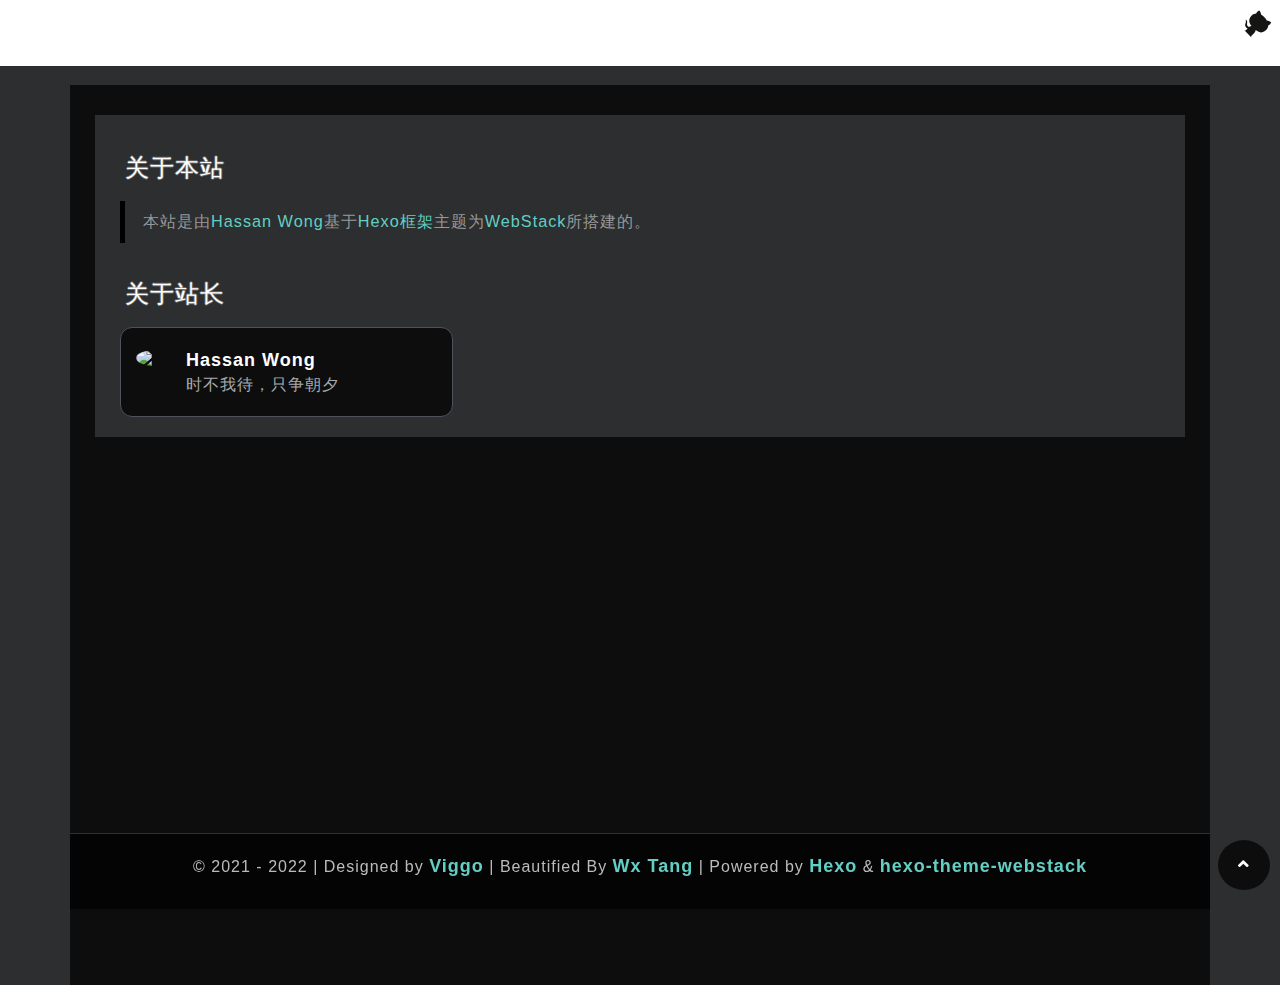
==== commit 064a7baf: "Site updated: 2022-05-25 16:01:13" ====
--- a/about_website/index.html
+++ b/about_website/index.html
@@ -7,7 +7,7 @@
   <meta http-equiv="X-UA-Compatible" content="IE=edge">
   <meta name="viewport" content="width=device-width, initial-scale=1.0" />
   <meta name="author" content="viggo" />
-  <title>诗颂的网址导航 - Hassan Wong</title>
+  <title>Wx Tang - just do it</title>
   <meta name="keywords" content="网址收藏,常用网址,网址导航,网址大全,Hassan&#39;s Blog,常用网站,私人导航,诗颂,HassanWong">
   <meta name="description" content="网站包含 Hassan Wong 本人常用网站，同时提供多站点导航功能，若是喜欢赶紧收藏吧">
   <link rel="shortcut icon" href="https://npm.elemecdn.com/hassan-assets/navi/favicon.ico">
@@ -39,15 +39,15 @@
   <!-- / FB Open Graph -->
   <meta property="og:type" content="article">
   <meta property="og:url" content="https://navi.hassanwong.top/about_website/index.html">
-  <meta property="og:title" content="诗颂的网址导航 - Hassan Wong">
+  <meta property="og:title" content="Wx Tang - just do it">
   <meta property="og:description" content="网站包含 Hassan Wong 本人常用网站，同时提供多站点导航功能，若是喜欢赶紧收藏吧">
-  <meta property="og:site_name" content="诗颂的网址导航 - Hassan Wong">
+  <meta property="og:site_name" content="Wx Tang - just do it">
   
   <meta property="og:image" content="https://npm.elemecdn.com/hassan-assets/navi/webstack_banner_cn.png">
   
   <!-- / Twitter Cards -->
   <meta name="twitter:card" content="summary_large_image">
-  <meta name="twitter:title" content="诗颂的网址导航 - Hassan Wong">
+  <meta name="twitter:title" content="Wx Tang - just do it">
   <meta name="twitter:description" content="网站包含 Hassan Wong 本人常用网站，同时提供多站点导航功能，若是喜欢赶紧收藏吧">
   
   <meta name="twitter:image" content="https://npm.elemecdn.com/hassan-assets/navi/webstack_banner_cn.png">
@@ -128,7 +128,7 @@
     <p>
       
       &copy; 2021 - 2022
-      | Designed by <a href="http://viggoz.com" target="_blank"><strong>Viggo</strong></a> | Beautified By <a href="hassanwong.top"><strong>Hassan Wong</strong></a> | Powered by <a href="https://hexo.io/" target="_blank"><strong>Hexo</strong></a> & <a href="https://github.com/HCLonely/hexo-theme-webstack/" target="_blank"><strong>hexo-theme-webstack</strong></a>
+      | Designed by <a href="http://viggoz.com" target="_blank"><strong>Viggo</strong></a> | Beautified By <a href="hassanwong.top"><strong>Wx Tang</strong></a> | Powered by <a href="https://hexo.io/" target="_blank"><strong>Hexo</strong></a> & <a href="https://github.com/HCLonely/hexo-theme-webstack/" target="_blank"><strong>hexo-theme-webstack</strong></a>
     </p>
     
     <div class="go-up">
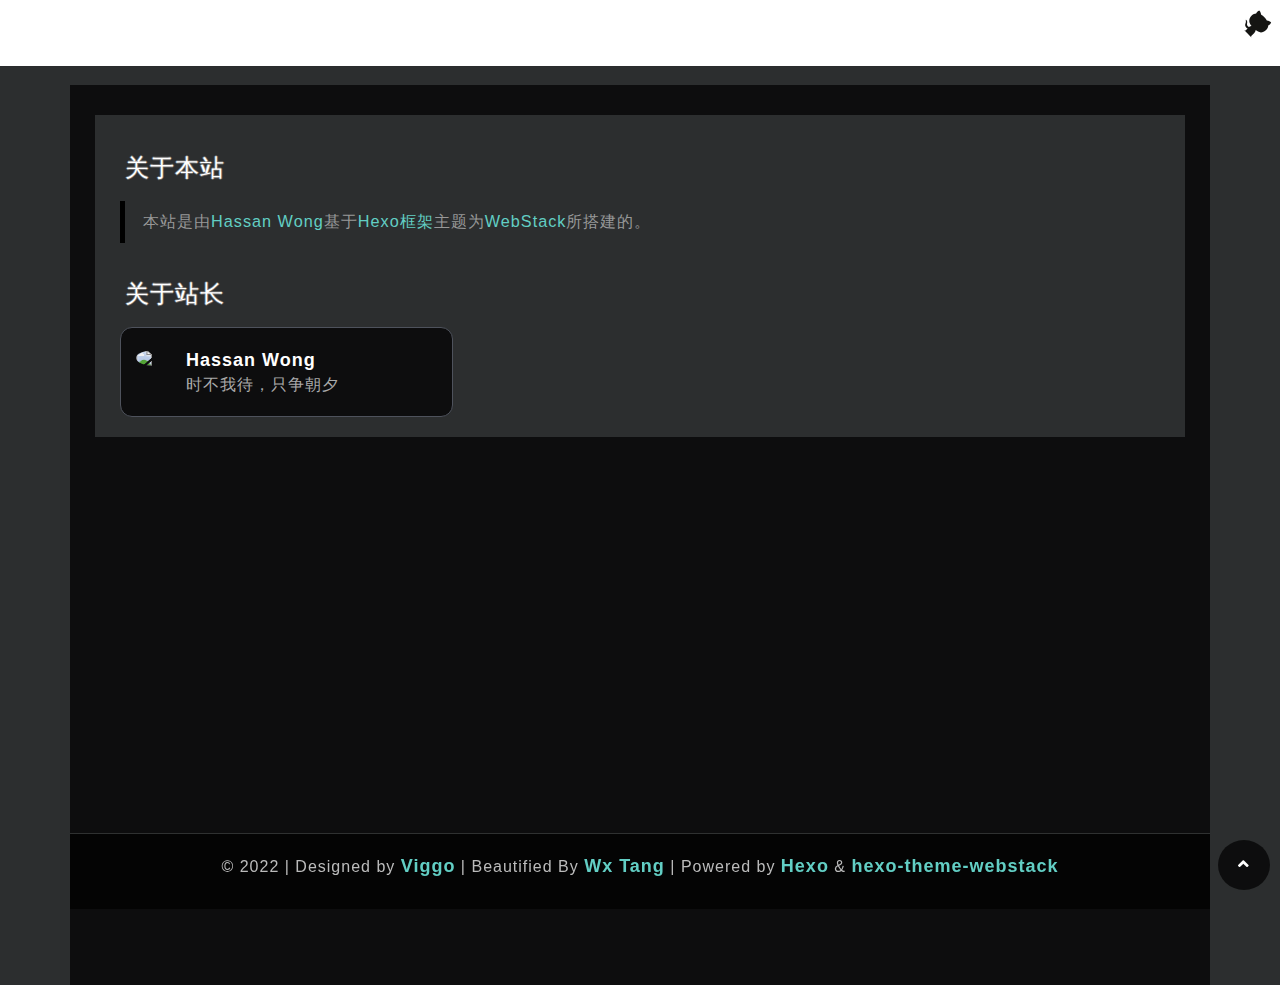
==== commit 1e3bbd46: "Site updated: 2022-06-02 21:52:19" ====
--- a/about_website/index.html
+++ b/about_website/index.html
@@ -8,8 +8,8 @@
   <meta name="viewport" content="width=device-width, initial-scale=1.0" />
   <meta name="author" content="viggo" />
   <title>Wx Tang - just do it</title>
-  <meta name="keywords" content="网址收藏,常用网址,网址导航,网址大全,Hassan&#39;s Blog,常用网站,私人导航,诗颂,HassanWong">
-  <meta name="description" content="网站包含 Hassan Wong 本人常用网站，同时提供多站点导航功能，若是喜欢赶紧收藏吧">
+  <meta name="keywords" content="网址收藏,常用网址,网址导航,网址大全,常用网站,私人导航">
+  <meta name="description" content="网站包含 Wx Tang 本人常用网站，同时提供多站点导航功能，若是喜欢赶紧收藏吧">
   <link rel="shortcut icon" href="https://npm.elemecdn.com/hassan-assets/navi/favicon.ico">
   
 <link rel="stylesheet" href="/css/hclonely.css">
@@ -38,9 +38,9 @@
     <![endif]-->
   <!-- / FB Open Graph -->
   <meta property="og:type" content="article">
-  <meta property="og:url" content="https://navi.hassanwong.top/about_website/index.html">
+  <meta property="og:url" content="https://mtangw.github.io/index.html/about_website/index.html">
   <meta property="og:title" content="Wx Tang - just do it">
-  <meta property="og:description" content="网站包含 Hassan Wong 本人常用网站，同时提供多站点导航功能，若是喜欢赶紧收藏吧">
+  <meta property="og:description" content="网站包含 Wx Tang 本人常用网站，同时提供多站点导航功能，若是喜欢赶紧收藏吧">
   <meta property="og:site_name" content="Wx Tang - just do it">
   
   <meta property="og:image" content="https://npm.elemecdn.com/hassan-assets/navi/webstack_banner_cn.png">
@@ -48,7 +48,7 @@
   <!-- / Twitter Cards -->
   <meta name="twitter:card" content="summary_large_image">
   <meta name="twitter:title" content="Wx Tang - just do it">
-  <meta name="twitter:description" content="网站包含 Hassan Wong 本人常用网站，同时提供多站点导航功能，若是喜欢赶紧收藏吧">
+  <meta name="twitter:description" content="网站包含 Wx Tang 本人常用网站，同时提供多站点导航功能，若是喜欢赶紧收藏吧">
   
   <meta name="twitter:image" content="https://npm.elemecdn.com/hassan-assets/navi/webstack_banner_cn.png">
   
@@ -70,7 +70,7 @@
       </div>
       <div class="navbar-mobile-clear"></div>
       
-      <a target="_blank" rel="noopener" href="https://github.com/hassanblog/navigation" class="github-corner" aria-label="View source on GitHub"><svg width="66" height="66" viewBox="0 0 250 250" style="fill:#151513; color:#fff; position: absolute; top: 0; border: 0; right: 0;" aria-hidden="true"><path d="M0,0 L115,115 L130,115 L142,142 L250,250 L250,0 Z"></path><path d="M128.3,109.0 C113.8,99.7 119.0,89.6 119.0,89.6 C122.0,82.7 120.5,78.6 120.5,78.6 C119.2,72.0 123.4,76.3 123.4,76.3 C127.3,80.9 125.5,87.3 125.5,87.3 C122.9,97.6 130.6,101.9 134.4,103.2" fill="currentColor" style="transform-origin: 130px 106px;" class="octo-arm"></path><path d="M115.0,115.0 C114.9,115.1 118.7,116.5 119.8,115.4 L133.7,101.6 C136.9,99.2 139.9,98.4 142.2,98.6 C133.8,88.0 127.5,74.4 143.8,58.0 C148.5,53.4 154.0,51.2 159.7,51.0 C160.3,49.4 163.2,43.6 171.4,40.1 C171.4,40.1 176.1,42.5 178.8,56.2 C183.1,58.6 187.2,61.8 190.9,65.4 C194.5,69.0 197.7,73.2 200.1,77.6 C213.8,80.2 216.3,84.9 216.3,84.9 C212.7,93.1 206.9,96.0 205.4,96.6 C205.1,102.4 203.0,107.8 198.3,112.5 C181.9,128.9 168.3,122.5 157.7,114.1 C157.9,116.9 156.7,120.9 152.7,124.9 L141.0,136.5 C139.8,137.7 141.6,141.9 141.8,141.8 Z" fill="currentColor" class="octo-body"></path></svg></a><style>.github-corner:hover .octo-arm{animation:octocat-wave 560ms ease-in-out}@keyframes octocat-wave{0%,100%{transform:rotate(0)}20%,60%{transform:rotate(-25deg)}40%,80%{transform:rotate(10deg)}}@media (max-width:500px){.github-corner:hover .octo-arm{animation:none}.github-corner .octo-arm{animation:octocat-wave 560ms ease-in-out}}</style>
+      <a target="_blank" rel="noopener" href="https://github.com/mtangw/mtangw.github.io" class="github-corner" aria-label="View source on GitHub"><svg width="66" height="66" viewBox="0 0 250 250" style="fill:#151513; color:#fff; position: absolute; top: 0; border: 0; right: 0;" aria-hidden="true"><path d="M0,0 L115,115 L130,115 L142,142 L250,250 L250,0 Z"></path><path d="M128.3,109.0 C113.8,99.7 119.0,89.6 119.0,89.6 C122.0,82.7 120.5,78.6 120.5,78.6 C119.2,72.0 123.4,76.3 123.4,76.3 C127.3,80.9 125.5,87.3 125.5,87.3 C122.9,97.6 130.6,101.9 134.4,103.2" fill="currentColor" style="transform-origin: 130px 106px;" class="octo-arm"></path><path d="M115.0,115.0 C114.9,115.1 118.7,116.5 119.8,115.4 L133.7,101.6 C136.9,99.2 139.9,98.4 142.2,98.6 C133.8,88.0 127.5,74.4 143.8,58.0 C148.5,53.4 154.0,51.2 159.7,51.0 C160.3,49.4 163.2,43.6 171.4,40.1 C171.4,40.1 176.1,42.5 178.8,56.2 C183.1,58.6 187.2,61.8 190.9,65.4 C194.5,69.0 197.7,73.2 200.1,77.6 C213.8,80.2 216.3,84.9 216.3,84.9 C212.7,93.1 206.9,96.0 205.4,96.6 C205.1,102.4 203.0,107.8 198.3,112.5 C181.9,128.9 168.3,122.5 157.7,114.1 C157.9,116.9 156.7,120.9 152.7,124.9 L141.0,136.5 C139.8,137.7 141.6,141.9 141.8,141.8 Z" fill="currentColor" class="octo-body"></path></svg></a><style>.github-corner:hover .octo-arm{animation:octocat-wave 560ms ease-in-out}@keyframes octocat-wave{0%,100%{transform:rotate(0)}20%,60%{transform:rotate(-25deg)}40%,80%{transform:rotate(10deg)}}@media (max-width:500px){.github-corner:hover .octo-arm{animation:none}.github-corner .octo-arm{animation:octocat-wave 560ms ease-in-out}}</style>
       
     </div>
   </nav>
@@ -127,7 +127,7 @@
     <!-- Add your copyright text here -->
     <p>
       
-      &copy; 2021 - 2022
+      &copy; 2022
       | Designed by <a href="http://viggoz.com" target="_blank"><strong>Viggo</strong></a> | Beautified By <a href="hassanwong.top"><strong>Wx Tang</strong></a> | Powered by <a href="https://hexo.io/" target="_blank"><strong>Hexo</strong></a> & <a href="https://github.com/HCLonely/hexo-theme-webstack/" target="_blank"><strong>hexo-theme-webstack</strong></a>
     </p>
     
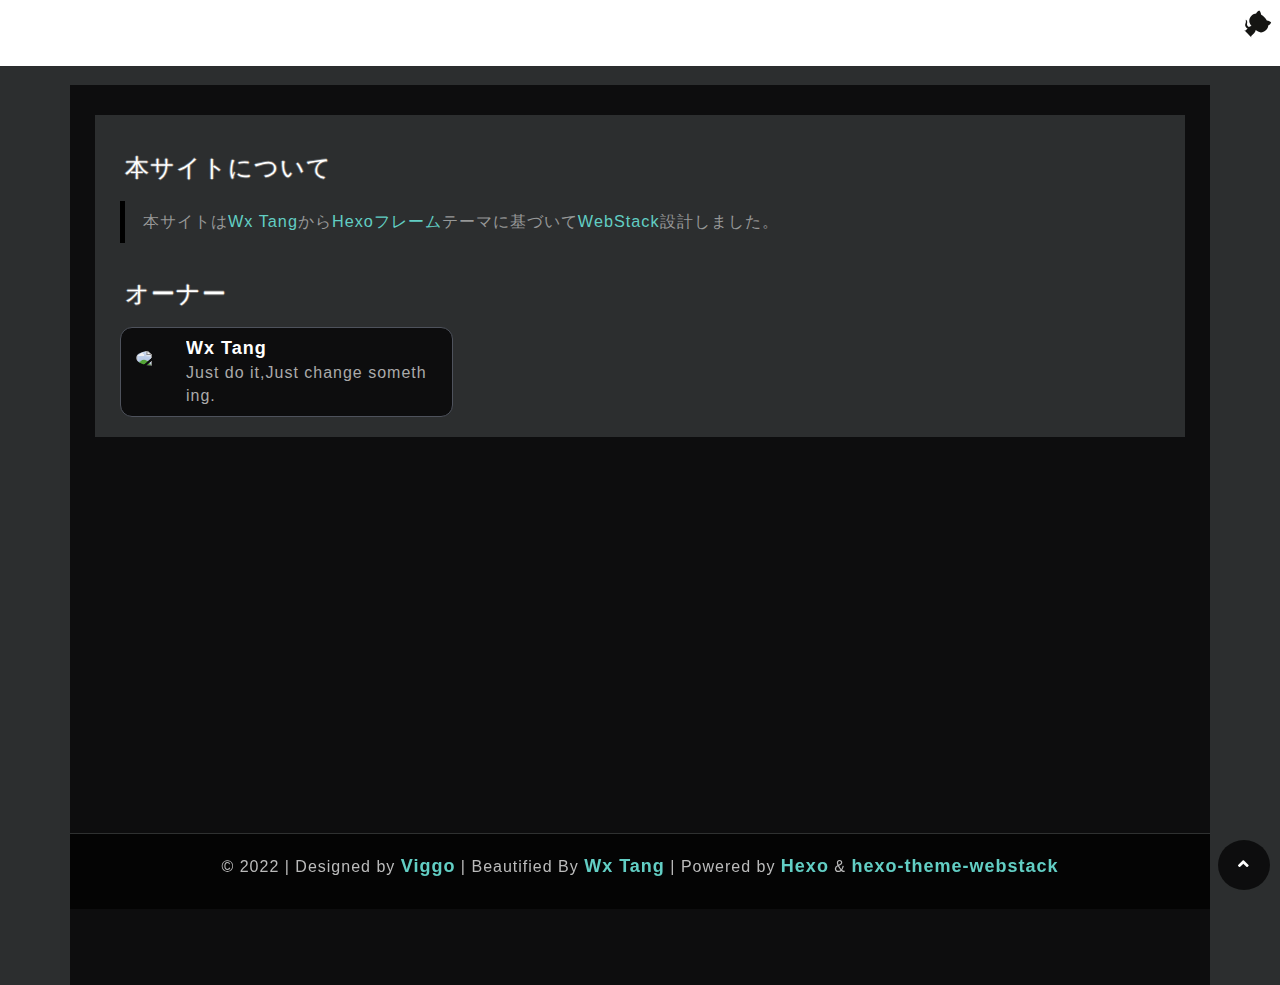
==== commit f0414cb6: "Site updated: 2022-06-03 15:32:19" ====
--- a/about_website/index.html
+++ b/about_website/index.html
@@ -7,7 +7,7 @@
   <meta http-equiv="X-UA-Compatible" content="IE=edge">
   <meta name="viewport" content="width=device-width, initial-scale=1.0" />
   <meta name="author" content="viggo" />
-  <title>Wx Tang - just do it</title>
+  <title>Wx Tangᓚᘏᗢ - Web Navi</title>
   <meta name="keywords" content="网址收藏,常用网址,网址导航,网址大全,常用网站,私人导航">
   <meta name="description" content="网站包含 Wx Tang 本人常用网站，同时提供多站点导航功能，若是喜欢赶紧收藏吧">
   <link rel="shortcut icon" href="https://npm.elemecdn.com/hassan-assets/navi/favicon.ico">
@@ -39,15 +39,15 @@
   <!-- / FB Open Graph -->
   <meta property="og:type" content="article">
   <meta property="og:url" content="https://mtangw.github.io/index.html/about_website/index.html">
-  <meta property="og:title" content="Wx Tang - just do it">
+  <meta property="og:title" content="Wx Tangᓚᘏᗢ - Web Navi">
   <meta property="og:description" content="网站包含 Wx Tang 本人常用网站，同时提供多站点导航功能，若是喜欢赶紧收藏吧">
-  <meta property="og:site_name" content="Wx Tang - just do it">
+  <meta property="og:site_name" content="Wx Tangᓚᘏᗢ - Web Navi">
   
   <meta property="og:image" content="https://npm.elemecdn.com/hassan-assets/navi/webstack_banner_cn.png">
   
   <!-- / Twitter Cards -->
   <meta name="twitter:card" content="summary_large_image">
-  <meta name="twitter:title" content="Wx Tang - just do it">
+  <meta name="twitter:title" content="Wx Tangᓚᘏᗢ - Web Navi">
   <meta name="twitter:description" content="网站包含 Wx Tang 本人常用网站，同时提供多站点导航功能，若是喜欢赶紧收藏吧">
   
   <meta name="twitter:image" content="https://npm.elemecdn.com/hassan-assets/navi/webstack_banner_cn.png">
@@ -80,28 +80,28 @@
         <div class="col-md-12">
           <div class="panel panel-default">
             
-            <h4 class="text-gray">关于本站</h4>
+            <h4 class="text-gray">本サイトについて</h4>
             <div class="panel-body">
               <div class="row">
                 <div class="col-sm-12">
-                  <blockquote><p>本站是由<a target="_blank" rel="noopener" href="https://github.com/hassanblog">Hassan Wong</a>基于<a target="_blank" rel="noopener" href="https://hexo.io/">Hexo框架</a>主题为<a target="_blank" rel="noopener" href="https://github.com/HCLonely/hexo-theme-webstack">WebStack</a>所搭建的。</p></blockquote>
+                  <blockquote><p>本サイトは<a target="_blank" rel="noopener" href="https://mtangw.com/">Wx Tang</a>から<a target="_blank" rel="noopener" href="https://hexo.io/">Hexoフレーム</a>テーマに基づいて<a target="_blank" rel="noopener" href="https://github.com/HCLonely/hexo-theme-webstack">WebStack</a>設計しました。</p></blockquote>
                 </div>
               </div>
             
             
-            <h4 class="text-gray">关于站长</h4>
+            <h4 class="text-gray">オーナー</h4>
             <div class="row">
               <div class="col-sm-4">
-                <div class="xe-widget xe-conversations box2 label-info" onclick="window.open('https://hassanwong.top', '_blank')" data-toggle="tooltip" data-placement="bottom" title="" data-original-title="https://hassanwong.top">
+                <div class="xe-widget xe-conversations box2 label-info" onclick="window.open('https://mtangw.com/', '_blank')" data-toggle="tooltip" data-placement="bottom" title="" data-original-title="https://mtangw.com/">
                   <div class="xe-comment-entry">
                     <a class="xe-user-img">
-                      <img src="https://npm.elemecdn.com/hassan-assets/navi/logos/myblog.png" class="img-circle" width="40">
+                      <img src="https://i.postimg.cc/Z5mf477K/logo2.png" class="img-circle" width="40">
                     </a>
                     <div class="xe-comment">
                       <a href="#" class="xe-user-name overflowClip_1">
-                        <strong>Hassan Wong</strong>
+                        <strong>Wx Tang</strong>
                       </a>
-                      <p class="overflowClip_2">时不我待，只争朝夕</p>
+                      <p class="overflowClip_2">Just do it,Just change something.</p>
                     </div>
                   </div>
                 </div>
@@ -150,8 +150,6 @@
 <script src="/js/xenon-custom.min.js"></script>
 
 
-<script async src="https://busuanzi.ibruce.info/busuanzi/2.3/busuanzi.pure.mini.js"></script>
-
 
 <textarea tabindex="-1" style="position: absolute; top: -999px; left: 0px; right: auto; bottom: auto; border: 0px; padding: 0px; box-sizing: content-box; word-wrap: break-word; overflow: hidden; transition: none; height: 0px !important; min-height: 0px !important; font-family: Arimo, &quot;Helvetica Neue&quot;, Helvetica, Arial, sans-serif; font-size: 13px; font-weight: 400; font-style: normal; letter-spacing: 0px; text-transform: none; word-spacing: 0px; text-indent: 0px; line-height: 18.5714px; width: 53px;" class="autosizejs" id="autosizejs"></textarea>
 
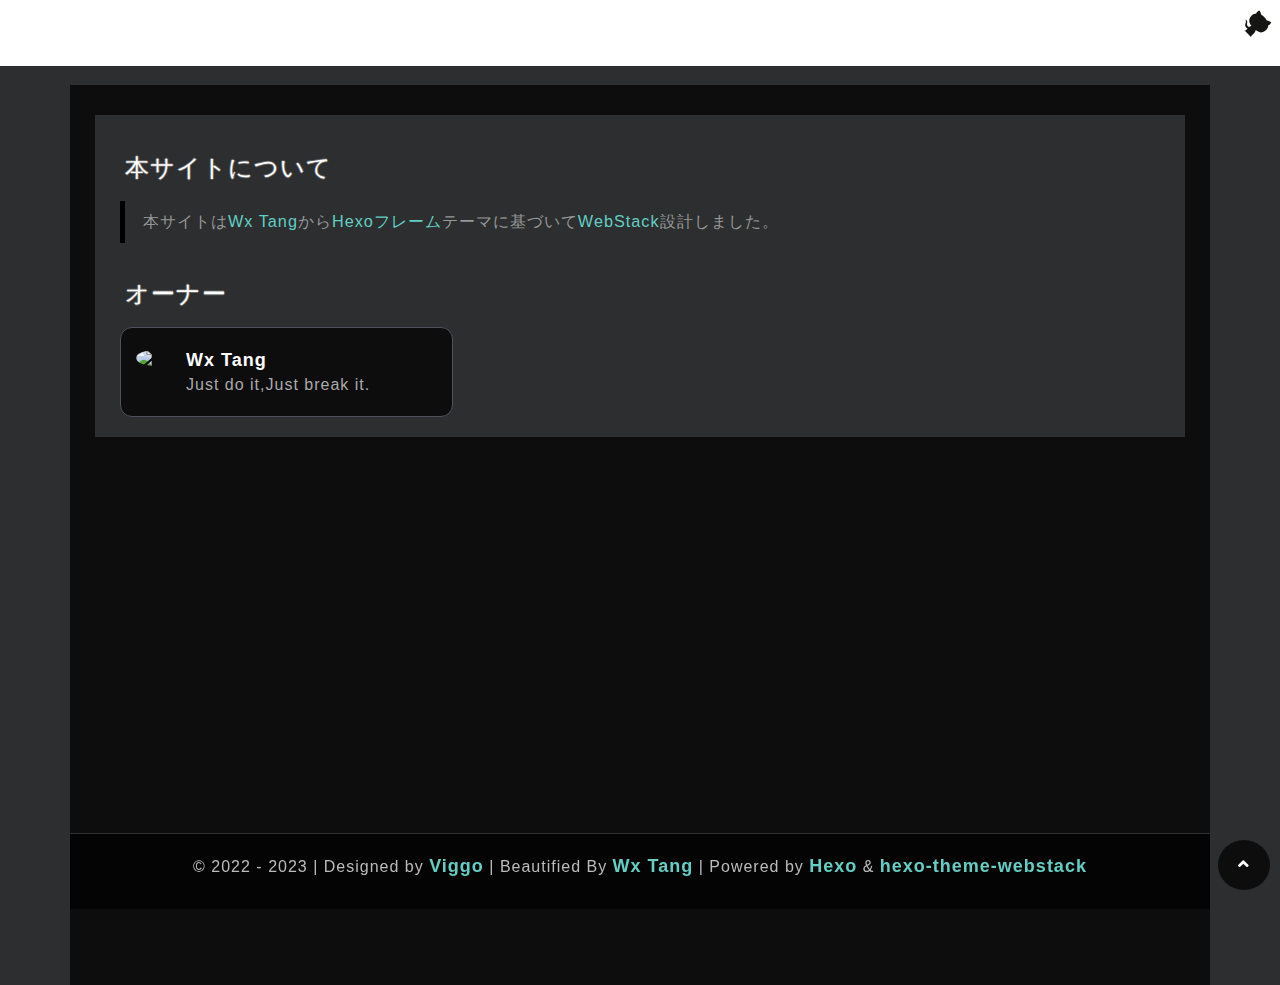
==== commit 66a3763b: "Site updated: 2023-10-09 21:42:41" ====
--- a/about_website/index.html
+++ b/about_website/index.html
@@ -10,7 +10,7 @@
   <title>Wx Tangᓚᘏᗢ - Web Navi</title>
   <meta name="keywords" content="网址收藏,常用网址,网址导航,网址大全,常用网站,私人导航">
   <meta name="description" content="网站包含 Wx Tang 本人常用网站，同时提供多站点导航功能，若是喜欢赶紧收藏吧">
-  <link rel="shortcut icon" href="https://npm.elemecdn.com/hassan-assets/navi/favicon.ico">
+  <link rel="shortcut icon" href="https://i.postimg.cc/852rjs42/icons8-emoji-sketchy-32.png">
   
 <link rel="stylesheet" href="/css/hclonely.css">
 <link rel="stylesheet" href="/css/fonts/linecons/css/linecons.min.css">
@@ -43,14 +43,14 @@
   <meta property="og:description" content="网站包含 Wx Tang 本人常用网站，同时提供多站点导航功能，若是喜欢赶紧收藏吧">
   <meta property="og:site_name" content="Wx Tangᓚᘏᗢ - Web Navi">
   
-  <meta property="og:image" content="https://npm.elemecdn.com/hassan-assets/navi/webstack_banner_cn.png">
+  <meta property="og:image" content="https://i.postimg.cc/WzvKbHwv/image.jpg">
   
   <!-- / Twitter Cards -->
   <meta name="twitter:card" content="summary_large_image">
   <meta name="twitter:title" content="Wx Tangᓚᘏᗢ - Web Navi">
   <meta name="twitter:description" content="网站包含 Wx Tang 本人常用网站，同时提供多站点导航功能，若是喜欢赶紧收藏吧">
   
-  <meta name="twitter:image" content="https://npm.elemecdn.com/hassan-assets/navi/webstack_banner_cn.png">
+  <meta name="twitter:image" content="https://i.postimg.cc/WzvKbHwv/image.jpg">
   
   
   <link rel="stylesheet" type="text/css" href="/css/custom.css"> <link rel="stylesheet" type="text/css" href="//at.alicdn.com/t/font_2204525_jxth1d6fs6o.css"> <link rel="stylesheet" href="//s1.hdslb.com/bfs/static/jinkela/long/font/regular.css" media="all" onload="this.media='all'" />
@@ -64,8 +64,8 @@
     <div class="navbar-inner">
       <div class="navbar-brand">
         <a href="/index.html" class="logo">
-          <img src="https://npm.elemecdn.com/hassan-assets/navi/logo_dark@2x.png" width="180px" alt="" class="hidden-xs">
-          <img src="https://npm.elemecdn.com/hassan-assets/navi/logo@2x.png" width="180px" alt="" class="visible-xs">
+          <img src="https://i.postimg.cc/SN7rhKPj/3.png" width="180px" alt="" class="hidden-xs">
+          <img src="https://i.postimg.cc/zDwWLcFc/4.png" width="180px" alt="" class="visible-xs">
         </a>
       </div>
       <div class="navbar-mobile-clear"></div>
@@ -101,7 +101,7 @@
                       <a href="#" class="xe-user-name overflowClip_1">
                         <strong>Wx Tang</strong>
                       </a>
-                      <p class="overflowClip_2">Just do it,Just change something.</p>
+                      <p class="overflowClip_2">Just do it,Just break it.</p>
                     </div>
                   </div>
                 </div>
@@ -127,7 +127,7 @@
     <!-- Add your copyright text here -->
     <p>
       
-      &copy; 2022
+      &copy; 2022 - 2023
       | Designed by <a href="http://viggoz.com" target="_blank"><strong>Viggo</strong></a> | Beautified By <a href="hassanwong.top"><strong>Wx Tang</strong></a> | Powered by <a href="https://hexo.io/" target="_blank"><strong>Hexo</strong></a> & <a href="https://github.com/HCLonely/hexo-theme-webstack/" target="_blank"><strong>hexo-theme-webstack</strong></a>
     </p>
     
--- a/css/custom.css
+++ b/css/custom.css
@@ -10,36 +10,45 @@
   background: rgba(255, 255, 255) !important;
   height: 66px;
 }
+
 .night nav.navbar.user-info-navbar {
   background: rgba(0, 0, 0) !important;
 }
-.user-info-navbar .user-info-menu > li {
+
+.user-info-navbar .user-info-menu>li {
   border-right: 0;
   height: 66px;
 }
-.user-info-navbar .user-info-menu > li > a {
+
+.user-info-navbar .user-info-menu>li>a {
   border-bottom: 0px;
   top: -4px;
 }
-.user-info-navbar .user-info-menu > li a[data-toggle="sidebar"] {
+
+.user-info-navbar .user-info-menu>li a[data-toggle="sidebar"] {
   padding-left: 20px;
 }
-.night .user-info-navbar .user-info-menu > li > a,
-.user-info-navbar .user-info-menu > li > a {
+
+.night .user-info-navbar .user-info-menu>li>a,
+.user-info-navbar .user-info-menu>li>a {
   height: 66px !important;
 }
+
 .navbar {
   position: fixed;
   z-index: 1;
 }
+
 a.github-corner {
   position: fixed;
   right: 0;
 }
+
 .navbar.horizontal-menu.navbar-fixed-top {
   background: rgba(255, 255, 255) !important;
   height: 66px;
 }
+
 img.hidden-xs {
   position: absolute;
   left: 20px;
@@ -58,116 +67,143 @@
   border-radius: 50px;
   border: none;
 }
+
 input#txt::placeholder {
   font-size: 18px;
   color: #666;
 }
+
 .night input#txt::placeholder {
   font-size: 18px;
   color: #888;
 }
+
 .night input#txt {
   background: rgba(0, 0, 0, 0.7) !important;
 }
+
 .sousuo {
   padding: 88px 0;
 }
+
 div.search {
   width: 96%;
   /* 搜索框缩短 - 先快后慢 */
   transition: all 0.3s cubic-bezier(0, 0.3, 0.5, 1);
 }
+
 div.search:hover {
   width: 100%;
   /* 搜索框拉长 - 先快后慢 */
   transition: all 0.3s cubic-bezier(0, 0.3, 0.5, 1);
 }
+
 .search-input {
   font-size: 18px !important;
   color: #111 !important;
   padding-left: 50px;
 }
+
 .night .search-input {
   color: #fff !important;
 }
+
 .search-icon {
   left: 5px;
 }
+
 .search-engine {
   background: rgba(255, 255, 255, 0.7) !important;
 }
+
 .night .search-engine {
   background: rgba(0, 0, 0, 0.7) !important;
 }
+
 ul.search-engine-list.search-engine-list_zmki_ul {
   list-style: none;
   padding-left: 26px;
 }
+
 .search-engine-list li {
   background: transparent;
   color: #222;
   font-size: 17px;
   transition: 0.3s;
 }
+
 .night .search-engine-list li {
   color: #ddd;
   background: transparent !important;
   transition: 0.3s;
 }
+
 .search-engine-list li:hover {
   background: #fff;
   border-radius: 30px;
 }
+
 .night .search-engine-list li:hover {
   background: #666 !important;
   border-radius: 30px;
 }
+
 .search-engine-tool {
   font-size: 17px;
   color: black;
 }
+
 .night .search-engine-tool {
   color: white;
 }
+
 strong.search-engine-tit {
   font-size: 18px;
   color: black;
 }
+
 .night strong.search-engine-tit {
   color: white;
 }
-.search-engine-tool > span {
+
+.search-engine-tool>span {
   float: right;
   display: inline-block;
   width: 25px;
   height: 15px;
-  background: url("https://npm.elemecdn.com/hassan-assets/navi/off_on.png")
-    no-repeat 0px 0px;
+  background: url("https://npm.elemecdn.com/hassan-assets/navi/off_on.png") no-repeat 0px 0px;
   cursor: pointer;
   vertical-align: middle;
 }
+
 .search-engine {
   width: 58% !important;
 }
+
 .search-engine-list::after {
   height: 60px !important;
   width: 100px !important;
   top: -60px !important;
 }
+
 /* 搜索图标 */
 .fa-search {
   color: #888;
   transition: .3s;
 }
+
 .fa-search:hover {
   color: #111;
 }
+
 .night .fa-search:hover {
   color: #ddd;
 }
+
 .fa-search:before {
   font-size: 24px;
 }
+
 /* 搜索框 ------------------------------------------------------------ 结束 */
 
 /* 网址卡片 ---------------------------------------------------------- 开始*/
@@ -176,31 +212,38 @@
 .xe-widget.xe-conversations .overflowClip_2 {
   width: calc(100% - 44px);
 }
+
 .xe-widget.xe-conversations {
   border-radius: 12px;
   border: 1px solid #cdd7f1;
   background: rgba(255, 255, 255, 0.7) !important;
 }
+
 .xe-widget.xe-conversations img,
 .xe-widget.xe-conversations .overflowClip_1,
 .xe-widget.xe-conversations .overflowClip_2 {
   transition: .3s;
 }
+
 .xe-widget.xe-conversations:hover img {
   transform: scale(0);
 }
+
 .xe-widget.xe-conversations:hover .overflowClip_1,
 .xe-widget.xe-conversations:hover .overflowClip_2 {
   transform: translateX(-36px);
   width: calc(100% - 8px);
 }
+
 .night .xe-widget.xe-conversations {
   border-color: #4e525c;
   background: rgba(0, 0, 0, 0.7) !important;
 }
+
 body.night .box2:hover {
   background: rgba(0, 0, 0, 0.7) !important;
 }
+
 /* 分类标题 */
 h4.text-gray {
   font-size: 24px;
@@ -209,23 +252,29 @@
   margin: 20px 0 0 0;
   text-align: center;
 }
+
 .col-md-12 h4.text-gray {
   color: #666;
   text-align: left;
 }
+
 .night .col-md-12 h4.text-gray {
   color: #fff;
 }
+
 strong {
   font-size: 18px;
 }
+
 p.overflowClip_2 {
   font-size: 16px;
   color: #808080;
 }
+
 body.night .xe-comment p {
   color: #aaa !important;
 }
+
 .col-xs-1,
 .col-sm-1,
 .col-md-1,
@@ -276,14 +325,17 @@
 .col-lg-12 {
   padding: 0 10px;
 }
+
 /* 标题图标 */
 .linecons-tag:before {
   font-size: 24px;
 }
+
 /* 标题 */
 body.night .xe-comment a {
   color: white;
 }
+
 /* 网址卡片 ---------------------------------------------------------- 结束*/
 
 /* 网站背景 */
@@ -293,14 +345,15 @@
   top: 0;
   width: 100%;
   height: 100%;
-  background: url("https://npm.elemecdn.com/hassan-assets/navi/TortoiseFairyHouse.jpg")
-    no-repeat center center;
-  background-size: cover; /* 填充 */
-}
+  background: url("https://i.postimg.cc/SK5pL4c7/stretched-1920-1080-1227893.jpg") no-repeat center center;
+  background-size: cover;
+  /* 填充 */
+}
+
 .night div.bg {
-  background: url("https://npm.elemecdn.com/hassan-assets/navi/TortoiseFairyHouse_dark.png")
-    no-repeat center center;
-  background-size: cover; /* 填充 */
+  background: url("https://i.postimg.cc/tJH2yntv/stretched-1920-1080-1236174.jpg") no-repeat center center;
+  background-size: cover;
+  /* 填充 */
 }
 
 /* 关于我页面 */
@@ -308,9 +361,11 @@
   /* 禁止滚动 */
   overflow: hidden;
 }
+
 .boxed-container div .main-content {
   background: rgba(255, 255, 255, 0.7) !important;
 }
+
 .night.boxed-container div .main-content {
   background: rgba(0, 0, 0, 0.7) !important;
 }
@@ -322,25 +377,31 @@
   margin-top: 20px;
   margin-bottom: 20px;
 }
+
 .sidebar-menu-inner.ps-container {
   background: url(https://npm.elemecdn.com/hassan-assets/navi/LeftColumn.jpg) !important;
   background-attachment: fixed;
 }
+
 .sidebar-menu.collapsed .sidebar-menu-inner {
   position: fixed;
 }
+
 .sidebar-menu .main-menu a {
   border: none;
   transition: 0.3s;
   border-radius: 12px;
 }
+
 .sidebar-menu .main-menu a:hover {
   background: #888;
 }
+
 .sidebar-menu .main-menu a:hover i,
 .sidebar-menu .main-menu a:hover span {
   color: #fff;
 }
+
 span.title,
 span.tooltip-blue,
 span#busuanzi_container_site_pv,
@@ -350,24 +411,29 @@
   color: #ddd;
   font-size: 17px;
 }
-.sidebar-menu .main-menu li.has-sub > a:before,
+
+.sidebar-menu .main-menu li.has-sub>a:before,
 .sidebar-menu i {
   color: #ddd;
 }
+
 @media screen and (min-width: 768px) {
-  .sidebar-menu.collapsed .main-menu > li:hover > ul {
+  .sidebar-menu.collapsed .main-menu>li:hover>ul {
     border-radius: 0 12px 12px 0;
   }
 }
+
 /* 左侧栏 ------------------------------------------------------------------结束 */
 
 /* 底栏 */
 footer.main-footer.sticky.footer-type-1 {
   background: rgba(255, 255, 255, 0.7) !important;
 }
+
 .night footer.main-footer.sticky.footer-type-1 {
   background: rgba(0, 0, 0, 0.7) !important;
 }
+
 .footer-inner p {
   text-align: center;
   vertical-align: center;
@@ -377,10 +443,12 @@
 i::before {
   font-size: 17px;
 }
+
 /* 展开箭头 */
-.sidebar-menu .main-menu li.has-sub > a:before {
+.sidebar-menu .main-menu li.has-sub>a:before {
   font-size: 17px;
 }
+
 /* 右下角回到首页图标 */
 .night div.go-up a i {
   color: #fff;
@@ -391,13 +459,16 @@
   font-size: 16px;
   color: #666;
 }
+
 .night .footer-inner p {
   color: #bbb;
 }
+
 blockquote p a,
 .footer-inner strong {
   color: #6ac6bc;
 }
+
 .night blockquote p a,
 .night .footer-inner strong {
   color: #62cec4;
@@ -408,15 +479,16 @@
   padding: 10px 23px 10px 13px;
   border-bottom: none;
 }
+
 /* 左上角功能按钮 */
-body.night .user-info-navbar .user-info-menu > li > a,
-body.night .user-info-navbar .user-info-menu > li > a:hover {
+body.night .user-info-navbar .user-info-menu>li>a,
+body.night .user-info-navbar .user-info-menu>li>a:hover {
   border: none !important;
 }
 
 /* 鼠标图标 -----------------------------------------------------------------------开始 */
 body {
-  cursor: url(https://npm.elemecdn.com/hassan-assets/img/cursor.png), default !important;
+  cursor: url(https://i.postimg.cc/Znhbzm7F/icons8-jerry-48.png), default !important;
 }
 
 /*i标签，a标签，按钮，头部的导航栏，网址卡片，底栏链接*/
@@ -425,7 +497,7 @@
 button:hover,
 #nav .site-page:hover,
 .xe-widget.xe-conversations.box2.label-info {
-  cursor: url(https://npm.elemecdn.com/hassan-assets/img/cursor_puppy.png),
+  cursor: url(https://i.postimg.cc/VsHrp0mz/icons8-tom-48.png),
     pointer !important;
 }
 
@@ -433,9 +505,10 @@
 #footer-wrap a:hover,
 #pagination .page-number:hover,
 input#txt {
-  cursor: url(https://npm.elemecdn.com/hassan-assets/img/cursor_stitch.png),
+  cursor: url(https://i.postimg.cc/KYXsNYRN/icons8-genie-48.png),
     pointer !important;
 }
+
 /* 鼠标图标 -----------------------------------------------------------------------结束 */
 
 /* 滚动条 */
@@ -443,27 +516,29 @@
   width: 12px;
   height: 8px;
 }
+
 ::-webkit-scrollbar-track {
   background-color: #d0f2ee;
 }
+
 ::-webkit-scrollbar-thumb {
   background-color: #222;
-  background-image: -webkit-linear-gradient(
-    45deg,
-    rgba(255, 255, 255, 0.4) 25%,
-    transparent 25%,
-    transparent 50%,
-    rgba(255, 255, 255, 0.4) 50%,
-    rgba(255, 255, 255, 0.4) 75%,
-    transparent 75%,
-    transparent
-  );
+  background-image: -webkit-linear-gradient(45deg,
+      rgba(255, 255, 255, 0.4) 25%,
+      transparent 25%,
+      transparent 50%,
+      rgba(255, 255, 255, 0.4) 50%,
+      rgba(255, 255, 255, 0.4) 75%,
+      transparent 75%,
+      transparent);
   border-radius: 5em;
 }
+
 ::-webkit-scrollbar-corner {
   background-color: transparent;
 }
+
 ::-moz-selection {
   color: #fff;
   background-color: #1f1f1f;
-}
+}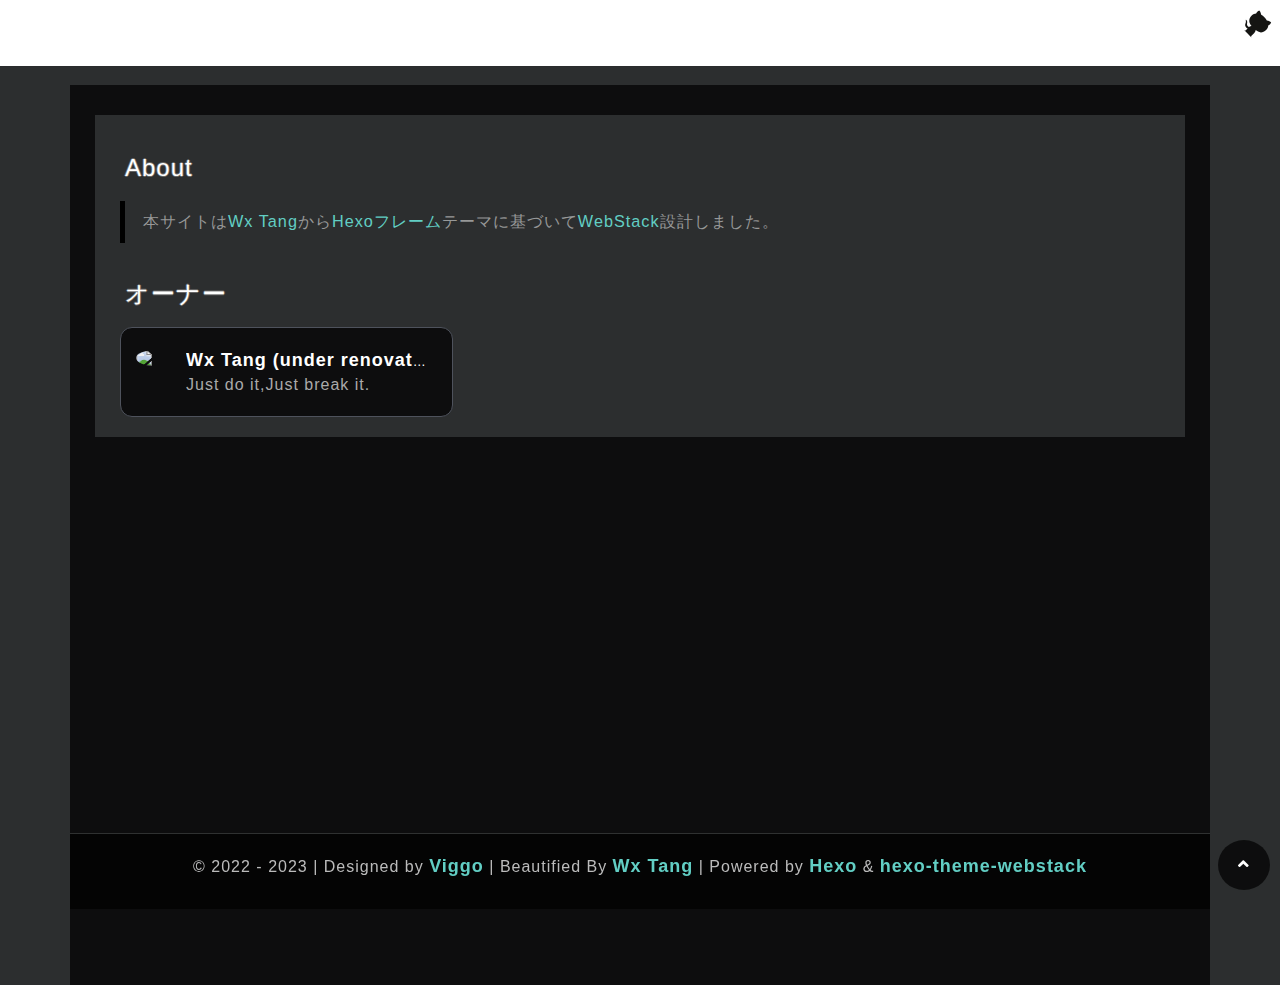
==== commit 9a307f10: "Site updated: 2023-10-09 21:57:38" ====
--- a/about_website/index.html
+++ b/about_website/index.html
@@ -80,7 +80,7 @@
         <div class="col-md-12">
           <div class="panel panel-default">
             
-            <h4 class="text-gray">本サイトについて</h4>
+            <h4 class="text-gray">About</h4>
             <div class="panel-body">
               <div class="row">
                 <div class="col-sm-12">
@@ -99,7 +99,7 @@
                     </a>
                     <div class="xe-comment">
                       <a href="#" class="xe-user-name overflowClip_1">
-                        <strong>Wx Tang</strong>
+                        <strong>Wx Tang (under renovation)</strong>
                       </a>
                       <p class="overflowClip_2">Just do it,Just break it.</p>
                     </div>
